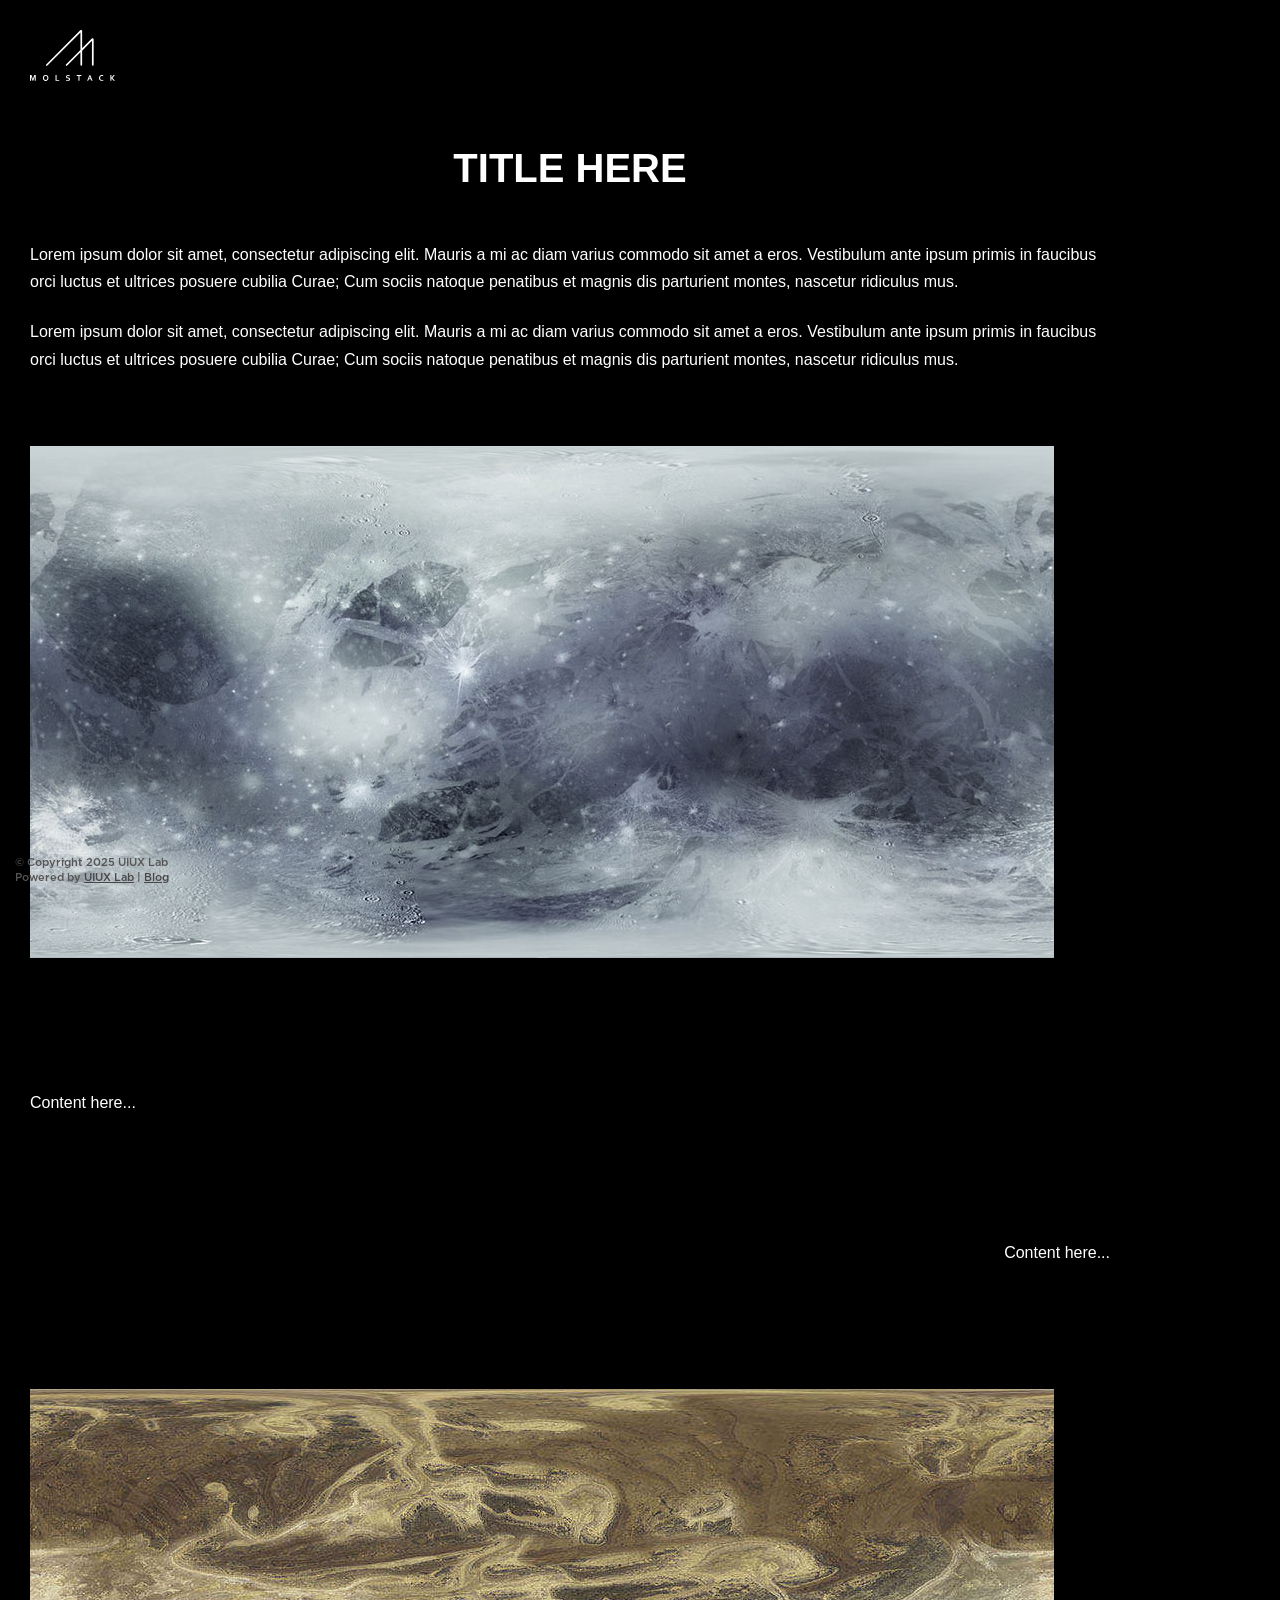
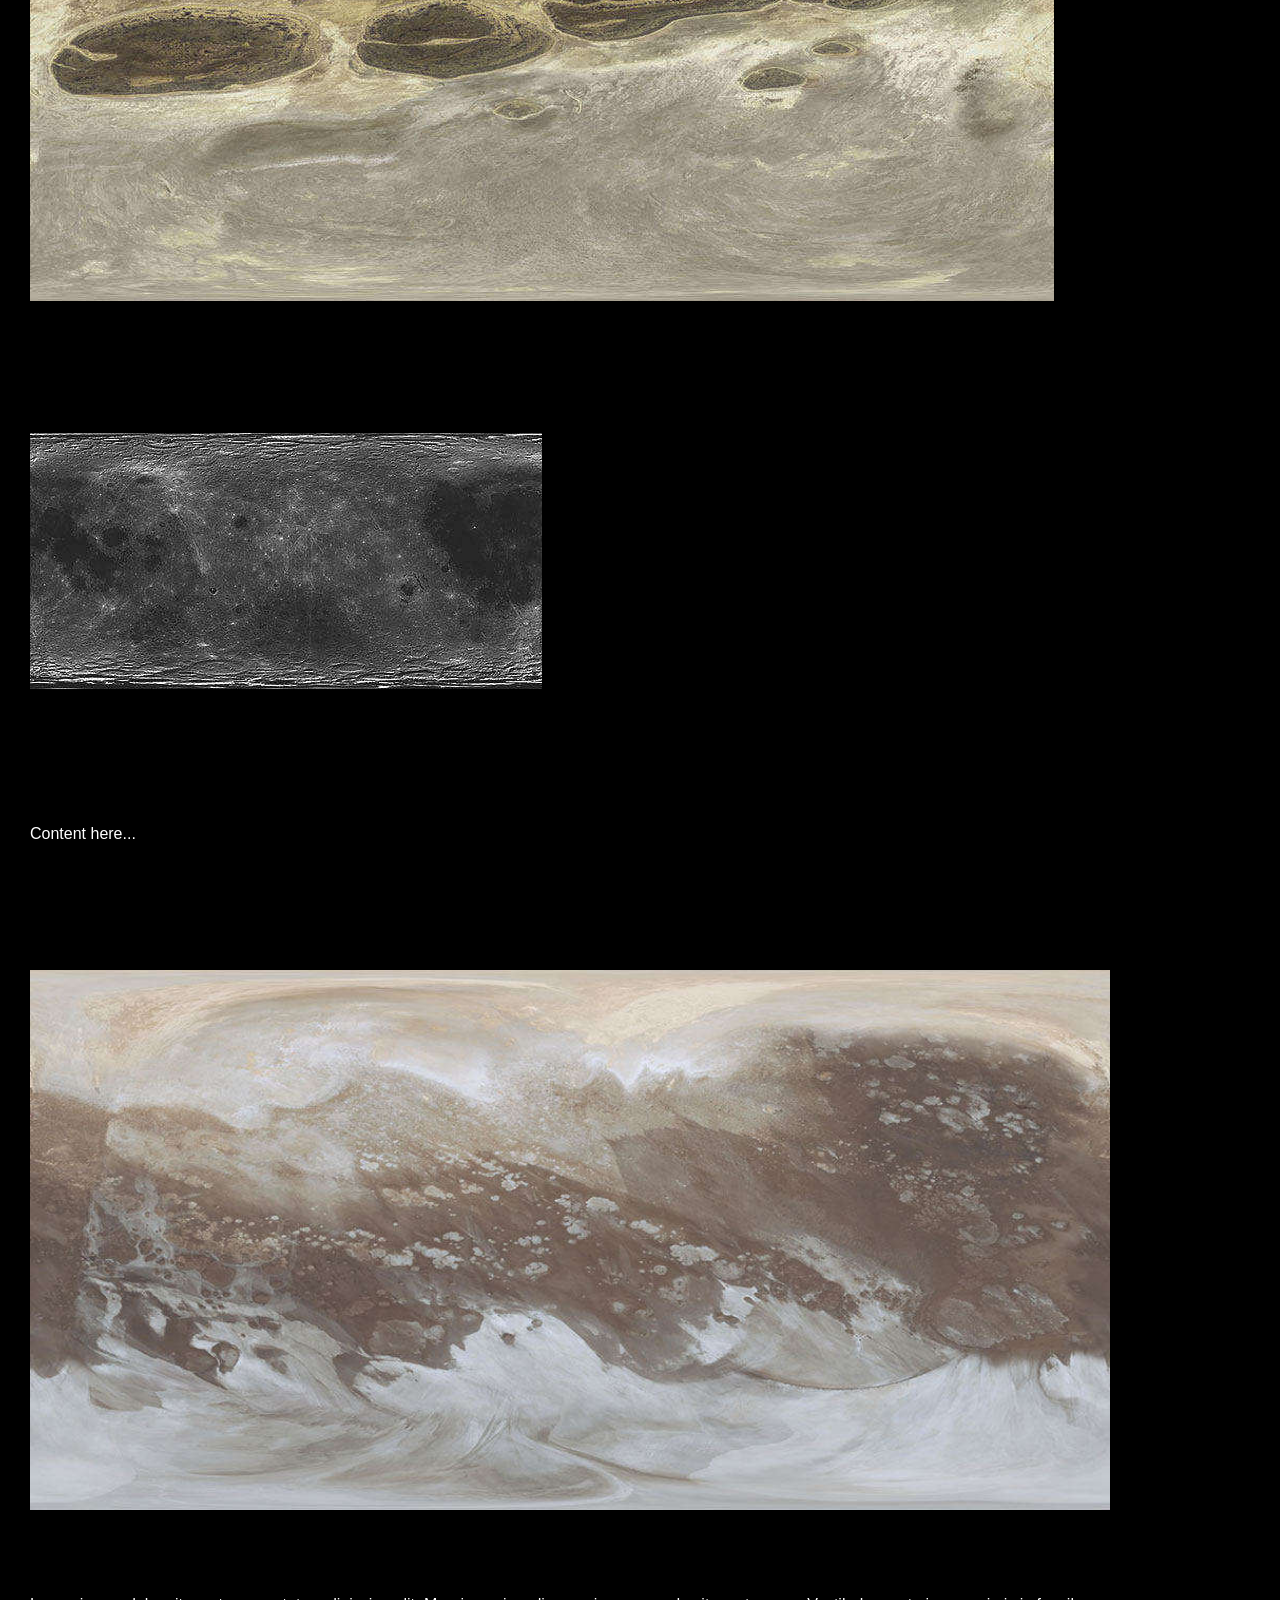
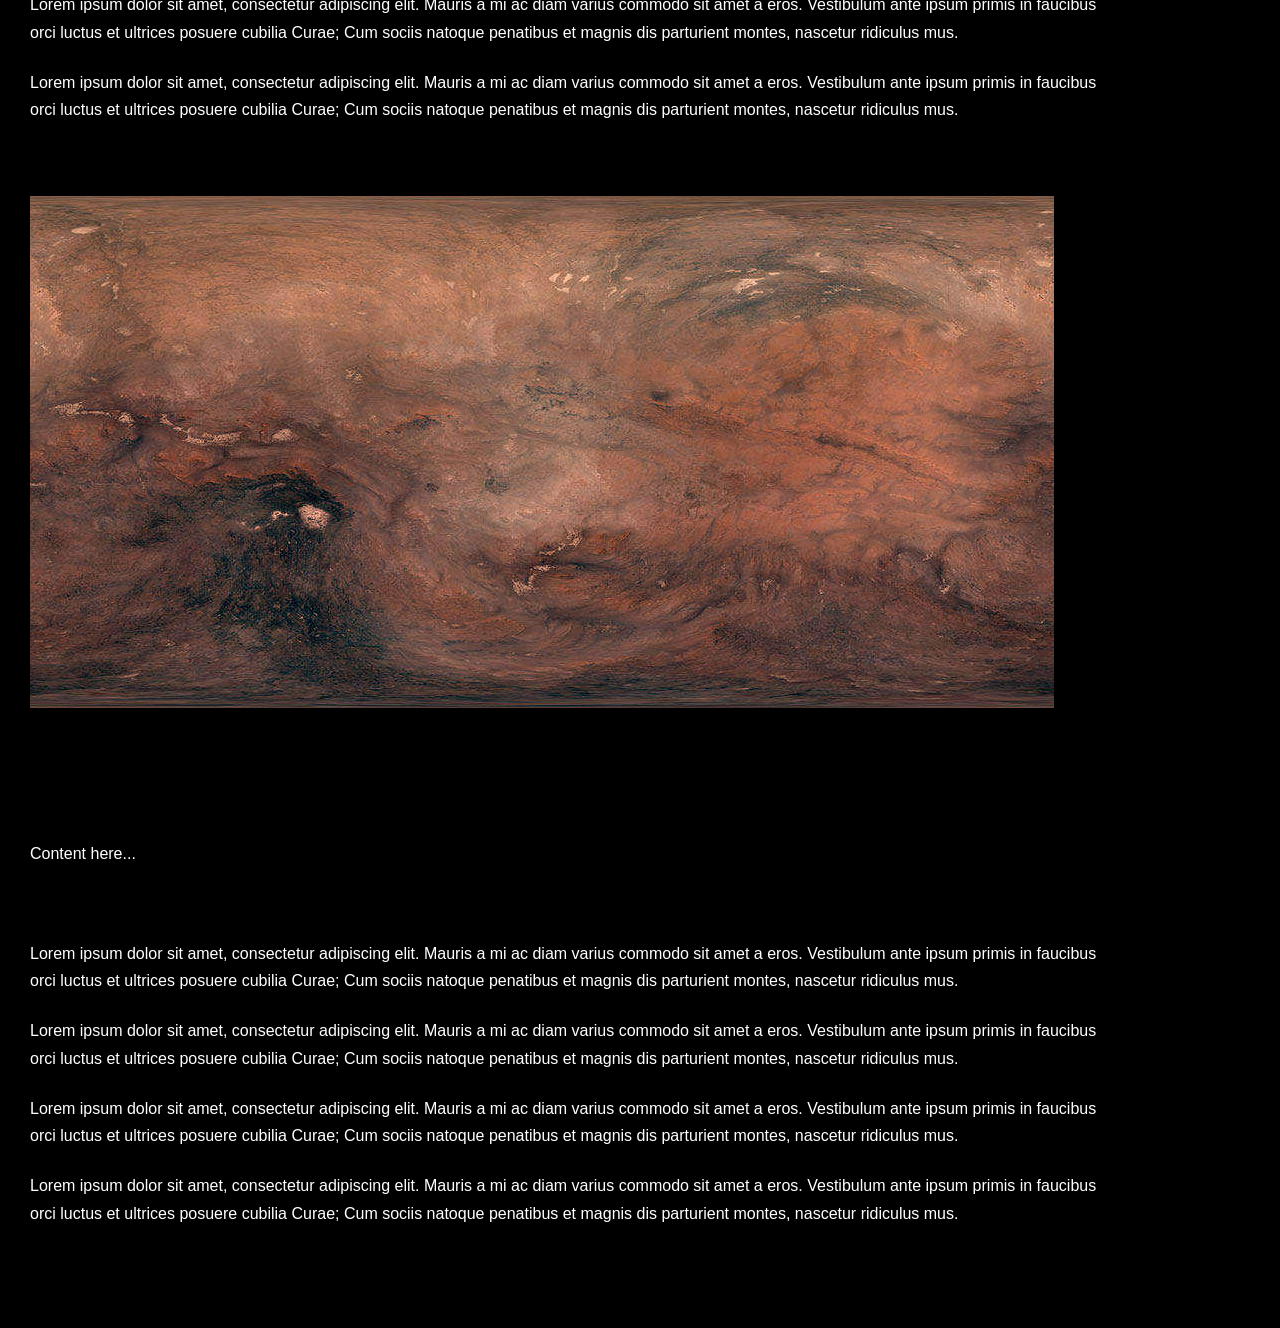
==== works-detail.html @ 488e7577 "init" ====
<!DOCTYPE html>
<html lang="en-US" dir="ltr">
<head>
	<meta charset="utf-8" />
	<title>UIUX Lab</title>	
		<!-- Mobile Settings
	============================================= -->
	<meta name="viewport" content="width=device-width, initial-scale=1, maximum-scale=1" />
	<!-- Mobile Settings end -->

	<!-- Vendor
	============================================= -->
	<script src="assets/js/wp-jquery/jquery.min.js?ver=3.3.1"></script>
	<!-- Vendor  end -->


	<!-- Compatibility
	============================================= -->
	<script src="assets/js/min/modernizr.min.js?ver=3.5.0"></script>
	<meta http-equiv="X-UA-Compatible" content="IE=edge">
	<!-- Compatibility  end -->


	<!-- Web Fonts
	============================================= -->

    <style>
        
    @font-face {
        font-family: 'Conv_FjallaOne-Regular';
        src: url('assets/fonts/fjalla-one/FjallaOne-Regular.eot');
        src: local('☺'), url('assets/fonts/fjalla-one/FjallaOne-Regular.woff') format('woff'), url('assets/fonts/fjalla-one/FjallaOne-Regular.ttf') format('truetype'), url('assets/fonts/fjalla-one/FjallaOne-Regular.svg') format('svg');
        font-weight: normal;
        font-style: normal;
    }     

        
    @font-face {
        font-family: 'Conv_almonte';
        src: url('assets/fonts/almonte/almonte.eot');
        src: local('☺'), url('assets/fonts/almonte/almonte.woff') format('woff'), url('assets/fonts/almonte/almonte.ttf') format('truetype'), url('assets/fonts/almonte/almonte.svg') format('svg');   
        font-weight: normal;
        font-style: normal;
    }
         
    @font-face {
        font-family: 'Conv_Gotham-Medium';
        src: url('assets/fonts/gotham/Gotham-Medium.eot');
        src: local('☺'), url('assets/fonts/gotham/Gotham-Medium.woff') format('woff'), url('assets/fonts/gotham/Gotham-Medium.ttf') format('truetype'), url('assets/fonts/gotham/Gotham-Medium.svg') format('svg');
        font-weight: normal;
        font-style: normal;
    }
   
        
        
    </style>
	<!-- Web Fonts  end -->

	<!-- Core & Theme CSS
	============================================= -->

	<!-- Basic  -->
	<link rel="stylesheet" href="assets/css/bootstrap.min.css?ver=4.2.1" media="all"/>
	<link rel="stylesheet" href="assets/css/video.min.css?ver=7.4.1" media="all"/>


	<!-- Icons  -->
	<link rel="stylesheet" href="assets/fonts/fontawesome/css/all.min.css?ver=5.7.0">
	<link rel="stylesheet" href="assets/fonts/fontawesome/css/v4-shims.min.css?ver=5.7.0">



	<!-- Theme  -->
	<link rel="stylesheet" href="../dist-main/css/uix-kit.min.css?ver=YM6dkvBjdwzFHWb27a9h"/>


	<!--[if lt IE 10]>
	<link rel="stylesheet" href="assets/css/IE.css?ver=YM6dkvBjdwzFHWb27a9h" />
	<![endif]-->


	<!-- Core & Theme CSS  end -->


	<!-- Break free from CSS prefix hell!
	============================================= -->
	<script src="assets/js/min/prefixfree.min.js?ver=1.0.7"></script>



	<!-- SEO
	============================================= -->
	<meta name="description" content="Free and easy tools for quick build websites, focusing on the WordPress toolkit for developers and regular users">
	<meta name="generator" content="Uix Kit" />  
	<meta name="author" content="UIUX Lab"> 
	<!-- SEO  end -->


	<!-- Favicons
	============================================= -->
	<link rel="icon" href="assets/images/favicon/favicon-32x32.png" type="image/x-icon">
	<link rel="shortcut icon" href="assets/images/favicon/favicon-32x32.png" sizes="32x32">
	<link rel="apple-touch-icon" href="assets/images/favicon/apple-touch-icon-57x57.png">
	<link rel="apple-touch-icon" sizes="72x72" href="assets/images/favicon/apple-touch-icon-72x72.png">
	<link rel="apple-touch-icon" sizes="114x114" href="assets/images/favicon/apple-touch-icon-114x114.png">
	<!-- Favicons  end -->

</head>  

 
  <body class="page">

  
    <div class="uix-wrapper">
    
        <!-- Header Area
        ============================================= -->      
        <header class="uix-header__container uix-header__container--overlay">
            
             <div class="uix-header">
                                  
                        <div class="uix-brand scene-end" style="pointer-events: auto;">
                            <a href="index.html">
                                <svg width="100" xmlns="http://www.w3.org/2000/svg" viewBox="0 0 118.35 70.82"><title>MolStack</title><path class="cls-1" d="M9,72.84c.18-.62.39-1.28.64-2L11,67.1h2v7.84H11.62V71c0-.58,0-1.26.07-2h-.06c-.06.23-.14.48-.23.75s-.18.56-.28.82L9.49,74.94H8.57L7,70.51c-.1-.26-.2-.54-.29-.82s-.16-.52-.23-.75h0c0,.73.07,1.4.07,2v4H5V67.1H7l1.35,3.74c.23.62.44,1.29.64,2Z" transform="translate(-5.01 -4.27)"/><path class="cls-1" d="M30.61,71a5.1,5.1,0,0,1-.25,1.65A3.68,3.68,0,0,1,29.62,74a3.37,3.37,0,0,1-1.21.84,4.11,4.11,0,0,1-1.62.3,4.18,4.18,0,0,1-1.62-.3A3.42,3.42,0,0,1,24,74a3.68,3.68,0,0,1-.74-1.28,5.33,5.33,0,0,1,0-3.29A3.73,3.73,0,0,1,24,68.09a3.53,3.53,0,0,1,1.2-.83,4.18,4.18,0,0,1,1.62-.3,4.11,4.11,0,0,1,1.62.3,3.48,3.48,0,0,1,1.21.83,3.73,3.73,0,0,1,.74,1.29A5.08,5.08,0,0,1,30.61,71Zm-1.48,0A4.29,4.29,0,0,0,29,69.77a2.63,2.63,0,0,0-.49-.89,1.84,1.84,0,0,0-.74-.53,2.39,2.39,0,0,0-.94-.18,2.34,2.34,0,0,0-.93.18,1.84,1.84,0,0,0-.74.53,2.63,2.63,0,0,0-.49.89,4.72,4.72,0,0,0,0,2.51,2.63,2.63,0,0,0,.49.89,2.06,2.06,0,0,0,.74.53,2.34,2.34,0,0,0,.93.18,2.39,2.39,0,0,0,.94-.18,2.06,2.06,0,0,0,.74-.53,2.63,2.63,0,0,0,.49-.89A4.32,4.32,0,0,0,29.13,71Z" transform="translate(-5.01 -4.27)"/><path class="cls-1" d="M42,67.1v6.64h3.67v1.2h-5.1V67.1Z" transform="translate(-5.01 -4.27)"/><path class="cls-1" d="M59.25,72.69a.74.74,0,0,0-.15-.48,1.14,1.14,0,0,0-.4-.3,2.93,2.93,0,0,0-.57-.19l-.65-.14c-.31-.07-.6-.15-.88-.24a2.53,2.53,0,0,1-.73-.38,1.78,1.78,0,0,1-.5-.62,2,2,0,0,1-.19-.94,2.45,2.45,0,0,1,.22-1.08,2.11,2.11,0,0,1,.58-.76,2.53,2.53,0,0,1,.88-.45A3.91,3.91,0,0,1,58,67a6.88,6.88,0,0,1,1.26.12,5.44,5.44,0,0,1,1.09.32v1.23a6.65,6.65,0,0,0-1.17-.35,5.88,5.88,0,0,0-1.06-.11,2,2,0,0,0-1.09.26.88.88,0,0,0-.38.77.89.89,0,0,0,.12.49,1,1,0,0,0,.35.32,2.19,2.19,0,0,0,.49.21l.6.14c.33.07.65.15.95.24A2.76,2.76,0,0,1,60,71a1.92,1.92,0,0,1,.56.64,2.34,2.34,0,0,1,.2,1,2.47,2.47,0,0,1-.23,1.09,2.15,2.15,0,0,1-.67.77,2.82,2.82,0,0,1-1,.44,5.69,5.69,0,0,1-1.35.15A5.86,5.86,0,0,1,56.17,75a3.65,3.65,0,0,1-1-.35V73.4a5.45,5.45,0,0,0,1.13.36,5.38,5.38,0,0,0,1.14.12,3.71,3.71,0,0,0,.67-.06,1.86,1.86,0,0,0,.59-.19,1.22,1.22,0,0,0,.42-.36A1.07,1.07,0,0,0,59.25,72.69Z" transform="translate(-5.01 -4.27)"/><path class="cls-1" d="M73.92,74.94H72.49V68.31H70V67.1h6.5v1.21H73.92Z" transform="translate(-5.01 -4.27)"/><path class="cls-1" d="M89.8,73h-3l-.77,2H84.55l3.11-7.84H89l3.11,7.84H90.57Zm-1.49-4c-.27.82-.51,1.51-.73,2.06l-.27.7h2l-.27-.7c-.21-.56-.46-1.24-.73-2.06Z" transform="translate(-5.01 -4.27)"/><path class="cls-1" d="M105.3,68.17a3.14,3.14,0,0,0-1.08.19,2.28,2.28,0,0,0-.85.57,2.6,2.6,0,0,0-.56.91,3.62,3.62,0,0,0-.2,1.24,3.7,3.7,0,0,0,.19,1.21,2.34,2.34,0,0,0,.52.88,2.16,2.16,0,0,0,.83.53,3.15,3.15,0,0,0,1.11.18,7.25,7.25,0,0,0,.91-.07,5.69,5.69,0,0,0,.86-.21v1.24a5.7,5.7,0,0,1-.88.18,6.41,6.41,0,0,1-1,.07,5,5,0,0,1-1.75-.28,3.42,3.42,0,0,1-1.26-.81,3.27,3.27,0,0,1-.76-1.24,4.75,4.75,0,0,1-.26-1.6,5,5,0,0,1,.27-1.66,4.12,4.12,0,0,1,.79-1.33,3.57,3.57,0,0,1,1.28-.88,4.44,4.44,0,0,1,1.75-.33,5.69,5.69,0,0,1,.94.07,3.61,3.61,0,0,1,.8.19v1.21a6.68,6.68,0,0,0-.87-.2A5.35,5.35,0,0,0,105.3,68.17Z" transform="translate(-5.01 -4.27)"/><path class="cls-1" d="M116.9,74.94V67.1h1.43v3.57h0l3-3.57h1.78L119.83,71l3.54,4h-1.84l-3.17-3.53h0v3.53Z" transform="translate(-5.01 -4.27)"/><path class="cls-1 cls-2" d="M92.69,15.93a1.49,1.49,0,0,0-1.65.32L77.6,29.7V5.79A1.52,1.52,0,0,0,75,4.72L27.57,52.16a1.19,1.19,0,0,0-.26,1.29,1.23,1.23,0,0,0,1.94.39l46-46V32.07L55.13,52.16a1.17,1.17,0,0,0-.25,1.29,1.22,1.22,0,0,0,1.93.39L75.23,35.42V53a1.19,1.19,0,0,0,2.37,0v-20L91.26,19.39V53a1.19,1.19,0,0,0,2.37,0V17.32A1.47,1.47,0,0,0,92.69,15.93Z" transform="translate(-5.01 -4.27)"/></svg> 
                            </a>                       
                        </div>
                        <!-- .uix-brand end -->


                  <div class="uix-clearfix"></div>
             </div>
        
        </header>
		

		

		<!-- Content 
		====================================================== -->
		<div  class="uix-spacing--s uix-spacing--no-bottom uix-typo--color-white">
			<div class="container uix-t-c uix-spacing--s uix-spacing--no-top">
				<div class="row">
					<div class="col-md-10 offset-md-1">

					</div>
				</div>
				<!-- .row end -->

			</div>
			<!-- .container end -->
		</div>

		
		<div id="app-ajax-page-container">


				<main id="uix-maincontent" class="app-scene-bg--black">


					<div id="app-scrollspy-animate">


					   <!-- Content 
						====================================================== -->
						<section  class="uix-spacing--s app-scene-bg--white uix-typo--color-white">

							<div class="container uix-t-c">
								<div class="row">
									<div class="col-12">
										
										<div class="uix-t-c"><h2 class="uix-typo--style-uppercase">Title Here</h2></div>

										<div class="app-work-detail__wrapper">
											
											<div class="app-innerCanvas"></div>
											
											
											<!-- //////////////////////////////// -->
											
											<p>Lorem ipsum dolor sit amet, consectetur adipiscing elit. Mauris a mi ac diam varius commodo sit amet a eros. Vestibulum ante ipsum primis in faucibus orci luctus et ultrices posuere cubilia Curae; Cum sociis natoque penatibus et magnis dis parturient montes, nascetur ridiculus mus.
</p>
											
											<p>Lorem ipsum dolor sit amet, consectetur adipiscing elit. Mauris a mi ac diam varius commodo sit amet a eros. Vestibulum ante ipsum primis in faucibus orci luctus et ultrices posuere cubilia Curae; Cum sociis natoque penatibus et magnis dis parturient montes, nascetur ridiculus mus.
</p>										
											
											<div class="row">
												<div class="col-6">

													<p style="padding: 50px 0;">
														<span class="app-coverWebgl" data-url="assets/textures/sprites/planet3.jpg"></span>
													    <img src="assets/textures/sprites/planet3.jpg" alt="null">
													</p>
													

												</div>
												<div class="col-6">

													<p style="padding: 50px 0;">Content here...</p>

												</div>
												
												
												<div class="col-6">
													<p style="padding: 50px 0; text-align: right">Content here...</p>

												</div>
												<div class="col-6">

													<p style="padding: 50px 0;">
														<span class="app-coverWebgl" data-url="assets/textures/sprites/planet1.jpg"></span>
													    <img src="assets/textures/sprites/planet1.jpg" alt="null">
													</p>
													

												</div>
												
												
												<div class="col-6">

													<p style="padding: 50px 0;">
														<span class="app-coverWebgl" data-url="assets/textures/sprites/moon.jpg"></span>
													    <img src="assets/textures/sprites/moon.jpg" alt="null">
													</p>

												</div>
												<div class="col-6">

													<p style="padding: 50px 0;">Content here...</p>

												</div>
												
												
												<div class="col-12">

													<p style="padding: 50px 0;">
														<span class="app-coverWebgl" data-url="assets/textures/sprites/planet5.jpg"></span>
													    <img src="assets/textures/sprites/planet5.jpg" width="100%" alt="null">
													</p>

												</div>
												
												
												<div class="col-12">

											<p>Lorem ipsum dolor sit amet, consectetur adipiscing elit. Mauris a mi ac diam varius commodo sit amet a eros. Vestibulum ante ipsum primis in faucibus orci luctus et ultrices posuere cubilia Curae; Cum sociis natoque penatibus et magnis dis parturient montes, nascetur ridiculus mus.
</p>
											
											<p>Lorem ipsum dolor sit amet, consectetur adipiscing elit. Mauris a mi ac diam varius commodo sit amet a eros. Vestibulum ante ipsum primis in faucibus orci luctus et ultrices posuere cubilia Curae; Cum sociis natoque penatibus et magnis dis parturient montes, nascetur ridiculus mus.
</p>			

												</div>												
												
												<div class="col-6">

													<p style="padding: 50px 0;">
														<span class="app-coverWebgl" data-url="assets/textures/sprites/planet4.jpg"></span>
													    <img src="assets/textures/sprites/planet4.jpg" alt="null">
													</p>

												</div>
												<div class="col-6">

													<p style="padding: 50px 0;">Content here...</p>

												</div>	
												
												
												<div class="col-12">

											<p>Lorem ipsum dolor sit amet, consectetur adipiscing elit. Mauris a mi ac diam varius commodo sit amet a eros. Vestibulum ante ipsum primis in faucibus orci luctus et ultrices posuere cubilia Curae; Cum sociis natoque penatibus et magnis dis parturient montes, nascetur ridiculus mus.
</p>
											
											<p>Lorem ipsum dolor sit amet, consectetur adipiscing elit. Mauris a mi ac diam varius commodo sit amet a eros. Vestibulum ante ipsum primis in faucibus orci luctus et ultrices posuere cubilia Curae; Cum sociis natoque penatibus et magnis dis parturient montes, nascetur ridiculus mus.
</p>			
											<p>Lorem ipsum dolor sit amet, consectetur adipiscing elit. Mauris a mi ac diam varius commodo sit amet a eros. Vestibulum ante ipsum primis in faucibus orci luctus et ultrices posuere cubilia Curae; Cum sociis natoque penatibus et magnis dis parturient montes, nascetur ridiculus mus.
</p>
											
											<p>Lorem ipsum dolor sit amet, consectetur adipiscing elit. Mauris a mi ac diam varius commodo sit amet a eros. Vestibulum ante ipsum primis in faucibus orci luctus et ultrices posuere cubilia Curae; Cum sociis natoque penatibus et magnis dis parturient montes, nascetur ridiculus mus.
</p>	
												</div>	
												
												
											</div>	
											
											
											
											<!-- //////////////////////////////// -->
											
										</div>    
    
    

									</div>
								</div>
								<!-- .row end -->

							</div>
							<!-- .container end -->

						</section>         


					</div>
					<!-- #app-scrollspy-animate -->




			</main>


		</div>
		<!-- /.app-ajax-page-container -->

		
          
        

    
        
        
    </div>
    <!-- .uix-wrapper end -->
       
       
    
    <footer style="position:fixed;z-index:5;left:15px;bottom:15px;font-size:11px;color:#545454;line-height: 1.3;font-family:Conv_Gotham-Medium;">&copy; Copyright 2025 UIUX Lab<br>Powered by <a href="https://uiux.cc" target="_blank" style="text-decoration: underline;">UIUX Lab</a>&nbsp;|&nbsp;<a href="https://uiux.cc/blog" target="_blank" style="text-decoration: underline;">Blog</a></footer>

    <!-- Vendor -->
	<script src="../dist-main/js/vendor.js?ver=YM6dkvBjdwzFHWb27a9h"></script>

    
	<!-- Your Plugins & Theme Scripts
	============================================= -->
	
	<script>
		var REVISION     = "5.2.0",
			APP_ROOTPATH = {
				"templateUrl" : "", //If the file is in the root directory, you can leave it empty. If in another directory, you can write: "/blog"
				"homeUrl"     : "",  //Eg. https://uiux.cc
				"ajaxUrl"     : ""   //Eg. https://uiux.cc/wp-admin/admin-ajax.php
			};
    </script>  
    <script src="../dist-main/js/uix-kit.min.js?ver=YM6dkvBjdwzFHWb27a9h"></script>
	<!-- Your Plugins & Theme Scripts  end -->
    

	<script>
      (function(i,s,o,g,r,a,m){i['GoogleAnalyticsObject']=r;i[r]=i[r]||function(){
      (i[r].q=i[r].q||[]).push(arguments)},i[r].l=1*new Date();a=s.createElement(o),
      m=s.getElementsByTagName(o)[0];a.async=1;a.src=g;m.parentNode.insertBefore(a,m)
      })(window,document,'script','//www.google-analytics.com/analytics.js','ga');
    
      ga('create', 'UA-70658525-1', 'auto');
      ga('send', 'pageview');
    

	</script> 
        <script charset="UTF-8" id="LA_COLLECT" src="//sdk.51.la/js-sdk-pro.min.js"></script>
    <script>LA.init({id: "JqhmZ9lXDMYCo3aj",ck: "JqhmZ9lXDMYCo3aj"})</script>

    

  </body>
</html>
---- assets/css/video.min.css ----
.video-js .vjs-big-play-button .vjs-icon-placeholder:before,.video-js .vjs-modal-dialog,.vjs-button>.vjs-icon-placeholder:before,.vjs-modal-dialog .vjs-modal-dialog-content{position:absolute;top:0;left:0;width:100%;height:100%}.video-js .vjs-big-play-button .vjs-icon-placeholder:before,.vjs-button>.vjs-icon-placeholder:before{text-align:center}@font-face{font-family:VideoJS;src:url([data-uri]) format("woff");font-weight:400;font-style:normal}.video-js .vjs-big-play-button .vjs-icon-placeholder:before,.video-js .vjs-play-control .vjs-icon-placeholder,.vjs-icon-play{font-family:VideoJS;font-weight:400;font-style:normal}.video-js .vjs-big-play-button .vjs-icon-placeholder:before,.video-js .vjs-play-control .vjs-icon-placeholder:before,.vjs-icon-play:before{content:"\f101"}.vjs-icon-play-circle{font-family:VideoJS;font-weight:400;font-style:normal}.vjs-icon-play-circle:before{content:"\f102"}.video-js .vjs-play-control.vjs-playing .vjs-icon-placeholder,.vjs-icon-pause{font-family:VideoJS;font-weight:400;font-style:normal}.video-js .vjs-play-control.vjs-playing .vjs-icon-placeholder:before,.vjs-icon-pause:before{content:"\f103"}.video-js .vjs-mute-control.vjs-vol-0 .vjs-icon-placeholder,.vjs-icon-volume-mute{font-family:VideoJS;font-weight:400;font-style:normal}.video-js .vjs-mute-control.vjs-vol-0 .vjs-icon-placeholder:before,.vjs-icon-volume-mute:before{content:"\f104"}.video-js .vjs-mute-control.vjs-vol-1 .vjs-icon-placeholder,.vjs-icon-volume-low{font-family:VideoJS;font-weight:400;font-style:normal}.video-js .vjs-mute-control.vjs-vol-1 .vjs-icon-placeholder:before,.vjs-icon-volume-low:before{content:"\f105"}.video-js .vjs-mute-control.vjs-vol-2 .vjs-icon-placeholder,.vjs-icon-volume-mid{font-family:VideoJS;font-weight:400;font-style:normal}.video-js .vjs-mute-control.vjs-vol-2 .vjs-icon-placeholder:before,.vjs-icon-volume-mid:before{content:"\f106"}.video-js .vjs-mute-control .vjs-icon-placeholder,.vjs-icon-volume-high{font-family:VideoJS;font-weight:400;font-style:normal}.video-js .vjs-mute-control .vjs-icon-placeholder:before,.vjs-icon-volume-high:before{content:"\f107"}.video-js .vjs-fullscreen-control .vjs-icon-placeholder,.vjs-icon-fullscreen-enter{font-family:VideoJS;font-weight:400;font-style:normal}.video-js .vjs-fullscreen-control .vjs-icon-placeholder:before,.vjs-icon-fullscreen-enter:before{content:"\f108"}.video-js.vjs-fullscreen .vjs-fullscreen-control .vjs-icon-placeholder,.vjs-icon-fullscreen-exit{font-family:VideoJS;font-weight:400;font-style:normal}.video-js.vjs-fullscreen .vjs-fullscreen-control .vjs-icon-placeholder:before,.vjs-icon-fullscreen-exit:before{content:"\f109"}.vjs-icon-square{font-family:VideoJS;font-weight:400;font-style:normal}.vjs-icon-square:before{content:"\f10a"}.vjs-icon-spinner{font-family:VideoJS;font-weight:400;font-style:normal}.vjs-icon-spinner:before{content:"\f10b"}.video-js .vjs-subs-caps-button .vjs-icon-placeholder,.video-js .vjs-subtitles-button .vjs-icon-placeholder,.video-js.video-js:lang(en-AU) .vjs-subs-caps-button .vjs-icon-placeholder,.video-js.video-js:lang(en-GB) .vjs-subs-caps-button .vjs-icon-placeholder,.video-js.video-js:lang(en-IE) .vjs-subs-caps-button .vjs-icon-placeholder,.video-js.video-js:lang(en-NZ) .vjs-subs-caps-button .vjs-icon-placeholder,.vjs-icon-subtitles{font-family:VideoJS;font-weight:400;font-style:normal}.video-js .vjs-subs-caps-button .vjs-icon-placeholder:before,.video-js .vjs-subtitles-button .vjs-icon-placeholder:before,.video-js.video-js:lang(en-AU) .vjs-subs-caps-button .vjs-icon-placeholder:before,.video-js.video-js:lang(en-GB) .vjs-subs-caps-button .vjs-icon-placeholder:before,.video-js.video-js:lang(en-IE) .vjs-subs-caps-button .vjs-icon-placeholder:before,.video-js.video-js:lang(en-NZ) .vjs-subs-caps-button .vjs-icon-placeholder:before,.vjs-icon-subtitles:before{content:"\f10c"}.video-js .vjs-captions-button .vjs-icon-placeholder,.video-js:lang(en) .vjs-subs-caps-button .vjs-icon-placeholder,.video-js:lang(fr-CA) .vjs-subs-caps-button .vjs-icon-placeholder,.vjs-icon-captions{font-family:VideoJS;font-weight:400;font-style:normal}.video-js .vjs-captions-button .vjs-icon-placeholder:before,.video-js:lang(en) .vjs-subs-caps-button .vjs-icon-placeholder:before,.video-js:lang(fr-CA) .vjs-subs-caps-button .vjs-icon-placeholder:before,.vjs-icon-captions:before{content:"\f10d"}.video-js .vjs-chapters-button .vjs-icon-placeholder,.vjs-icon-chapters{font-family:VideoJS;font-weight:400;font-style:normal}.video-js .vjs-chapters-button .vjs-icon-placeholder:before,.vjs-icon-chapters:before{content:"\f10e"}.vjs-icon-share{font-family:VideoJS;font-weight:400;font-style:normal}.vjs-icon-share:before{content:"\f10f"}.vjs-icon-cog{font-family:VideoJS;font-weight:400;font-style:normal}.vjs-icon-cog:before{content:"\f110"}.video-js .vjs-play-progress,.video-js .vjs-volume-level,.vjs-icon-circle,.vjs-seek-to-live-control .vjs-icon-placeholder{font-family:VideoJS;font-weight:400;font-style:normal}.video-js .vjs-play-progress:before,.video-js .vjs-volume-level:before,.vjs-icon-circle:before,.vjs-seek-to-live-control .vjs-icon-placeholder:before{content:"\f111"}.vjs-icon-circle-outline{font-family:VideoJS;font-weight:400;font-style:normal}.vjs-icon-circle-outline:before{content:"\f112"}.vjs-icon-circle-inner-circle{font-family:VideoJS;font-weight:400;font-style:normal}.vjs-icon-circle-inner-circle:before{content:"\f113"}.vjs-icon-hd{font-family:VideoJS;font-weight:400;font-style:normal}.vjs-icon-hd:before{content:"\f114"}.video-js .vjs-control.vjs-close-button .vjs-icon-placeholder,.vjs-icon-cancel{font-family:VideoJS;font-weight:400;font-style:normal}.video-js .vjs-control.vjs-close-button .vjs-icon-placeholder:before,.vjs-icon-cancel:before{content:"\f115"}.video-js .vjs-play-control.vjs-ended .vjs-icon-placeholder,.vjs-icon-replay{font-family:VideoJS;font-weight:400;font-style:normal}.video-js .vjs-play-control.vjs-ended .vjs-icon-placeholder:before,.vjs-icon-replay:before{content:"\f116"}.vjs-icon-facebook{font-family:VideoJS;font-weight:400;font-style:normal}.vjs-icon-facebook:before{content:"\f117"}.vjs-icon-gplus{font-family:VideoJS;font-weight:400;font-style:normal}.vjs-icon-gplus:before{content:"\f118"}.vjs-icon-linkedin{font-family:VideoJS;font-weight:400;font-style:normal}.vjs-icon-linkedin:before{content:"\f119"}.vjs-icon-twitter{font-family:VideoJS;font-weight:400;font-style:normal}.vjs-icon-twitter:before{content:"\f11a"}.vjs-icon-tumblr{font-family:VideoJS;font-weight:400;font-style:normal}.vjs-icon-tumblr:before{content:"\f11b"}.vjs-icon-pinterest{font-family:VideoJS;font-weight:400;font-style:normal}.vjs-icon-pinterest:before{content:"\f11c"}.video-js .vjs-descriptions-button .vjs-icon-placeholder,.vjs-icon-audio-description{font-family:VideoJS;font-weight:400;font-style:normal}.video-js .vjs-descriptions-button .vjs-icon-placeholder:before,.vjs-icon-audio-description:before{content:"\f11d"}.video-js .vjs-audio-button .vjs-icon-placeholder,.vjs-icon-audio{font-family:VideoJS;font-weight:400;font-style:normal}.video-js .vjs-audio-button .vjs-icon-placeholder:before,.vjs-icon-audio:before{content:"\f11e"}.vjs-icon-next-item{font-family:VideoJS;font-weight:400;font-style:normal}.vjs-icon-next-item:before{content:"\f11f"}.vjs-icon-previous-item{font-family:VideoJS;font-weight:400;font-style:normal}.vjs-icon-previous-item:before{content:"\f120"}.video-js{display:block;vertical-align:top;box-sizing:border-box;color:#fff;background-color:#000;position:relative;padding:0;font-size:10px;line-height:1;font-weight:400;font-style:normal;font-family:Arial,Helvetica,sans-serif;word-break:initial}.video-js:-moz-full-screen{position:absolute}.video-js:-webkit-full-screen{width:100%!important;height:100%!important}.video-js[tabindex="-1"]{outline:0}.video-js *,.video-js :after,.video-js :before{box-sizing:inherit}.video-js ul{font-family:inherit;font-size:inherit;line-height:inherit;list-style-position:outside;margin-left:0;margin-right:0;margin-top:0;margin-bottom:0}.video-js.vjs-16-9,.video-js.vjs-4-3,.video-js.vjs-fluid{width:100%;max-width:100%;height:0}.video-js.vjs-16-9{padding-top:56.25%}.video-js.vjs-4-3{padding-top:75%}.video-js.vjs-fill{width:100%;height:100%}.video-js .vjs-tech{position:absolute;top:0;left:0;width:100%;height:100%}body.vjs-full-window{padding:0;margin:0;height:100%}.vjs-full-window .video-js.vjs-fullscreen{position:fixed;overflow:hidden;z-index:1000;left:0;top:0;bottom:0;right:0}.video-js.vjs-fullscreen{width:100%!important;height:100%!important;padding-top:0!important}.video-js.vjs-fullscreen.vjs-user-inactive{cursor:none}.vjs-hidden{display:none!important}.vjs-disabled{opacity:.5;cursor:default}.video-js .vjs-offscreen{height:1px;left:-9999px;position:absolute;top:0;width:1px}.vjs-lock-showing{display:block!important;opacity:1;visibility:visible}.vjs-no-js{padding:20px;color:#fff;background-color:#000;font-size:18px;font-family:Arial,Helvetica,sans-serif;text-align:center;width:300px;height:150px;margin:0 auto}.vjs-no-js a,.vjs-no-js a:visited{color:#66a8cc}.video-js .vjs-big-play-button{font-size:3em;line-height:1.5em;height:1.63332em;width:3em;display:block;position:absolute;top:10px;left:10px;padding:0;cursor:pointer;opacity:1;border:.06666em solid #fff;background-color:#2b333f;background-color:rgba(43,51,63,.7);border-radius:.3em;transition:all .4s}.vjs-big-play-centered .vjs-big-play-button{top:50%;left:50%;margin-top:-.81666em;margin-left:-1.5em}.video-js .vjs-big-play-button:focus,.video-js:hover .vjs-big-play-button{border-color:#fff;background-color:#73859f;background-color:rgba(115,133,159,.5);transition:all 0s}.vjs-controls-disabled .vjs-big-play-button,.vjs-error .vjs-big-play-button,.vjs-has-started .vjs-big-play-button,.vjs-using-native-controls .vjs-big-play-button{display:none}.vjs-has-started.vjs-paused.vjs-show-big-play-button-on-pause .vjs-big-play-button{display:block}.video-js button{background:0 0;border:none;color:inherit;display:inline-block;font-size:inherit;line-height:inherit;text-transform:none;text-decoration:none;transition:none;-webkit-appearance:none;-moz-appearance:none;appearance:none}.vjs-control .vjs-button{width:100%;height:100%}.video-js .vjs-control.vjs-close-button{cursor:pointer;height:3em;position:absolute;right:0;top:.5em;z-index:2}.video-js .vjs-modal-dialog{background:rgba(0,0,0,.8);background:linear-gradient(180deg,rgba(0,0,0,.8),rgba(255,255,255,0));overflow:auto}.video-js .vjs-modal-dialog>*{box-sizing:border-box}.vjs-modal-dialog .vjs-modal-dialog-content{font-size:1.2em;line-height:1.5;padding:20px 24px;z-index:1}.vjs-menu-button{cursor:pointer}.vjs-menu-button.vjs-disabled{cursor:default}.vjs-workinghover .vjs-menu-button.vjs-disabled:hover .vjs-menu{display:none}.vjs-menu .vjs-menu-content{display:block;padding:0;margin:0;font-family:Arial,Helvetica,sans-serif;overflow:auto}.vjs-menu .vjs-menu-content>*{box-sizing:border-box}.vjs-scrubbing .vjs-control.vjs-menu-button:hover .vjs-menu{display:none}.vjs-menu li{list-style:none;margin:0;padding:.2em 0;line-height:1.4em;font-size:1.2em;text-align:center;text-transform:lowercase}.js-focus-visible .vjs-menu li.vjs-menu-item:hover,.vjs-menu li.vjs-menu-item:focus,.vjs-menu li.vjs-menu-item:hover{background-color:#73859f;background-color:rgba(115,133,159,.5)}.js-focus-visible .vjs-menu li.vjs-selected:hover,.vjs-menu li.vjs-selected,.vjs-menu li.vjs-selected:focus,.vjs-menu li.vjs-selected:hover{background-color:#fff;color:#2b333f}.vjs-menu li.vjs-menu-title{text-align:center;text-transform:uppercase;font-size:1em;line-height:2em;padding:0;margin:0 0 .3em 0;font-weight:700;cursor:default}.vjs-menu-button-popup .vjs-menu{display:none;position:absolute;bottom:0;width:10em;left:-3em;height:0;margin-bottom:1.5em;border-top-color:rgba(43,51,63,.7)}.vjs-menu-button-popup .vjs-menu .vjs-menu-content{background-color:#2b333f;background-color:rgba(43,51,63,.7);position:absolute;width:100%;bottom:1.5em;max-height:15em}.vjs-layout-tiny .vjs-menu-button-popup .vjs-menu .vjs-menu-content,.vjs-layout-x-small .vjs-menu-button-popup .vjs-menu .vjs-menu-content{max-height:5em}.vjs-layout-small .vjs-menu-button-popup .vjs-menu .vjs-menu-content{max-height:10em}.vjs-layout-medium .vjs-menu-button-popup .vjs-menu .vjs-menu-content{max-height:14em}.vjs-layout-huge .vjs-menu-button-popup .vjs-menu .vjs-menu-content,.vjs-layout-large .vjs-menu-button-popup .vjs-menu .vjs-menu-content,.vjs-layout-x-large .vjs-menu-button-popup .vjs-menu .vjs-menu-content{max-height:25em}.vjs-menu-button-popup .vjs-menu.vjs-lock-showing,.vjs-workinghover .vjs-menu-button-popup:hover .vjs-menu{display:block}.video-js .vjs-menu-button-inline{transition:all .4s;overflow:hidden}.video-js .vjs-menu-button-inline:before{width:2.222222222em}.video-js .vjs-menu-button-inline.vjs-slider-active,.video-js .vjs-menu-button-inline:focus,.video-js .vjs-menu-button-inline:hover,.video-js.vjs-no-flex .vjs-menu-button-inline{width:12em}.vjs-menu-button-inline .vjs-menu{opacity:0;height:100%;width:auto;position:absolute;left:4em;top:0;padding:0;margin:0;transition:all .4s}.vjs-menu-button-inline.vjs-slider-active .vjs-menu,.vjs-menu-button-inline:focus .vjs-menu,.vjs-menu-button-inline:hover .vjs-menu{display:block;opacity:1}.vjs-no-flex .vjs-menu-button-inline .vjs-menu{display:block;opacity:1;position:relative;width:auto}.vjs-no-flex .vjs-menu-button-inline.vjs-slider-active .vjs-menu,.vjs-no-flex .vjs-menu-button-inline:focus .vjs-menu,.vjs-no-flex .vjs-menu-button-inline:hover .vjs-menu{width:auto}.vjs-menu-button-inline .vjs-menu-content{width:auto;height:100%;margin:0;overflow:hidden}.video-js .vjs-control-bar{display:none;width:100%;position:absolute;bottom:0;left:0;right:0;height:3em;background-color:#2b333f;background-color:rgba(43,51,63,.7)}.vjs-has-started .vjs-control-bar{display:flex;visibility:visible;opacity:1;transition:visibility .1s,opacity .1s}.vjs-has-started.vjs-user-inactive.vjs-playing .vjs-control-bar{visibility:visible;opacity:0;transition:visibility 1s,opacity 1s}.vjs-controls-disabled .vjs-control-bar,.vjs-error .vjs-control-bar,.vjs-using-native-controls .vjs-control-bar{display:none!important}.vjs-audio.vjs-has-started.vjs-user-inactive.vjs-playing .vjs-control-bar{opacity:1;visibility:visible}.vjs-has-started.vjs-no-flex .vjs-control-bar{display:table}.video-js .vjs-control{position:relative;text-align:center;margin:0;padding:0;height:100%;width:4em;flex:none}.vjs-button>.vjs-icon-placeholder:before{font-size:1.8em;line-height:1.67}.video-js .vjs-control:focus,.video-js .vjs-control:focus:before,.video-js .vjs-control:hover:before{text-shadow:0 0 1em #fff}.video-js .vjs-control-text{border:0;clip:rect(0 0 0 0);height:1px;overflow:hidden;padding:0;position:absolute;width:1px}.vjs-no-flex .vjs-control{display:table-cell;vertical-align:middle}.video-js .vjs-custom-control-spacer{display:none}.video-js .vjs-progress-control{cursor:pointer;flex:auto;display:flex;align-items:center;min-width:4em;touch-action:none}.video-js .vjs-progress-control.disabled{cursor:default}.vjs-live .vjs-progress-control{display:none}.vjs-liveui .vjs-progress-control{display:flex;align-items:center}.vjs-no-flex .vjs-progress-control{width:auto}.video-js .vjs-progress-holder{flex:auto;transition:all .2s;height:.3em}.video-js .vjs-progress-control .vjs-progress-holder{margin:0 10px}.video-js .vjs-progress-control:hover .vjs-progress-holder{font-size:1.666666666666666666em}.video-js .vjs-progress-control:hover .vjs-progress-holder.disabled{font-size:1em}.video-js .vjs-progress-holder .vjs-load-progress,.video-js .vjs-progress-holder .vjs-load-progress div,.video-js .vjs-progress-holder .vjs-play-progress{position:absolute;display:block;height:100%;margin:0;padding:0;width:0}.video-js .vjs-play-progress{background-color:#fff}.video-js .vjs-play-progress:before{font-size:.9em;position:absolute;right:-.5em;top:-.333333333333333em;z-index:1}.video-js .vjs-load-progress{background:rgba(115,133,159,.5)}.video-js .vjs-load-progress div{background:rgba(115,133,159,.75)}.video-js .vjs-time-tooltip{background-color:#fff;background-color:rgba(255,255,255,.8);border-radius:.3em;color:#000;float:right;font-family:Arial,Helvetica,sans-serif;font-size:1em;padding:6px 8px 8px 8px;pointer-events:none;position:absolute;top:-3.4em;visibility:hidden;z-index:1}.video-js .vjs-progress-holder:focus .vjs-time-tooltip{display:none}.video-js .vjs-progress-control:hover .vjs-progress-holder:focus .vjs-time-tooltip,.video-js .vjs-progress-control:hover .vjs-time-tooltip{display:block;font-size:.6em;visibility:visible}.video-js .vjs-progress-control.disabled:hover .vjs-time-tooltip{font-size:1em}.video-js .vjs-progress-control .vjs-mouse-display{display:none;position:absolute;width:1px;height:100%;background-color:#000;z-index:1}.vjs-no-flex .vjs-progress-control .vjs-mouse-display{z-index:0}.video-js .vjs-progress-control:hover .vjs-mouse-display{display:block}.video-js.vjs-user-inactive .vjs-progress-control .vjs-mouse-display{visibility:hidden;opacity:0;transition:visibility 1s,opacity 1s}.video-js.vjs-user-inactive.vjs-no-flex .vjs-progress-control .vjs-mouse-display{display:none}.vjs-mouse-display .vjs-time-tooltip{color:#fff;background-color:#000;background-color:rgba(0,0,0,.8)}.video-js .vjs-slider{position:relative;cursor:pointer;padding:0;margin:0 .45em 0 .45em;-webkit-touch-callout:none;-webkit-user-select:none;-moz-user-select:none;-ms-user-select:none;user-select:none;background-color:#73859f;background-color:rgba(115,133,159,.5)}.video-js .vjs-slider.disabled{cursor:default}.video-js .vjs-slider:focus{text-shadow:0 0 1em #fff;box-shadow:0 0 1em #fff}.video-js .vjs-mute-control{cursor:pointer;flex:none}.video-js .vjs-volume-control{cursor:pointer;margin-right:1em;display:flex}.video-js .vjs-volume-control.vjs-volume-horizontal{width:5em}.video-js .vjs-volume-panel .vjs-volume-control{visibility:visible;opacity:0;width:1px;height:1px;margin-left:-1px}.video-js .vjs-volume-panel{transition:width 1s}.video-js .vjs-volume-panel .vjs-mute-control:hover~.vjs-volume-control,.video-js .vjs-volume-panel .vjs-volume-control.vjs-slider-active,.video-js .vjs-volume-panel .vjs-volume-control:active,.video-js .vjs-volume-panel .vjs-volume-control:hover,.video-js .vjs-volume-panel:active .vjs-volume-control,.video-js .vjs-volume-panel:focus .vjs-volume-control,.video-js .vjs-volume-panel:hover .vjs-volume-control{visibility:visible;opacity:1;position:relative;transition:visibility .1s,opacity .1s,height .1s,width .1s,left 0s,top 0s}.video-js .vjs-volume-panel .vjs-mute-control:hover~.vjs-volume-control.vjs-volume-horizontal,.video-js .vjs-volume-panel .vjs-volume-control.vjs-slider-active.vjs-volume-horizontal,.video-js .vjs-volume-panel .vjs-volume-control:active.vjs-volume-horizontal,.video-js .vjs-volume-panel .vjs-volume-control:hover.vjs-volume-horizontal,.video-js .vjs-volume-panel:active .vjs-volume-control.vjs-volume-horizontal,.video-js .vjs-volume-panel:focus .vjs-volume-control.vjs-volume-horizontal,.video-js .vjs-volume-panel:hover .vjs-volume-control.vjs-volume-horizontal{width:5em;height:3em}.video-js .vjs-volume-panel .vjs-mute-control:hover~.vjs-volume-control.vjs-volume-vertical,.video-js .vjs-volume-panel .vjs-volume-control.vjs-slider-active.vjs-volume-vertical,.video-js .vjs-volume-panel .vjs-volume-control:active.vjs-volume-vertical,.video-js .vjs-volume-panel .vjs-volume-control:hover.vjs-volume-vertical,.video-js .vjs-volume-panel:active .vjs-volume-control.vjs-volume-vertical,.video-js .vjs-volume-panel:focus .vjs-volume-control.vjs-volume-vertical,.video-js .vjs-volume-panel:hover .vjs-volume-control.vjs-volume-vertical{left:-3.5em}.video-js .vjs-volume-panel.vjs-volume-panel-horizontal.vjs-slider-active,.video-js .vjs-volume-panel.vjs-volume-panel-horizontal:active,.video-js .vjs-volume-panel.vjs-volume-panel-horizontal:hover{width:9em;transition:width .1s}.video-js .vjs-volume-panel.vjs-volume-panel-horizontal.vjs-mute-toggle-only{width:4em}.video-js .vjs-volume-panel .vjs-volume-control.vjs-volume-vertical{height:8em;width:3em;left:-3000em;transition:visibility 1s,opacity 1s,height 1s 1s,width 1s 1s,left 1s 1s,top 1s 1s}.video-js .vjs-volume-panel .vjs-volume-control.vjs-volume-horizontal{transition:visibility 1s,opacity 1s,height 1s 1s,width 1s,left 1s 1s,top 1s 1s}.video-js.vjs-no-flex .vjs-volume-panel .vjs-volume-control.vjs-volume-horizontal{width:5em;height:3em;visibility:visible;opacity:1;position:relative;transition:none}.video-js.vjs-no-flex .vjs-volume-control.vjs-volume-vertical,.video-js.vjs-no-flex .vjs-volume-panel .vjs-volume-control.vjs-volume-vertical{position:absolute;bottom:3em;left:.5em}.video-js .vjs-volume-panel{display:flex}.video-js .vjs-volume-bar{margin:1.35em .45em}.vjs-volume-bar.vjs-slider-horizontal{width:5em;height:.3em}.vjs-volume-bar.vjs-slider-vertical{width:.3em;height:5em;margin:1.35em auto}.video-js .vjs-volume-level{position:absolute;bottom:0;left:0;background-color:#fff}.video-js .vjs-volume-level:before{position:absolute;font-size:.9em}.vjs-slider-vertical .vjs-volume-level{width:.3em}.vjs-slider-vertical .vjs-volume-level:before{top:-.5em;left:-.3em}.vjs-slider-horizontal .vjs-volume-level{height:.3em}.vjs-slider-horizontal .vjs-volume-level:before{top:-.3em;right:-.5em}.video-js .vjs-volume-panel.vjs-volume-panel-vertical{width:4em}.vjs-volume-bar.vjs-slider-vertical .vjs-volume-level{height:100%}.vjs-volume-bar.vjs-slider-horizontal .vjs-volume-level{width:100%}.video-js .vjs-volume-vertical{width:3em;height:8em;bottom:8em;background-color:#2b333f;background-color:rgba(43,51,63,.7)}.video-js .vjs-volume-horizontal .vjs-menu{left:-2em}.vjs-poster{display:inline-block;vertical-align:middle;background-repeat:no-repeat;background-position:50% 50%;background-size:contain;background-color:#000;cursor:pointer;margin:0;padding:0;position:absolute;top:0;right:0;bottom:0;left:0;height:100%}.vjs-has-started .vjs-poster{display:none}.vjs-audio.vjs-has-started .vjs-poster{display:block}.vjs-using-native-controls .vjs-poster{display:none}.video-js .vjs-live-control{display:flex;align-items:flex-start;flex:auto;font-size:1em;line-height:3em}.vjs-no-flex .vjs-live-control{display:table-cell;width:auto;text-align:left}.video-js.vjs-liveui .vjs-live-control,.video-js:not(.vjs-live) .vjs-live-control{display:none}.video-js .vjs-seek-to-live-control{cursor:pointer;flex:none;display:inline-flex;height:100%;padding-left:.5em;padding-right:.5em;font-size:1em;line-height:3em;width:auto;min-width:4em}.vjs-no-flex .vjs-seek-to-live-control{display:table-cell;width:auto;text-align:left}.video-js.vjs-live:not(.vjs-liveui) .vjs-seek-to-live-control,.video-js:not(.vjs-live) .vjs-seek-to-live-control{display:none}.vjs-seek-to-live-control.vjs-control.vjs-at-live-edge{cursor:auto}.vjs-seek-to-live-control .vjs-icon-placeholder{margin-right:.5em;color:#888}.vjs-seek-to-live-control.vjs-control.vjs-at-live-edge .vjs-icon-placeholder{color:red}.video-js .vjs-time-control{flex:none;font-size:1em;line-height:3em;min-width:2em;width:auto;padding-left:1em;padding-right:1em}.vjs-live .vjs-time-control{display:none}.video-js .vjs-current-time,.vjs-no-flex .vjs-current-time{display:none}.video-js .vjs-duration,.vjs-no-flex .vjs-duration{display:none}.vjs-time-divider{display:none;line-height:3em}.vjs-live .vjs-time-divider{display:none}.video-js .vjs-play-control{cursor:pointer}.video-js .vjs-play-control .vjs-icon-placeholder{flex:none}.vjs-text-track-display{position:absolute;bottom:3em;left:0;right:0;top:0;pointer-events:none}.video-js.vjs-user-inactive.vjs-playing .vjs-text-track-display{bottom:1em}.video-js .vjs-text-track{font-size:1.4em;text-align:center;margin-bottom:.1em}.vjs-subtitles{color:#fff}.vjs-captions{color:#fc6}.vjs-tt-cue{display:block}video::-webkit-media-text-track-display{-webkit-transform:translateY(-3em);transform:translateY(-3em)}.video-js.vjs-user-inactive.vjs-playing video::-webkit-media-text-track-display{-webkit-transform:translateY(-1.5em);transform:translateY(-1.5em)}.video-js .vjs-fullscreen-control{cursor:pointer;flex:none}.vjs-playback-rate .vjs-playback-rate-value,.vjs-playback-rate>.vjs-menu-button{position:absolute;top:0;left:0;width:100%;height:100%}.vjs-playback-rate .vjs-playback-rate-value{pointer-events:none;font-size:1.5em;line-height:2;text-align:center}.vjs-playback-rate .vjs-menu{width:4em;left:0}.vjs-error .vjs-error-display .vjs-modal-dialog-content{font-size:1.4em;text-align:center}.vjs-error .vjs-error-display:before{color:#fff;content:'X';font-family:Arial,Helvetica,sans-serif;font-size:4em;left:0;line-height:1;margin-top:-.5em;position:absolute;text-shadow:.05em .05em .1em #000;text-align:center;top:50%;vertical-align:middle;width:100%}.vjs-loading-spinner{display:none;position:absolute;top:50%;left:50%;margin:-25px 0 0 -25px;opacity:.85;text-align:left;border:6px solid rgba(43,51,63,.7);box-sizing:border-box;background-clip:padding-box;width:50px;height:50px;border-radius:25px;visibility:hidden}.vjs-seeking .vjs-loading-spinner,.vjs-waiting .vjs-loading-spinner{display:block;-webkit-animation:vjs-spinner-show 0s linear .3s forwards;animation:vjs-spinner-show 0s linear .3s forwards}.vjs-loading-spinner:after,.vjs-loading-spinner:before{content:"";position:absolute;margin:-6px;box-sizing:inherit;width:inherit;height:inherit;border-radius:inherit;opacity:1;border:inherit;border-color:transparent;border-top-color:#fff}.vjs-seeking .vjs-loading-spinner:after,.vjs-seeking .vjs-loading-spinner:before,.vjs-waiting .vjs-loading-spinner:after,.vjs-waiting .vjs-loading-spinner:before{-webkit-animation:vjs-spinner-spin 1.1s cubic-bezier(.6,.2,0,.8) infinite,vjs-spinner-fade 1.1s linear infinite;animation:vjs-spinner-spin 1.1s cubic-bezier(.6,.2,0,.8) infinite,vjs-spinner-fade 1.1s linear infinite}.vjs-seeking .vjs-loading-spinner:before,.vjs-waiting .vjs-loading-spinner:before{border-top-color:#fff}.vjs-seeking .vjs-loading-spinner:after,.vjs-waiting .vjs-loading-spinner:after{border-top-color:#fff;-webkit-animation-delay:.44s;animation-delay:.44s}@keyframes vjs-spinner-show{to{visibility:visible}}@-webkit-keyframes vjs-spinner-show{to{visibility:visible}}@keyframes vjs-spinner-spin{100%{-webkit-transform:rotate(360deg);transform:rotate(360deg)}}@-webkit-keyframes vjs-spinner-spin{100%{-webkit-transform:rotate(360deg)}}@keyframes vjs-spinner-fade{0%{border-top-color:#73859f}20%{border-top-color:#73859f}35%{border-top-color:#fff}60%{border-top-color:#73859f}100%{border-top-color:#73859f}}@-webkit-keyframes vjs-spinner-fade{0%{border-top-color:#73859f}20%{border-top-color:#73859f}35%{border-top-color:#fff}60%{border-top-color:#73859f}100%{border-top-color:#73859f}}.vjs-chapters-button .vjs-menu ul{width:24em}.video-js .vjs-subs-caps-button+.vjs-menu .vjs-captions-menu-item .vjs-menu-item-text .vjs-icon-placeholder{vertical-align:middle;display:inline-block;margin-bottom:-.1em}.video-js .vjs-subs-caps-button+.vjs-menu .vjs-captions-menu-item .vjs-menu-item-text .vjs-icon-placeholder:before{font-family:VideoJS;content:"\f10d";font-size:1.5em;line-height:inherit}.video-js .vjs-audio-button+.vjs-menu .vjs-main-desc-menu-item .vjs-menu-item-text .vjs-icon-placeholder{vertical-align:middle;display:inline-block;margin-bottom:-.1em}.video-js .vjs-audio-button+.vjs-menu .vjs-main-desc-menu-item .vjs-menu-item-text .vjs-icon-placeholder:before{font-family:VideoJS;content:" \f11d";font-size:1.5em;line-height:inherit}.video-js.vjs-layout-tiny:not(.vjs-fullscreen) .vjs-custom-control-spacer{flex:auto;display:block}.video-js.vjs-layout-tiny:not(.vjs-fullscreen).vjs-no-flex .vjs-custom-control-spacer{width:auto}.video-js.vjs-layout-tiny:not(.vjs-fullscreen) .vjs-audio-button,.video-js.vjs-layout-tiny:not(.vjs-fullscreen) .vjs-captions-button,.video-js.vjs-layout-tiny:not(.vjs-fullscreen) .vjs-chapters-button,.video-js.vjs-layout-tiny:not(.vjs-fullscreen) .vjs-current-time,.video-js.vjs-layout-tiny:not(.vjs-fullscreen) .vjs-descriptions-button,.video-js.vjs-layout-tiny:not(.vjs-fullscreen) .vjs-duration,.video-js.vjs-layout-tiny:not(.vjs-fullscreen) .vjs-mute-control,.video-js.vjs-layout-tiny:not(.vjs-fullscreen) .vjs-playback-rate,.video-js.vjs-layout-tiny:not(.vjs-fullscreen) .vjs-progress-control,.video-js.vjs-layout-tiny:not(.vjs-fullscreen) .vjs-remaining-time,.video-js.vjs-layout-tiny:not(.vjs-fullscreen) .vjs-subs-caps-button,.video-js.vjs-layout-tiny:not(.vjs-fullscreen) .vjs-subtitles-button,.video-js.vjs-layout-tiny:not(.vjs-fullscreen) .vjs-time-divider,.video-js.vjs-layout-tiny:not(.vjs-fullscreen) .vjs-volume-control,.video-js.vjs-layout-tiny:not(.vjs-fullscreen) .vjs-volume-panel{display:none}.video-js.vjs-layout-x-small:not(.vjs-fullscreen) .vjs-audio-button,.video-js.vjs-layout-x-small:not(.vjs-fullscreen) .vjs-captions-button,.video-js.vjs-layout-x-small:not(.vjs-fullscreen) .vjs-chapters-button,.video-js.vjs-layout-x-small:not(.vjs-fullscreen) .vjs-current-time,.video-js.vjs-layout-x-small:not(.vjs-fullscreen) .vjs-descriptions-button,.video-js.vjs-layout-x-small:not(.vjs-fullscreen) .vjs-duration,.video-js.vjs-layout-x-small:not(.vjs-fullscreen) .vjs-mute-control,.video-js.vjs-layout-x-small:not(.vjs-fullscreen) .vjs-playback-rate,.video-js.vjs-layout-x-small:not(.vjs-fullscreen) .vjs-remaining-time,.video-js.vjs-layout-x-small:not(.vjs-fullscreen) .vjs-subs-caps-button,.video-js.vjs-layout-x-small:not(.vjs-fullscreen) .vjs-subtitles-button,.video-js.vjs-layout-x-small:not(.vjs-fullscreen) .vjs-time-divider,.video-js.vjs-layout-x-small:not(.vjs-fullscreen) .vjs-volume-control,.video-js.vjs-layout-x-small:not(.vjs-fullscreen) .vjs-volume-panel{display:none}.video-js.vjs-layout-small:not(.vjs-fullscreen) .vjs-audio-button,.video-js.vjs-layout-small:not(.vjs-fullscreen) .vjs-captions-button,.video-js.vjs-layout-small:not(.vjs-fullscreen) .vjs-chapters-button,.video-js.vjs-layout-small:not(.vjs-fullscreen) .vjs-current-time,.video-js.vjs-layout-small:not(.vjs-fullscreen) .vjs-descriptions-button,.video-js.vjs-layout-small:not(.vjs-fullscreen) .vjs-duration,.video-js.vjs-layout-small:not(.vjs-fullscreen) .vjs-mute-control,.video-js.vjs-layout-small:not(.vjs-fullscreen) .vjs-playback-rate,.video-js.vjs-layout-small:not(.vjs-fullscreen) .vjs-remaining-time,.video-js.vjs-layout-small:not(.vjs-fullscreen) .vjs-subtitles-button,.video-js.vjs-layout-small:not(.vjs-fullscreen) .vjs-time-divider,.video-js.vjs-layout-small:not(.vjs-fullscreen) .vjs-volume-control,.video-js.vjs-layout-small:not(.vjs-fullscreen) .vjs-volume-panel{display:none}.vjs-modal-dialog.vjs-text-track-settings{background-color:#2b333f;background-color:rgba(43,51,63,.75);color:#fff;height:70%}.vjs-text-track-settings .vjs-modal-dialog-content{display:table}.vjs-text-track-settings .vjs-track-settings-colors,.vjs-text-track-settings .vjs-track-settings-controls,.vjs-text-track-settings .vjs-track-settings-font{display:table-cell}.vjs-text-track-settings .vjs-track-settings-controls{text-align:right;vertical-align:bottom}@supports (display:grid){.vjs-text-track-settings .vjs-modal-dialog-content{display:grid;grid-template-columns:1fr 1fr;grid-template-rows:1fr;padding:20px 24px 0 24px}.vjs-track-settings-controls .vjs-default-button{margin-bottom:20px}.vjs-text-track-settings .vjs-track-settings-controls{grid-column:1/-1}.vjs-layout-small .vjs-text-track-settings .vjs-modal-dialog-content,.vjs-layout-tiny .vjs-text-track-settings .vjs-modal-dialog-content,.vjs-layout-x-small .vjs-text-track-settings .vjs-modal-dialog-content{grid-template-columns:1fr}}.vjs-track-setting>select{margin-right:1em;margin-bottom:.5em}.vjs-text-track-settings fieldset{margin:5px;padding:3px;border:none}.vjs-text-track-settings fieldset span{display:inline-block}.vjs-text-track-settings fieldset span>select{max-width:7.3em}.vjs-text-track-settings legend{color:#fff;margin:0 0 5px 0}.vjs-text-track-settings .vjs-label{position:absolute;clip:rect(1px 1px 1px 1px);clip:rect(1px,1px,1px,1px);display:block;margin:0 0 5px 0;padding:0;border:0;height:1px;width:1px;overflow:hidden}.vjs-track-settings-controls button:active,.vjs-track-settings-controls button:focus{outline-style:solid;outline-width:medium;background-image:linear-gradient(0deg,#fff 88%,#73859f 100%)}.vjs-track-settings-controls button:hover{color:rgba(43,51,63,.75)}.vjs-track-settings-controls button{background-color:#fff;background-image:linear-gradient(-180deg,#fff 88%,#73859f 100%);color:#2b333f;cursor:pointer;border-radius:2px}.vjs-track-settings-controls .vjs-default-button{margin-right:1em}@media print{.video-js>:not(.vjs-tech):not(.vjs-poster){visibility:hidden}}.vjs-resize-manager{position:absolute;top:0;left:0;width:100%;height:100%;border:none;z-index:-1000}.js-focus-visible .video-js :focus:not(.focus-visible){outline:0;background:0 0}.video-js .vjs-menu :focus:not(:focus-visible),.video-js :focus:not(:focus-visible){outline:0;background:0 0}
---- assets/fonts/fontawesome/css/v4-shims.min.css ----
.fa.fa-glass:before{content:"\f000"}.fa.fa-meetup{font-family:"Font Awesome 5 Brands";font-weight:400}.fa.fa-star-o{font-family:"Font Awesome 5 Free";font-weight:400}.fa.fa-star-o:before{content:"\f005"}.fa.fa-close:before,.fa.fa-remove:before{content:"\f00d"}.fa.fa-gear:before{content:"\f013"}.fa.fa-trash-o{font-family:"Font Awesome 5 Free";font-weight:400}.fa.fa-trash-o:before{content:"\f2ed"}.fa.fa-file-o{font-family:"Font Awesome 5 Free";font-weight:400}.fa.fa-file-o:before{content:"\f15b"}.fa.fa-clock-o{font-family:"Font Awesome 5 Free";font-weight:400}.fa.fa-clock-o:before{content:"\f017"}.fa.fa-arrow-circle-o-down{font-family:"Font Awesome 5 Free";font-weight:400}.fa.fa-arrow-circle-o-down:before{content:"\f358"}.fa.fa-arrow-circle-o-up{font-family:"Font Awesome 5 Free";font-weight:400}.fa.fa-arrow-circle-o-up:before{content:"\f35b"}.fa.fa-play-circle-o{font-family:"Font Awesome 5 Free";font-weight:400}.fa.fa-play-circle-o:before{content:"\f144"}.fa.fa-repeat:before,.fa.fa-rotate-right:before{content:"\f01e"}.fa.fa-refresh:before{content:"\f021"}.fa.fa-list-alt{font-family:"Font Awesome 5 Free";font-weight:400}.fa.fa-dedent:before{content:"\f03b"}.fa.fa-video-camera:before{content:"\f03d"}.fa.fa-picture-o{font-family:"Font Awesome 5 Free";font-weight:400}.fa.fa-picture-o:before{content:"\f03e"}.fa.fa-photo{font-family:"Font Awesome 5 Free";font-weight:400}.fa.fa-photo:before{content:"\f03e"}.fa.fa-image{font-family:"Font Awesome 5 Free";font-weight:400}.fa.fa-image:before{content:"\f03e"}.fa.fa-pencil:before{content:"\f303"}.fa.fa-map-marker:before{content:"\f3c5"}.fa.fa-pencil-square-o{font-family:"Font Awesome 5 Free";font-weight:400}.fa.fa-pencil-square-o:before{content:"\f044"}.fa.fa-share-square-o{font-family:"Font Awesome 5 Free";font-weight:400}.fa.fa-share-square-o:before{content:"\f14d"}.fa.fa-check-square-o{font-family:"Font Awesome 5 Free";font-weight:400}.fa.fa-check-square-o:before{content:"\f14a"}.fa.fa-arrows:before{content:"\f0b2"}.fa.fa-times-circle-o{font-family:"Font Awesome 5 Free";font-weight:400}.fa.fa-times-circle-o:before{content:"\f057"}.fa.fa-check-circle-o{font-family:"Font Awesome 5 Free";font-weight:400}.fa.fa-check-circle-o:before{content:"\f058"}.fa.fa-mail-forward:before{content:"\f064"}.fa.fa-eye,.fa.fa-eye-slash{font-family:"Font Awesome 5 Free";font-weight:400}.fa.fa-warning:before{content:"\f071"}.fa.fa-calendar:before{content:"\f073"}.fa.fa-arrows-v:before{content:"\f338"}.fa.fa-arrows-h:before{content:"\f337"}.fa.fa-bar-chart{font-family:"Font Awesome 5 Free";font-weight:400}.fa.fa-bar-chart:before{content:"\f080"}.fa.fa-bar-chart-o{font-family:"Font Awesome 5 Free";font-weight:400}.fa.fa-bar-chart-o:before{content:"\f080"}.fa.fa-facebook-square,.fa.fa-twitter-square{font-family:"Font Awesome 5 Brands";font-weight:400}.fa.fa-gears:before{content:"\f085"}.fa.fa-thumbs-o-up{font-family:"Font Awesome 5 Free";font-weight:400}.fa.fa-thumbs-o-up:before{content:"\f164"}.fa.fa-thumbs-o-down{font-family:"Font Awesome 5 Free";font-weight:400}.fa.fa-thumbs-o-down:before{content:"\f165"}.fa.fa-heart-o{font-family:"Font Awesome 5 Free";font-weight:400}.fa.fa-heart-o:before{content:"\f004"}.fa.fa-sign-out:before{content:"\f2f5"}.fa.fa-linkedin-square{font-family:"Font Awesome 5 Brands";font-weight:400}.fa.fa-linkedin-square:before{content:"\f08c"}.fa.fa-thumb-tack:before{content:"\f08d"}.fa.fa-external-link:before{content:"\f35d"}.fa.fa-sign-in:before{content:"\f2f6"}.fa.fa-github-square{font-family:"Font Awesome 5 Brands";font-weight:400}.fa.fa-lemon-o{font-family:"Font Awesome 5 Free";font-weight:400}.fa.fa-lemon-o:before{content:"\f094"}.fa.fa-square-o{font-family:"Font Awesome 5 Free";font-weight:400}.fa.fa-square-o:before{content:"\f0c8"}.fa.fa-bookmark-o{font-family:"Font Awesome 5 Free";font-weight:400}.fa.fa-bookmark-o:before{content:"\f02e"}.fa.fa-facebook,.fa.fa-twitter{font-family:"Font Awesome 5 Brands";font-weight:400}.fa.fa-facebook:before{content:"\f39e"}.fa.fa-facebook-f{font-family:"Font Awesome 5 Brands";font-weight:400}.fa.fa-facebook-f:before{content:"\f39e"}.fa.fa-github{font-family:"Font Awesome 5 Brands";font-weight:400}.fa.fa-credit-card{font-family:"Font Awesome 5 Free";font-weight:400}.fa.fa-feed:before{content:"\f09e"}.fa.fa-hdd-o{font-family:"Font Awesome 5 Free";font-weight:400}.fa.fa-hdd-o:before{content:"\f0a0"}.fa.fa-hand-o-right{font-family:"Font Awesome 5 Free";font-weight:400}.fa.fa-hand-o-right:before{content:"\f0a4"}.fa.fa-hand-o-left{font-family:"Font Awesome 5 Free";font-weight:400}.fa.fa-hand-o-left:before{content:"\f0a5"}.fa.fa-hand-o-up{font-family:"Font Awesome 5 Free";font-weight:400}.fa.fa-hand-o-up:before{content:"\f0a6"}.fa.fa-hand-o-down{font-family:"Font Awesome 5 Free";font-weight:400}.fa.fa-hand-o-down:before{content:"\f0a7"}.fa.fa-arrows-alt:before{content:"\f31e"}.fa.fa-group:before{content:"\f0c0"}.fa.fa-chain:before{content:"\f0c1"}.fa.fa-scissors:before{content:"\f0c4"}.fa.fa-files-o{font-family:"Font Awesome 5 Free";font-weight:400}.fa.fa-files-o:before{content:"\f0c5"}.fa.fa-floppy-o{font-family:"Font Awesome 5 Free";font-weight:400}.fa.fa-floppy-o:before{content:"\f0c7"}.fa.fa-navicon:before,.fa.fa-reorder:before{content:"\f0c9"}.fa.fa-google-plus,.fa.fa-google-plus-square,.fa.fa-pinterest,.fa.fa-pinterest-square{font-family:"Font Awesome 5 Brands";font-weight:400}.fa.fa-google-plus:before{content:"\f0d5"}.fa.fa-money{font-family:"Font Awesome 5 Free";font-weight:400}.fa.fa-money:before{content:"\f3d1"}.fa.fa-unsorted:before{content:"\f0dc"}.fa.fa-sort-desc:before{content:"\f0dd"}.fa.fa-sort-asc:before{content:"\f0de"}.fa.fa-linkedin{font-family:"Font Awesome 5 Brands";font-weight:400}.fa.fa-linkedin:before{content:"\f0e1"}.fa.fa-rotate-left:before{content:"\f0e2"}.fa.fa-legal:before{content:"\f0e3"}.fa.fa-dashboard:before,.fa.fa-tachometer:before{content:"\f3fd"}.fa.fa-comment-o{font-family:"Font Awesome 5 Free";font-weight:400}.fa.fa-comment-o:before{content:"\f075"}.fa.fa-comments-o{font-family:"Font Awesome 5 Free";font-weight:400}.fa.fa-comments-o:before{content:"\f086"}.fa.fa-flash:before{content:"\f0e7"}.fa.fa-clipboard,.fa.fa-paste{font-family:"Font Awesome 5 Free";font-weight:400}.fa.fa-paste:before{content:"\f328"}.fa.fa-lightbulb-o{font-family:"Font Awesome 5 Free";font-weight:400}.fa.fa-lightbulb-o:before{content:"\f0eb"}.fa.fa-exchange:before{content:"\f362"}.fa.fa-cloud-download:before{content:"\f381"}.fa.fa-cloud-upload:before{content:"\f382"}.fa.fa-bell-o{font-family:"Font Awesome 5 Free";font-weight:400}.fa.fa-bell-o:before{content:"\f0f3"}.fa.fa-cutlery:before{content:"\f2e7"}.fa.fa-file-text-o{font-family:"Font Awesome 5 Free";font-weight:400}.fa.fa-file-text-o:before{content:"\f15c"}.fa.fa-building-o{font-family:"Font Awesome 5 Free";font-weight:400}.fa.fa-building-o:before{content:"\f1ad"}.fa.fa-hospital-o{font-family:"Font Awesome 5 Free";font-weight:400}.fa.fa-hospital-o:before{content:"\f0f8"}.fa.fa-tablet:before{content:"\f3fa"}.fa.fa-mobile-phone:before,.fa.fa-mobile:before{content:"\f3cd"}.fa.fa-circle-o{font-family:"Font Awesome 5 Free";font-weight:400}.fa.fa-circle-o:before{content:"\f111"}.fa.fa-mail-reply:before{content:"\f3e5"}.fa.fa-github-alt{font-family:"Font Awesome 5 Brands";font-weight:400}.fa.fa-folder-o{font-family:"Font Awesome 5 Free";font-weight:400}.fa.fa-folder-o:before{content:"\f07b"}.fa.fa-folder-open-o{font-family:"Font Awesome 5 Free";font-weight:400}.fa.fa-folder-open-o:before{content:"\f07c"}.fa.fa-smile-o{font-family:"Font Awesome 5 Free";font-weight:400}.fa.fa-smile-o:before{content:"\f118"}.fa.fa-frown-o{font-family:"Font Awesome 5 Free";font-weight:400}.fa.fa-frown-o:before{content:"\f119"}.fa.fa-meh-o{font-family:"Font Awesome 5 Free";font-weight:400}.fa.fa-meh-o:before{content:"\f11a"}.fa.fa-keyboard-o{font-family:"Font Awesome 5 Free";font-weight:400}.fa.fa-keyboard-o:before{content:"\f11c"}.fa.fa-flag-o{font-family:"Font Awesome 5 Free";font-weight:400}.fa.fa-flag-o:before{content:"\f024"}.fa.fa-mail-reply-all:before{content:"\f122"}.fa.fa-star-half-o{font-family:"Font Awesome 5 Free";font-weight:400}.fa.fa-star-half-o:before{content:"\f089"}.fa.fa-star-half-empty{font-family:"Font Awesome 5 Free";font-weight:400}.fa.fa-star-half-empty:before{content:"\f089"}.fa.fa-star-half-full{font-family:"Font Awesome 5 Free";font-weight:400}.fa.fa-star-half-full:before{content:"\f089"}.fa.fa-code-fork:before{content:"\f126"}.fa.fa-chain-broken:before{content:"\f127"}.fa.fa-shield:before{content:"\f3ed"}.fa.fa-calendar-o{font-family:"Font Awesome 5 Free";font-weight:400}.fa.fa-calendar-o:before{content:"\f133"}.fa.fa-css3,.fa.fa-html5,.fa.fa-maxcdn{font-family:"Font Awesome 5 Brands";font-weight:400}.fa.fa-ticket:before{content:"\f3ff"}.fa.fa-minus-square-o{font-family:"Font Awesome 5 Free";font-weight:400}.fa.fa-minus-square-o:before{content:"\f146"}.fa.fa-level-up:before{content:"\f3bf"}.fa.fa-level-down:before{content:"\f3be"}.fa.fa-pencil-square:before{content:"\f14b"}.fa.fa-external-link-square:before{content:"\f360"}.fa.fa-compass{font-family:"Font Awesome 5 Free";font-weight:400}.fa.fa-caret-square-o-down{font-family:"Font Awesome 5 Free";font-weight:400}.fa.fa-caret-square-o-down:before{content:"\f150"}.fa.fa-toggle-down{font-family:"Font Awesome 5 Free";font-weight:400}.fa.fa-toggle-down:before{content:"\f150"}.fa.fa-caret-square-o-up{font-family:"Font Awesome 5 Free";font-weight:400}.fa.fa-caret-square-o-up:before{content:"\f151"}.fa.fa-toggle-up{font-family:"Font Awesome 5 Free";font-weight:400}.fa.fa-toggle-up:before{content:"\f151"}.fa.fa-caret-square-o-right{font-family:"Font Awesome 5 Free";font-weight:400}.fa.fa-caret-square-o-right:before{content:"\f152"}.fa.fa-toggle-right{font-family:"Font Awesome 5 Free";font-weight:400}.fa.fa-toggle-right:before{content:"\f152"}.fa.fa-eur:before,.fa.fa-euro:before{content:"\f153"}.fa.fa-gbp:before{content:"\f154"}.fa.fa-dollar:before,.fa.fa-usd:before{content:"\f155"}.fa.fa-inr:before,.fa.fa-rupee:before{content:"\f156"}.fa.fa-cny:before,.fa.fa-jpy:before,.fa.fa-rmb:before,.fa.fa-yen:before{content:"\f157"}.fa.fa-rouble:before,.fa.fa-rub:before,.fa.fa-ruble:before{content:"\f158"}.fa.fa-krw:before,.fa.fa-won:before{content:"\f159"}.fa.fa-bitcoin,.fa.fa-btc{font-family:"Font Awesome 5 Brands";font-weight:400}.fa.fa-bitcoin:before{content:"\f15a"}.fa.fa-file-text:before{content:"\f15c"}.fa.fa-sort-alpha-asc:before{content:"\f15d"}.fa.fa-sort-alpha-desc:before{content:"\f15e"}.fa.fa-sort-amount-asc:before{content:"\f160"}.fa.fa-sort-amount-desc:before{content:"\f161"}.fa.fa-sort-numeric-asc:before{content:"\f162"}.fa.fa-sort-numeric-desc:before{content:"\f163"}.fa.fa-xing,.fa.fa-xing-square,.fa.fa-youtube,.fa.fa-youtube-play,.fa.fa-youtube-square{font-family:"Font Awesome 5 Brands";font-weight:400}.fa.fa-youtube-play:before{content:"\f167"}.fa.fa-adn,.fa.fa-bitbucket,.fa.fa-bitbucket-square,.fa.fa-dropbox,.fa.fa-flickr,.fa.fa-instagram,.fa.fa-stack-overflow{font-family:"Font Awesome 5 Brands";font-weight:400}.fa.fa-bitbucket-square:before{content:"\f171"}.fa.fa-tumblr,.fa.fa-tumblr-square{font-family:"Font Awesome 5 Brands";font-weight:400}.fa.fa-long-arrow-down:before{content:"\f309"}.fa.fa-long-arrow-up:before{content:"\f30c"}.fa.fa-long-arrow-left:before{content:"\f30a"}.fa.fa-long-arrow-right:before{content:"\f30b"}.fa.fa-android,.fa.fa-apple,.fa.fa-dribbble,.fa.fa-foursquare,.fa.fa-gittip,.fa.fa-gratipay,.fa.fa-linux,.fa.fa-skype,.fa.fa-trello,.fa.fa-windows{font-family:"Font Awesome 5 Brands";font-weight:400}.fa.fa-gittip:before{content:"\f184"}.fa.fa-sun-o{font-family:"Font Awesome 5 Free";font-weight:400}.fa.fa-sun-o:before{content:"\f185"}.fa.fa-moon-o{font-family:"Font Awesome 5 Free";font-weight:400}.fa.fa-moon-o:before{content:"\f186"}.fa.fa-pagelines,.fa.fa-renren,.fa.fa-stack-exchange,.fa.fa-vk,.fa.fa-weibo{font-family:"Font Awesome 5 Brands";font-weight:400}.fa.fa-arrow-circle-o-right{font-family:"Font Awesome 5 Free";font-weight:400}.fa.fa-arrow-circle-o-right:before{content:"\f35a"}.fa.fa-arrow-circle-o-left{font-family:"Font Awesome 5 Free";font-weight:400}.fa.fa-arrow-circle-o-left:before{content:"\f359"}.fa.fa-caret-square-o-left{font-family:"Font Awesome 5 Free";font-weight:400}.fa.fa-caret-square-o-left:before{content:"\f191"}.fa.fa-toggle-left{font-family:"Font Awesome 5 Free";font-weight:400}.fa.fa-toggle-left:before{content:"\f191"}.fa.fa-dot-circle-o{font-family:"Font Awesome 5 Free";font-weight:400}.fa.fa-dot-circle-o:before{content:"\f192"}.fa.fa-vimeo-square{font-family:"Font Awesome 5 Brands";font-weight:400}.fa.fa-try:before,.fa.fa-turkish-lira:before{content:"\f195"}.fa.fa-plus-square-o{font-family:"Font Awesome 5 Free";font-weight:400}.fa.fa-plus-square-o:before{content:"\f0fe"}.fa.fa-openid,.fa.fa-slack,.fa.fa-wordpress{font-family:"Font Awesome 5 Brands";font-weight:400}.fa.fa-bank:before,.fa.fa-institution:before{content:"\f19c"}.fa.fa-mortar-board:before{content:"\f19d"}.fa.fa-delicious,.fa.fa-digg,.fa.fa-drupal,.fa.fa-google,.fa.fa-joomla,.fa.fa-pied-piper-alt,.fa.fa-pied-piper-pp,.fa.fa-reddit,.fa.fa-reddit-square,.fa.fa-stumbleupon,.fa.fa-stumbleupon-circle,.fa.fa-yahoo{font-family:"Font Awesome 5 Brands";font-weight:400}.fa.fa-spoon:before{content:"\f2e5"}.fa.fa-behance,.fa.fa-behance-square,.fa.fa-steam,.fa.fa-steam-square{font-family:"Font Awesome 5 Brands";font-weight:400}.fa.fa-automobile:before{content:"\f1b9"}.fa.fa-cab:before{content:"\f1ba"}.fa.fa-envelope-o{font-family:"Font Awesome 5 Free";font-weight:400}.fa.fa-envelope-o:before{content:"\f0e0"}.fa.fa-deviantart,.fa.fa-soundcloud{font-family:"Font Awesome 5 Brands";font-weight:400}.fa.fa-file-pdf-o{font-family:"Font Awesome 5 Free";font-weight:400}.fa.fa-file-pdf-o:before{content:"\f1c1"}.fa.fa-file-word-o{font-family:"Font Awesome 5 Free";font-weight:400}.fa.fa-file-word-o:before{content:"\f1c2"}.fa.fa-file-excel-o{font-family:"Font Awesome 5 Free";font-weight:400}.fa.fa-file-excel-o:before{content:"\f1c3"}.fa.fa-file-powerpoint-o{font-family:"Font Awesome 5 Free";font-weight:400}.fa.fa-file-powerpoint-o:before{content:"\f1c4"}.fa.fa-file-image-o{font-family:"Font Awesome 5 Free";font-weight:400}.fa.fa-file-image-o:before{content:"\f1c5"}.fa.fa-file-photo-o{font-family:"Font Awesome 5 Free";font-weight:400}.fa.fa-file-photo-o:before{content:"\f1c5"}.fa.fa-file-picture-o{font-family:"Font Awesome 5 Free";font-weight:400}.fa.fa-file-picture-o:before{content:"\f1c5"}.fa.fa-file-archive-o{font-family:"Font Awesome 5 Free";font-weight:400}.fa.fa-file-archive-o:before{content:"\f1c6"}.fa.fa-file-zip-o{font-family:"Font Awesome 5 Free";font-weight:400}.fa.fa-file-zip-o:before{content:"\f1c6"}.fa.fa-file-audio-o{font-family:"Font Awesome 5 Free";font-weight:400}.fa.fa-file-audio-o:before{content:"\f1c7"}.fa.fa-file-sound-o{font-family:"Font Awesome 5 Free";font-weight:400}.fa.fa-file-sound-o:before{content:"\f1c7"}.fa.fa-file-video-o{font-family:"Font Awesome 5 Free";font-weight:400}.fa.fa-file-video-o:before{content:"\f1c8"}.fa.fa-file-movie-o{font-family:"Font Awesome 5 Free";font-weight:400}.fa.fa-file-movie-o:before{content:"\f1c8"}.fa.fa-file-code-o{font-family:"Font Awesome 5 Free";font-weight:400}.fa.fa-file-code-o:before{content:"\f1c9"}.fa.fa-codepen,.fa.fa-jsfiddle,.fa.fa-vine{font-family:"Font Awesome 5 Brands";font-weight:400}.fa.fa-life-bouy,.fa.fa-life-ring{font-family:"Font Awesome 5 Free";font-weight:400}.fa.fa-life-bouy:before{content:"\f1cd"}.fa.fa-life-buoy{font-family:"Font Awesome 5 Free";font-weight:400}.fa.fa-life-buoy:before{content:"\f1cd"}.fa.fa-life-saver{font-family:"Font Awesome 5 Free";font-weight:400}.fa.fa-life-saver:before{content:"\f1cd"}.fa.fa-support{font-family:"Font Awesome 5 Free";font-weight:400}.fa.fa-support:before{content:"\f1cd"}.fa.fa-circle-o-notch:before{content:"\f1ce"}.fa.fa-ra,.fa.fa-rebel{font-family:"Font Awesome 5 Brands";font-weight:400}.fa.fa-ra:before{content:"\f1d0"}.fa.fa-resistance{font-family:"Font Awesome 5 Brands";font-weight:400}.fa.fa-resistance:before{content:"\f1d0"}.fa.fa-empire,.fa.fa-ge{font-family:"Font Awesome 5 Brands";font-weight:400}.fa.fa-ge:before{content:"\f1d1"}.fa.fa-git,.fa.fa-git-square,.fa.fa-hacker-news,.fa.fa-y-combinator-square{font-family:"Font Awesome 5 Brands";font-weight:400}.fa.fa-y-combinator-square:before{content:"\f1d4"}.fa.fa-yc-square{font-family:"Font Awesome 5 Brands";font-weight:400}.fa.fa-yc-square:before{content:"\f1d4"}.fa.fa-qq,.fa.fa-tencent-weibo,.fa.fa-wechat,.fa.fa-weixin{font-family:"Font Awesome 5 Brands";font-weight:400}.fa.fa-wechat:before{content:"\f1d7"}.fa.fa-send:before{content:"\f1d8"}.fa.fa-paper-plane-o{font-family:"Font Awesome 5 Free";font-weight:400}.fa.fa-paper-plane-o:before{content:"\f1d8"}.fa.fa-send-o{font-family:"Font Awesome 5 Free";font-weight:400}.fa.fa-send-o:before{content:"\f1d8"}.fa.fa-circle-thin{font-family:"Font Awesome 5 Free";font-weight:400}.fa.fa-circle-thin:before{content:"\f111"}.fa.fa-header:before{content:"\f1dc"}.fa.fa-sliders:before{content:"\f1de"}.fa.fa-futbol-o{font-family:"Font Awesome 5 Free";font-weight:400}.fa.fa-futbol-o:before{content:"\f1e3"}.fa.fa-soccer-ball-o{font-family:"Font Awesome 5 Free";font-weight:400}.fa.fa-soccer-ball-o:before{content:"\f1e3"}.fa.fa-slideshare,.fa.fa-twitch,.fa.fa-yelp{font-family:"Font Awesome 5 Brands";font-weight:400}.fa.fa-newspaper-o{font-family:"Font Awesome 5 Free";font-weight:400}.fa.fa-newspaper-o:before{content:"\f1ea"}.fa.fa-cc-amex,.fa.fa-cc-discover,.fa.fa-cc-mastercard,.fa.fa-cc-paypal,.fa.fa-cc-stripe,.fa.fa-cc-visa,.fa.fa-google-wallet,.fa.fa-paypal{font-family:"Font Awesome 5 Brands";font-weight:400}.fa.fa-bell-slash-o{font-family:"Font Awesome 5 Free";font-weight:400}.fa.fa-bell-slash-o:before{content:"\f1f6"}.fa.fa-trash:before{content:"\f2ed"}.fa.fa-copyright{font-family:"Font Awesome 5 Free";font-weight:400}.fa.fa-eyedropper:before{content:"\f1fb"}.fa.fa-area-chart:before{content:"\f1fe"}.fa.fa-pie-chart:before{content:"\f200"}.fa.fa-line-chart:before{content:"\f201"}.fa.fa-angellist,.fa.fa-ioxhost,.fa.fa-lastfm,.fa.fa-lastfm-square{font-family:"Font Awesome 5 Brands";font-weight:400}.fa.fa-cc{font-family:"Font Awesome 5 Free";font-weight:400}.fa.fa-cc:before{content:"\f20a"}.fa.fa-ils:before,.fa.fa-shekel:before,.fa.fa-sheqel:before{content:"\f20b"}.fa.fa-meanpath{font-family:"Font Awesome 5 Brands";font-weight:400}.fa.fa-meanpath:before{content:"\f2b4"}.fa.fa-buysellads,.fa.fa-connectdevelop,.fa.fa-dashcube,.fa.fa-forumbee,.fa.fa-leanpub,.fa.fa-sellsy,.fa.fa-shirtsinbulk,.fa.fa-simplybuilt,.fa.fa-skyatlas{font-family:"Font Awesome 5 Brands";font-weight:400}.fa.fa-diamond{font-family:"Font Awesome 5 Free";font-weight:400}.fa.fa-diamond:before{content:"\f3a5"}.fa.fa-intersex:before{content:"\f224"}.fa.fa-facebook-official{font-family:"Font Awesome 5 Brands";font-weight:400}.fa.fa-facebook-official:before{content:"\f09a"}.fa.fa-pinterest-p,.fa.fa-whatsapp{font-family:"Font Awesome 5 Brands";font-weight:400}.fa.fa-hotel:before{content:"\f236"}.fa.fa-medium,.fa.fa-viacoin,.fa.fa-y-combinator,.fa.fa-yc{font-family:"Font Awesome 5 Brands";font-weight:400}.fa.fa-yc:before{content:"\f23b"}.fa.fa-expeditedssl,.fa.fa-opencart,.fa.fa-optin-monster{font-family:"Font Awesome 5 Brands";font-weight:400}.fa.fa-battery-4:before,.fa.fa-battery:before{content:"\f240"}.fa.fa-battery-3:before{content:"\f241"}.fa.fa-battery-2:before{content:"\f242"}.fa.fa-battery-1:before{content:"\f243"}.fa.fa-battery-0:before{content:"\f244"}.fa.fa-object-group,.fa.fa-object-ungroup,.fa.fa-sticky-note-o{font-family:"Font Awesome 5 Free";font-weight:400}.fa.fa-sticky-note-o:before{content:"\f249"}.fa.fa-cc-diners-club,.fa.fa-cc-jcb{font-family:"Font Awesome 5 Brands";font-weight:400}.fa.fa-clone,.fa.fa-hourglass-o{font-family:"Font Awesome 5 Free";font-weight:400}.fa.fa-hourglass-o:before{content:"\f254"}.fa.fa-hourglass-1:before{content:"\f251"}.fa.fa-hourglass-2:before{content:"\f252"}.fa.fa-hourglass-3:before{content:"\f253"}.fa.fa-hand-rock-o{font-family:"Font Awesome 5 Free";font-weight:400}.fa.fa-hand-rock-o:before{content:"\f255"}.fa.fa-hand-grab-o{font-family:"Font Awesome 5 Free";font-weight:400}.fa.fa-hand-grab-o:before{content:"\f255"}.fa.fa-hand-paper-o{font-family:"Font Awesome 5 Free";font-weight:400}.fa.fa-hand-paper-o:before{content:"\f256"}.fa.fa-hand-stop-o{font-family:"Font Awesome 5 Free";font-weight:400}.fa.fa-hand-stop-o:before{content:"\f256"}.fa.fa-hand-scissors-o{font-family:"Font Awesome 5 Free";font-weight:400}.fa.fa-hand-scissors-o:before{content:"\f257"}.fa.fa-hand-lizard-o{font-family:"Font Awesome 5 Free";font-weight:400}.fa.fa-hand-lizard-o:before{content:"\f258"}.fa.fa-hand-spock-o{font-family:"Font Awesome 5 Free";font-weight:400}.fa.fa-hand-spock-o:before{content:"\f259"}.fa.fa-hand-pointer-o{font-family:"Font Awesome 5 Free";font-weight:400}.fa.fa-hand-pointer-o:before{content:"\f25a"}.fa.fa-hand-peace-o{font-family:"Font Awesome 5 Free";font-weight:400}.fa.fa-hand-peace-o:before{content:"\f25b"}.fa.fa-registered{font-family:"Font Awesome 5 Free";font-weight:400}.fa.fa-chrome,.fa.fa-creative-commons,.fa.fa-firefox,.fa.fa-get-pocket,.fa.fa-gg,.fa.fa-gg-circle,.fa.fa-internet-explorer,.fa.fa-odnoklassniki,.fa.fa-odnoklassniki-square,.fa.fa-opera,.fa.fa-safari,.fa.fa-tripadvisor,.fa.fa-wikipedia-w{font-family:"Font Awesome 5 Brands";font-weight:400}.fa.fa-television:before{content:"\f26c"}.fa.fa-500px,.fa.fa-amazon,.fa.fa-contao{font-family:"Font Awesome 5 Brands";font-weight:400}.fa.fa-calendar-plus-o{font-family:"Font Awesome 5 Free";font-weight:400}.fa.fa-calendar-plus-o:before{content:"\f271"}.fa.fa-calendar-minus-o{font-family:"Font Awesome 5 Free";font-weight:400}.fa.fa-calendar-minus-o:before{content:"\f272"}.fa.fa-calendar-times-o{font-family:"Font Awesome 5 Free";font-weight:400}.fa.fa-calendar-times-o:before{content:"\f273"}.fa.fa-calendar-check-o{font-family:"Font Awesome 5 Free";font-weight:400}.fa.fa-calendar-check-o:before{content:"\f274"}.fa.fa-map-o{font-family:"Font Awesome 5 Free";font-weight:400}.fa.fa-map-o:before{content:"\f279"}.fa.fa-commenting:before{content:"\f4ad"}.fa.fa-commenting-o{font-family:"Font Awesome 5 Free";font-weight:400}.fa.fa-commenting-o:before{content:"\f4ad"}.fa.fa-houzz,.fa.fa-vimeo{font-family:"Font Awesome 5 Brands";font-weight:400}.fa.fa-vimeo:before{content:"\f27d"}.fa.fa-black-tie,.fa.fa-edge,.fa.fa-fonticons,.fa.fa-reddit-alien{font-family:"Font Awesome 5 Brands";font-weight:400}.fa.fa-credit-card-alt:before{content:"\f09d"}.fa.fa-codiepie,.fa.fa-fort-awesome,.fa.fa-mixcloud,.fa.fa-modx,.fa.fa-product-hunt,.fa.fa-scribd,.fa.fa-usb{font-family:"Font Awesome 5 Brands";font-weight:400}.fa.fa-pause-circle-o{font-family:"Font Awesome 5 Free";font-weight:400}.fa.fa-pause-circle-o:before{content:"\f28b"}.fa.fa-stop-circle-o{font-family:"Font Awesome 5 Free";font-weight:400}.fa.fa-stop-circle-o:before{content:"\f28d"}.fa.fa-bluetooth,.fa.fa-bluetooth-b,.fa.fa-envira,.fa.fa-gitlab,.fa.fa-wheelchair-alt,.fa.fa-wpbeginner,.fa.fa-wpforms{font-family:"Font Awesome 5 Brands";font-weight:400}.fa.fa-wheelchair-alt:before{content:"\f368"}.fa.fa-question-circle-o{font-family:"Font Awesome 5 Free";font-weight:400}.fa.fa-question-circle-o:before{content:"\f059"}.fa.fa-volume-control-phone:before{content:"\f2a0"}.fa.fa-asl-interpreting:before{content:"\f2a3"}.fa.fa-deafness:before,.fa.fa-hard-of-hearing:before{content:"\f2a4"}.fa.fa-glide,.fa.fa-glide-g{font-family:"Font Awesome 5 Brands";font-weight:400}.fa.fa-signing:before{content:"\f2a7"}.fa.fa-first-order,.fa.fa-google-plus-official,.fa.fa-pied-piper,.fa.fa-snapchat,.fa.fa-snapchat-ghost,.fa.fa-snapchat-square,.fa.fa-themeisle,.fa.fa-viadeo,.fa.fa-viadeo-square,.fa.fa-yoast{font-family:"Font Awesome 5 Brands";font-weight:400}.fa.fa-google-plus-official:before{content:"\f2b3"}.fa.fa-google-plus-circle{font-family:"Font Awesome 5 Brands";font-weight:400}.fa.fa-google-plus-circle:before{content:"\f2b3"}.fa.fa-fa,.fa.fa-font-awesome{font-family:"Font Awesome 5 Brands";font-weight:400}.fa.fa-fa:before{content:"\f2b4"}.fa.fa-handshake-o{font-family:"Font Awesome 5 Free";font-weight:400}.fa.fa-handshake-o:before{content:"\f2b5"}.fa.fa-envelope-open-o{font-family:"Font Awesome 5 Free";font-weight:400}.fa.fa-envelope-open-o:before{content:"\f2b6"}.fa.fa-linode{font-family:"Font Awesome 5 Brands";font-weight:400}.fa.fa-address-book-o{font-family:"Font Awesome 5 Free";font-weight:400}.fa.fa-address-book-o:before{content:"\f2b9"}.fa.fa-vcard:before{content:"\f2bb"}.fa.fa-address-card-o{font-family:"Font Awesome 5 Free";font-weight:400}.fa.fa-address-card-o:before{content:"\f2bb"}.fa.fa-vcard-o{font-family:"Font Awesome 5 Free";font-weight:400}.fa.fa-vcard-o:before{content:"\f2bb"}.fa.fa-user-circle-o{font-family:"Font Awesome 5 Free";font-weight:400}.fa.fa-user-circle-o:before{content:"\f2bd"}.fa.fa-user-o{font-family:"Font Awesome 5 Free";font-weight:400}.fa.fa-user-o:before{content:"\f007"}.fa.fa-id-badge{font-family:"Font Awesome 5 Free";font-weight:400}.fa.fa-drivers-license:before{content:"\f2c2"}.fa.fa-id-card-o{font-family:"Font Awesome 5 Free";font-weight:400}.fa.fa-id-card-o:before{content:"\f2c2"}.fa.fa-drivers-license-o{font-family:"Font Awesome 5 Free";font-weight:400}.fa.fa-drivers-license-o:before{content:"\f2c2"}.fa.fa-free-code-camp,.fa.fa-quora,.fa.fa-telegram{font-family:"Font Awesome 5 Brands";font-weight:400}.fa.fa-thermometer-4:before,.fa.fa-thermometer:before{content:"\f2c7"}.fa.fa-thermometer-3:before{content:"\f2c8"}.fa.fa-thermometer-2:before{content:"\f2c9"}.fa.fa-thermometer-1:before{content:"\f2ca"}.fa.fa-thermometer-0:before{content:"\f2cb"}.fa.fa-bathtub:before,.fa.fa-s15:before{content:"\f2cd"}.fa.fa-window-maximize,.fa.fa-window-restore{font-family:"Font Awesome 5 Free";font-weight:400}.fa.fa-times-rectangle:before{content:"\f410"}.fa.fa-window-close-o{font-family:"Font Awesome 5 Free";font-weight:400}.fa.fa-window-close-o:before{content:"\f410"}.fa.fa-times-rectangle-o{font-family:"Font Awesome 5 Free";font-weight:400}.fa.fa-times-rectangle-o:before{content:"\f410"}.fa.fa-bandcamp,.fa.fa-eercast,.fa.fa-etsy,.fa.fa-grav,.fa.fa-imdb,.fa.fa-ravelry{font-family:"Font Awesome 5 Brands";font-weight:400}.fa.fa-eercast:before{content:"\f2da"}.fa.fa-snowflake-o{font-family:"Font Awesome 5 Free";font-weight:400}.fa.fa-snowflake-o:before{content:"\f2dc"}.fa.fa-spotify,.fa.fa-superpowers,.fa.fa-wpexplorer{font-family:"Font Awesome 5 Brands";font-weight:400}
---- dist-main/css/uix-kit.min.css ----
@charset "UTF-8";::placeholder{color:#e6e6e8}::-moz-selection,::-webkit-selection,::selection{background:#1f1f1f;color:#fff}body,html{height:100%;width:100%}html{-webkit-text-size-adjust:100%;-ms-text-size-adjust:100%;font-size:16px}*,a,h1,h2,h3,h4,h5,h6,ol,p,ul{margin:0;padding:0}body{-webkit-font-smoothing:antialiased;-moz-osx-font-smoothing:grayscale;background-color:#000;color:#212121;font-family:Helvetica Neue,Helvetica,Microsoft YaHei,STXihei,PingFang SC,Hiragino Sans GB,Arial,sans-serif;font-size:1rem;font-weight:400;line-height:1.7142857143}body.is-mobile{padding-top:0}blockquote,p,pre,table{margin-bottom:1.421875rem}select{max-width:100%}.wp-block-quote,blockquote{background:#fff;border:1px solid #f8f8f8!important;border-left:5px solid #ec5e79!important;font-size:1rem;line-height:2;margin-top:1.421875rem!important;padding:0 1.75rem 1.25rem!important}.wp-block-quote:before,blockquote:before{color:#ec5e79;content:open-quote;content:"“";font-family:sans-serif;font-size:5.25rem;line-height:.1;margin-right:.21875rem;vertical-align:-2.055rem}strong{font-weight:600}hr{border-color:#dcdcdc;margin:1.421875rem 0}hr.black{border-color:hsla(0,0%,100%,.1)}a img{border:none}img{max-width:100%}iframe{border:none!important}code{background-color:#f9f2f4;color:#c7254e;display:inline-block;font-family:Inconsolata,Monaco,Consolas,Andale Mono,Bitstream Vera Sans Mono,Courier New,Courier,monospace;margin:0 .2rem .2rem;padding:.1rem .4rem;white-space:nowrap}code,pre{border-radius:3px}pre{word-wrap:break-word;background:#fff;margin:1rem 0;overflow:auto;padding:0;white-space:pre}pre.uix-precode{border:1px solid #d9d9d9;border-radius:2px;box-shadow:0 1px 1px rgba(0,0,0,.08);position:relative;white-space:normal}pre.uix-precode label{color:#ddd;font-family:sans-serif;font-size:.8125rem;font-weight:400;left:-5px;pointer-events:none;position:absolute;text-align:center;top:1rem;user-select:none;width:60px}pre.uix-precode code{background:#fff;border-left:1px solid #d9d9d9;color:#444;display:block;font-family:Inconsolata,Monaco,Consolas,Andale Mono,Bitstream Vera Sans Mono,Courier New,Courier,monospace;font-size:.8125rem;line-height:1.125rem;margin:0 0 0 3rem;overflow-x:auto;padding:1rem;white-space:pre}pre.uix-precode.uix-precode--nolebel label{display:none}pre.uix-precode.uix-precode--nolebel code{border:none;margin:0}figure{position:relative}figure figcaption{background:linear-gradient(0deg,rgba(0,0,0,.7),rgba(0,0,0,.3) 70%,transparent);bottom:0;color:#fff;font-size:.875rem;max-height:100%;overflow:auto;padding:1.5rem 1rem 1rem;position:absolute;text-align:center;width:100%}.uix-brand{float:left;font-size:1.3125rem;font-weight:700;left:50%;max-width:95%;opacity:0;overflow:hidden;pointer-events:none;position:relative;position:fixed;text-overflow:ellipsis;text-transform:uppercase;top:50%;transform:translate(-50%,-50%);transition:.6s ease-in-out;user-select:none;white-space:nowrap;z-index:11}.uix-brand.scene-ready{opacity:1}.uix-brand.scene-start{opacity:0}.uix-brand.scene-end{animation:uix-cssAnim--brandShow .5s linear forwards;animation-delay:1s;left:auto;opacity:0;position:relative;top:auto;transform:none}.uix-brand.scene-end svg{margin:30px;width:85px}.uix-brand img{margin-top:.75rem;max-height:50px}.uix-brand .uix-brand__description{font-size:.75rem;font-weight:100;line-height:1.2;overflow:hidden;padding:0;text-overflow:ellipsis;white-space:nowrap;width:100%;width:90%}.uix-brand svg .cls-1{fill:#fff}.uix-brand svg{margin:1rem 0;width:100px}@keyframes uix-cssAnim--brandShow{0%{opacity:0}to{opacity:1}}.uix-brand--mobile{display:none}@media (max-width:768px){.uix-brand--mobile{display:block;text-align:center}.uix-brand--mobile img{margin:20px auto;max-height:100px;max-width:90%}.uix-brand img{margin-bottom:.75rem}}ol,ul{list-style:none;margin-bottom:1.421875rem}ol>li,ul>li{margin-bottom:0;transition:all .3s ease}.uix-list:after{clear:both;content:"";display:block}.uix-list--normal ol,.uix-list--normal ul,ol.uix-list--normal,ul.uix-list--normal{display:block;margin:1.421875rem;padding-left:.875rem}.uix-list--normal ol ol,.uix-list--normal ol ul,.uix-list--normal ul ol,.uix-list--normal ul ul,ol.uix-list--normal ol,ol.uix-list--normal ul,ul.uix-list--normal ol,ul.uix-list--normal ul{margin-bottom:0;margin-top:0;padding-bottom:0;padding-top:0}.uix-list--normal ul,ul.uix-list--normal{list-style-type:disc}.uix-list--normal ol,ol.uix-list--normal{list-style-type:decimal}.uix-list--normal a:not(.uix-sc-btn):not(.wp-block-button__link):not(.uix-btn){color:#ec5e79}.uix-list--normal a:not(.uix-sc-btn):not(.wp-block-button__link):not(.uix-btn):hover{color:#e8588c;text-decoration:underline}.uix-list--normal a:not(.uix-sc-btn):not(.wp-block-button__link):not(.uix-btn):hover img{text-decoration:none}.uix-list--numbered ol,ol.uix-list--numbered{counter-reset:line;list-style:none;margin-left:1rem}.uix-list--numbered ol>li,ol.uix-list--numbered>li{margin-bottom:.5rem;margin-left:.5rem;position:relative}.uix-list--numbered ol>li:before,ol.uix-list--numbered>li:before{background-color:#ec5e79;border-radius:50%;color:#fff;content:"0" counter(line);counter-increment:line;display:inline-block;font-size:.75rem;height:22px;left:-2.25em;line-height:22px;margin-right:.5em;position:absolute;text-align:center;width:22px}.uix-list--numbered.uix-list--numbered-1-digit>li:before{content:counter(line)}.uix-list--circle ol,.uix-list--circle ul,ol.uix-list--circle,ul.uix-list--circle{counter-reset:line;list-style:none;margin-left:1rem}.uix-list--circle ol>li,.uix-list--circle ul>li,ol.uix-list--circle>li,ul.uix-list--circle>li{color:#212121;margin-bottom:.5rem;margin-left:1rem;position:relative}.uix-list--circle ol>li:before,.uix-list--circle ul>li:before,ol.uix-list--circle>li:before,ul.uix-list--circle>li:before{background-color:#ec5e79;border-radius:50%;color:#fff;content:"";counter-increment:line;display:inline-block;height:10px;left:-1.5em;position:absolute;text-align:center;top:50%;transform:translateY(-50%);width:10px}.uix-list--numbered-large ol,ol.uix-list--numbered-large{counter-reset:item;list-style-type:none;text-align:justify}.uix-list--numbered-large ol li,ol.uix-list--numbered-large li{display:block;list-style-position:outside;list-style-type:number;margin-left:1.2rem;min-height:3.5rem;padding-left:2.5rem;position:relative;text-indent:0}.uix-list--numbered-large ol li:before,ol.uix-list--numbered-large li:before{color:#aeaeae;content:"0" counter(item) ".";counter-increment:item;font-size:3rem;line-height:1;margin-left:-3.5rem;position:absolute}.uix-list--numbered-large.uix-list--numbered-1-digit li:before{content:counter(item) "."}.uix-list--numbered-large.uix-list--numbered-bg ol li,ol.uix-list--numbered-large.uix-list--numbered-bg li{background:#e4e1e1;border-radius:50px;margin-bottom:1rem;margin-left:0;min-height:70px;padding-left:4.5rem}.uix-list--numbered-large.uix-list--numbered-bg ol li p,ol.uix-list--numbered-large.uix-list--numbered-bg li p{line-height:1.3;padding-right:2rem;padding-top:1.5rem}.uix-list--numbered-large.uix-list--numbered-bg ol li:before,ol.uix-list--numbered-large.uix-list--numbered-bg li:before{background:#ec5e79;border-radius:50%;color:#fff;content:"0" counter(item);font-size:1.5rem;height:50px;line-height:50px;margin-left:-4rem;text-align:center;top:50%;transform:translateY(-50%);width:50px}.uix-list--numbered-large.uix-list--numbered-bg.uix-list--numbered-1-digit li:before{content:counter(item)}.uix-list--numbered-step{counter-reset:step;list-style-type:none;margin-left:1rem}.uix-list--numbered-step li{border-left:2px solid #333;min-height:75px;padding:0 0 1.5rem 3.75rem;position:relative}.uix-list--numbered-step li:before{background-color:#ec5e79;border:2px solid #333;border-radius:50%;color:#fff;content:counters(step,".") " ";counter-increment:step;font-size:1rem;font-weight:700;height:50px;left:-26px;line-height:48px;position:absolute;text-align:center;top:0;width:50px;z-index:2}.uix-list--numbered-step li:last-child{border-left:none}.uix-list--numbered-step li:last-child:before{content:"✓"}@media (max-width:768px){.uix-list--numbered-step li{padding-left:2.5rem}}.uix-entry__box{padding:2.84375rem 0 1.75rem}.uix-entry__box.uix-entry__box--top{padding:2.84375rem 0 0}.uix-entry__box.uix-entry__box--mark a{color:#ec5e79}.uix-entry__box.uix-entry__box--mark a:hover{color:#e8588c}.uix-entry__box .post-navigation{width:100%}.uix-entry__box .nav-next,.uix-entry__box .nav-previous{display:inline-block;width:50%}.uix-entry__box__share .uix-btn{margin:0 .5rem 1rem}.uix-entry__box__title{padding-bottom:1.75rem}@media (max-width:768px){.uix-entry__box__title{padding-bottom:.4375rem}}.uix-entry__content{word-wrap:break-word}.uix-entry__content img{height:auto!important}.uix-entry__content iframe{max-width:100%!important}.uix-entry__content .alignfull img,.uix-entry__content .alignwide img,.uix-entry__content img.alignfull,.uix-entry__content img.alignwide{margin-left:calc(-50vw + 50%);margin-right:calc(-50vw + 50%);max-width:100vw;width:100vw!important}@media only screen and (min-width:950px){.uix-entry__content .alignwide img,.uix-entry__content img.alignwide{max-width:inherit}}ul.uix-entry__meta{color:#999;display:block;font-size:.75rem;font-style:italic;line-height:1.3333333333;width:500px}ul.uix-entry__meta li{display:inline-block;margin-bottom:.62890625rem}ul.uix-entry__meta li:before{content:"/";display:inline-block;margin-right:.4375rem}ul.uix-entry__meta li a{color:#999}ul.uix-entry__meta.uix-entry__meta--centered{margin:0 auto}ul.uix-entry__meta.uix-entry__meta--wrap li{display:block}ul.uix-entry__meta.uix-entry__meta--wrap li:before{display:none}ul.uix-entry__meta.uix-entry__meta--wrap li strong{color:#c9c9c9;display:inline-block;font-size:.875rem;padding-right:.4375rem;vertical-align:top;width:130px}ul.uix-entry__meta.uix-entry__meta--wrap li span{display:inline-block;width:calc(100% - 130px - .875rem)}ul.uix-entry__meta.uix-entry__meta--wrap li a{color:#ec5e79}ul.uix-entry__meta.uix-entry__meta--wrap li a:hover{color:#e8588c}ul.uix-entry__meta:not(.uix-entry__meta--wrap) li:first-child:before{display:none}.uix-footer__container{font-size:.75rem;padding:3rem 0}.uix-footer__menu,.uix-footer__menu li,.uix-footer__menu ul{display:inline;position:relative}.uix-footer__menu li a{border-right:1px solid #e1e1e1;padding:0 .4375rem}.uix-footer__menu li:last-child a{border:none}@media (max-width:768px){.uix-footer__container .uix-f-l,.uix-footer__container .uix-f-r{float:none!important}}.uix-header__container{left:0;position:fixed;top:0;width:100%;z-index:90000}.admin-bar .uix-header__container{top:32px}@media (max-width:782px){.admin-bar .uix-header__container{top:0}}.uix-header{background:url([data-uri])}.uix-header .uix-menu__right-box{float:right}.uix-header__placeholder{background:none;display:block;height:75px;visibility:hidden;width:100%}@media (max-width:768px){.uix-header__placeholder{height:0}}.uix-relative{position:relative}.uix-relative--inline{-webkit-backface-visibility:hidden;display:inline-block;max-width:100%;position:relative;vertical-align:middle}.uix-relative--inline-clip{overflow:hidden}.uix-clearfix:after,.uix-clearfix:before{content:"";display:table;line-height:0}.uix-clearfix:after{clear:both}.uix-outer-shadow--regular{box-shadow:0 5px 15px 0 rgba(0,0,0,.07),0 15px 35px 0 rgba(50,50,93,.1)}.uix-outer-shadow--thick{box-shadow:0 19px 38px rgba(0,0,0,.18),0 15px 12px rgba(0,0,0,.08)}.uix-outer-shadow--light{box-shadow:0 2px 4px 0 rgba(0,0,0,.1)}.uix-outer-shadow--highlight{box-shadow:0 5px 15px 0 rgba(0,0,0,.07),0 15px 35px 0 rgba(236,94,121,.2)}.uix-none-shadow{box-shadow:none!important;text-shadow:none!important}.uix-trans,.uix-trans a,.uix-trans i,.uix-trans img,.uix-trans li,.uix-trans span{transition:all .3s ease}.uix-f-l{float:left}.uix-f-r{float:right}.uix-t-r{text-align:right}.uix-t-l{text-align:left}.uix-t-c{text-align:center}@media (max-width:768px){.uix-mobile-tc{text-align:center}.uix-mobile-tl{text-align:left}.uix-mobile-tr{text-align:right}}.uix-t-ellipsis{overflow:hidden;text-overflow:ellipsis;white-space:nowrap;width:100%}.uix-v-align--absolute,.uix-v-align--relative{position:absolute;top:50%;transform:translateY(-50%);width:100%;z-index:6}.uix-v-align--absolute.uix-v-align--absolute--b,.uix-v-align--relative.uix-v-align--absolute--b{bottom:0;top:auto;transform:translateY(0)}.uix-v-align--absolute.uix-v-align--absolute--t,.uix-v-align--relative.uix-v-align--absolute--t{top:0;transform:translateY(0)}.uix-v-align--relative{position:relative}@media (max-width:768px){.uix-v-align--relative{top:0;transform:none}}.uix-v-align--table{display:table;height:100%;width:100%}.uix-v-align--table>div{display:table-cell;vertical-align:middle}.uix-v-align--table.uix-v-align--table--b>div{vertical-align:bottom}.uix-v-align--table.uix-v-align--table--t>div{vertical-align:top}.uix-hidden-scrollbar-x{overflow-x:hidden}.uix-hidden-scrollbar{overflow:hidden}.uix-height--10{height:10vh!important}.uix-height--20{height:20vh!important}.uix-height--30{height:30vh!important}.uix-height--40{height:40vh!important}.uix-height--50{height:50vh!important}.uix-height--60{height:60vh!important}.uix-height--70{height:70vh!important}.uix-height--80{height:80vh!important}.uix-height--90{height:90vh!important}.uix-height--100{height:100vh!important}@media (max-width:768px){.uix-height--100:not(.is-mobile-still),.uix-height--10:not(.is-mobile-still),.uix-height--20:not(.is-mobile-still),.uix-height--30:not(.is-mobile-still),.uix-height--40:not(.is-mobile-still),.uix-height--50:not(.is-mobile-still),.uix-height--60:not(.is-mobile-still),.uix-height--70:not(.is-mobile-still),.uix-height--80:not(.is-mobile-still),.uix-height--90:not(.is-mobile-still){height:auto!important}}.uix-mobile-el{display:none}@media (max-width:768px){.uix-mobile-el{display:block}.is-mobile-hide{display:none}}.uix-bubble{background:#ec5e79;border-radius:10px;color:#fff!important;font-size:.625rem;font-weight:100;font-weight:700;line-height:1.2;margin-left:.5rem;padding:.1rem .3rem!important;position:absolute;right:2.3rem;text-transform:uppercase;top:.5rem;transform:scale(.7);vertical-align:middle}@media (max-width:768px){.uix-bubble{right:1rem;top:.7rem}}.uix-filter-hover--color img,img.uix-filter-hover--color{transition:filter .3s cubic-bezier(.445,.05,.55,.95);will-change:filter}.uix-filter-hover--color img:hover,img.uix-filter-hover--color:hover{filter:brightness(120%) hue-rotate(45deg)}[class*=uix-dir--bottom],[class*=uix-dir--center],[class*=uix-dir--left],[class*=uix-dir--right],[class*=uix-dir--top]{position:absolute!important}.uix-dir--top{bottom:auto!important;top:0!important}.uix-dir--bottom,.uix-dir--top{left:0!important;right:0!important}.uix-dir--bottom{bottom:0!important;top:auto!important}.uix-dir--left{left:0!important;right:auto!important}.uix-dir--left,.uix-dir--right{bottom:0!important;top:0!important}.uix-dir--right{left:auto!important;right:0!important}.uix-dir--top-left{bottom:auto!important;left:0!important;right:auto!important;top:0!important}.uix-dir--top-right{bottom:auto!important;left:auto!important;right:0!important;top:0!important}.uix-dir--bottom-left{bottom:0!important;left:0!important;right:auto!important;top:auto!important}.uix-dir--bottom-right{bottom:0!important;left:auto!important;right:0!important;top:auto!important}.uix-el--transparent{opacity:0}.uix-el--zoom{transform:scale(0)}.uix-el--skew{transform:skew(0deg,-2deg)}.uix-border--rounded,.uix-border--rounded.uix-border--rounded-img>img{border-radius:4px}.uix-border--rounded.uix-border--rounded-only-img{border-radius:0}.uix-border--rounded.uix-border--rounded-only-img>img{border-radius:4px}.uix-border--circle,.uix-border--circle.uix-border--circle-img>img{border-radius:50%}.uix-border--circle.uix-border--circle-only-img{border-radius:0}.uix-border--circle.uix-border--circle-only-img>img{border-radius:50%}.uix-alignfull img,img.uix-alignfull{height:auto;margin-left:calc(-50vw + 50%);margin-right:calc(-50vw + 50%);max-width:100vw;width:100vw!important}details.uix-details-reset:not([open])>:not(summary){display:none!important}details.uix-details-reset>summary{cursor:pointer;list-style:none}details.uix-details-reset>summary:before{display:none}details.uix-details-reset>summary::-webkit-details-marker{display:none}.container{max-width:1140px;width:auto}@media (min-width:1430px){.container{max-width:1278px}}.uix-container__bg{overflow:hidden;position:relative;z-index:2}.uix-container__bg .row{margin-left:0;margin-right:0}.uix-container__bg.uix-container__bg--no-gutter{padding-left:0;padding-right:0}.uix-container__bg.uix-container__bg--white{background:#fff}.uix-container__bg.uix-container__bg--shadow{box-shadow:0 5px 15px 0 rgba(0,0,0,.07),0 15px 35px 0 rgba(50,50,93,.1)}.uix-container__bg.uix-container__bg--rounded-large{border-radius:15px}.uix-container__bg.uix-container__bg--rounded-medium{border-radius:7px}.uix-container__bg.uix-container__bg--rounded-small{border-radius:2px}.uix-container__bg.uix-container__bg--totop-large{margin-top:-15rem}.uix-container__bg.uix-container__bg--totop-medium{margin-top:-10rem}.uix-container__bg.uix-container__bg--totop-small{margin-top:-5rem}@media (max-width:768px){.uix-container__bg.uix-container__bg--totop-large{margin-top:-7rem}.uix-container__bg.uix-container__bg--totop-medium{margin-top:-4rem}.uix-container__bg.uix-container__bg--totop-small{margin-top:-2rem}}.uix-wrapper{min-height:100%;position:relative;width:100%}.home .uix-wrapper{max-height:100vh;overflow:hidden}.admin-bar .uix-wrapper{margin-top:32px}@media (max-width:782px){.admin-bar .uix-wrapper{margin-top:46px}}[class*=uix-core-grid__col-]{box-sizing:border-box;float:left;position:relative}.uix-core-grid__inline{display:inline-block;float:none}.uix-core-grid__col-1{width:8.3333333333%}.uix-core-grid__col-2{width:16.6666666667%}.uix-core-grid__col-3{width:25%}.uix-core-grid__col-4{width:33.3333333333%}.uix-core-grid__col-5{width:41.6666666667%}.uix-core-grid__col-6{width:50%}.uix-core-grid__col-7{width:58.3333333333%}.uix-core-grid__col-8{width:66.6666666667%}.uix-core-grid__col-9{width:75%}.uix-core-grid__col-10{width:83.3333333333%}.uix-core-grid__col-11{width:91.6666666667%}.uix-core-grid__col-12{width:100%}@media (max-width:768px){.uix-core-grid__mobile-half{width:50%}.uix-core-grid__mobile-stack{width:100%}}.uix-core-grid{width:100%}.uix-core-grid .uix-core-grid__row{width:calc(100% + 15px)}.uix-core-grid .uix-core-grid__row:after{clear:both;content:"";display:table}.uix-core-grid .uix-core-grid__row [class*=uix-core-grid__col-]>div{word-wrap:break-word;position:relative}.uix-core-grid .uix-core-grid__row.uix-core-grid__row--no-gutter{width:100%}.uix-core-grid .uix-core-grid__row.uix-core-grid__row--no-gutter [class*=uix-core-grid__col-]{padding-right:0!important}.uix-core-grid .uix-core-grid__row.uix-core-grid__row--auto-width{display:flex;flex-wrap:wrap}.uix-core-grid .uix-core-grid__row.uix-core-grid__row--auto-width .uix-core-grid__col{flex:1;padding-right:15px}.uix-core-grid .uix-core-grid__row.uix-core-grid__row--auto-width.uix-core-grid__row--no-gutter .uix-core-grid__col{padding-right:0}.uix-core-grid [class*=uix-core-grid__col-]{padding-right:15px}.uix-core-grid__row .uix-core-grid [class*=uix-core-grid__col-]:last-of-type{padding-right:0}.uix-core-grid__row .uix-core-grid [class*=uix-core-grid__col-]:last-of-type [class*=uix-core-grid__col-]>div{width:calc(100% - 15px)}.uix-core-grid .uix-core-grid__row.uix-core-grid__row--loop .uix-core-grid__col-2:nth-child(6n+1),.uix-core-grid .uix-core-grid__row.uix-core-grid__row--loop .uix-core-grid__col-3:nth-child(4n+1),.uix-core-grid .uix-core-grid__row.uix-core-grid__row--loop .uix-core-grid__col-4:nth-child(3n+1),.uix-core-grid .uix-core-grid__row.uix-core-grid__row--loop .uix-core-grid__col-6:nth-child(odd){clear:both}@media (max-width:991px){.uix-core-grid .uix-core-grid__row.uix-core-grid__row--col-2 .uix-core-grid__col-2,.uix-core-grid .uix-core-grid__row.uix-core-grid__row--col-2 .uix-core-grid__col-3,.uix-core-grid .uix-core-grid__row.uix-core-grid__row--col-2 .uix-core-grid__col-4{float:left;width:50%}.uix-core-grid .uix-core-grid__row.uix-core-grid__row--col-2 .uix-core-grid__col-2:nth-child(odd),.uix-core-grid .uix-core-grid__row.uix-core-grid__row--col-2 .uix-core-grid__col-3:nth-child(odd),.uix-core-grid .uix-core-grid__row.uix-core-grid__row--col-2 .uix-core-grid__col-4:nth-child(odd){clear:both;padding-right:15px}}@media (max-width:768px){.uix-core-grid .uix-core-grid__row.uix-core-grid__row--auto-width{display:block}.uix-core-grid .uix-core-grid__row.uix-core-grid__row--auto-width.uix-core-grid__row--no-gutter .uix-core-grid__col{padding-right:15px}.uix-core-grid .uix-core-grid__row.uix-core-grid__row--nobreaking.uix-core-grid__row--auto-width{display:flex}.uix-core-grid .uix-core-grid__row:not(.uix-core-grid__row--nobreaking).uix-core-grid__row--no-gutter{width:calc(100% + 15px)}.uix-core-grid .uix-core-grid__row:not(.uix-core-grid__row--nobreaking) [class*=uix-core-grid__col-]{float:none;padding-left:0;padding-right:0;width:calc(100% - 15px)}.uix-core-grid .uix-core-grid__row:not(.uix-core-grid__row--nobreaking).uix-core-grid__row--col-2 .uix-core-grid__col-2,.uix-core-grid .uix-core-grid__row:not(.uix-core-grid__row--nobreaking).uix-core-grid__row--col-2 .uix-core-grid__col-3,.uix-core-grid .uix-core-grid__row:not(.uix-core-grid__row--nobreaking).uix-core-grid__row--col-2 .uix-core-grid__col-4{float:left;width:50%}.uix-core-grid .uix-core-grid__row:not(.uix-core-grid__row--nobreaking).uix-core-grid__row--col-2.uix-core-grid__row--no-gutter .uix-core-grid__col-2,.uix-core-grid .uix-core-grid__row:not(.uix-core-grid__row--nobreaking).uix-core-grid__row--col-2.uix-core-grid__row--no-gutter .uix-core-grid__col-3,.uix-core-grid .uix-core-grid__row:not(.uix-core-grid__row--nobreaking).uix-core-grid__row--col-2.uix-core-grid__row--no-gutter .uix-core-grid__col-4{width:calc(50% - 7.5px)}.uix-core-grid .uix-core-grid__row:not(.uix-core-grid__row--nobreaking).uix-core-grid__row--col-2 .uix-core-grid__col-2:nth-child(odd),.uix-core-grid .uix-core-grid__row:not(.uix-core-grid__row--nobreaking).uix-core-grid__row--col-2 .uix-core-grid__col-3:nth-child(odd),.uix-core-grid .uix-core-grid__row:not(.uix-core-grid__row--nobreaking).uix-core-grid__row--col-2 .uix-core-grid__col-4:nth-child(odd){clear:both}.uix-core-grid .uix-core-grid__row:not(.uix-core-grid__row--nobreaking).uix-core-grid__row--col-2 .uix-core-grid__col-2:nth-child(2n+0),.uix-core-grid .uix-core-grid__row:not(.uix-core-grid__row--nobreaking).uix-core-grid__row--col-2 .uix-core-grid__col-3:nth-child(2n+0),.uix-core-grid .uix-core-grid__row:not(.uix-core-grid__row--nobreaking).uix-core-grid__row--col-2 .uix-core-grid__col-4:nth-child(2n+0){padding-right:15px}}.uix-loader-progress{font-size:.75rem;text-align:center;transform:translate(10px,-10px)}.uix-loader,.uix-loader-progress{-webkit-touch-callout:none;align-items:center;background-color:transparent;bottom:0;display:flex;height:65px;justify-content:center;left:0;position:fixed;user-select:none;width:65px;z-index:99999}.uix-loader svg,.uix-loader-progress svg{height:65px;width:65px}.uix-loader svg path,.uix-loader-progress svg path{fill:#ec5e79}.uix-loader span,.uix-loader-progress span{bottom:10px;font-family:Arial,sans-serif;left:10px;position:fixed;z-index:100000}.uix-loader .uix-loader__spinner,.uix-loader-progress .uix-loader__spinner{animation:uix-cssAnim--rotate .5s linear infinite}.uix-loader .uix-loader__spinner path,.uix-loader-progress .uix-loader__spinner path{stroke-dasharray:1,150;stroke-dashoffset:0;stroke:#ec5e79;stroke-linecap:round;animation:uix-cssAnim--dash 1.5s ease-in-out infinite}@keyframes uix-cssAnim--rotate{to{transform:rotate(1turn)}}@keyframes uix-cssAnim--dash{0%{stroke-dasharray:1,150;stroke-dashoffset:0}50%{stroke-dasharray:90,150;stroke-dashoffset:-35}to{stroke-dasharray:90,150;stroke-dashoffset:-124}}.uix-menu-mobile__toggle{-webkit-tap-highlight-color:rgba(0,0,0,0);border-radius:100%;cursor:pointer;display:none;height:40px;opacity:0;pointer-events:none;position:absolute;right:20px;top:15px;transition:all .3s ease;transition:.1s ease-in-out;width:40px;z-index:90002}.uix-menu-mobile__mask{background:transparent;content:"";display:block;display:none;height:100%;left:0;position:fixed;top:0;width:100%;z-index:90001}.js-uix-menu-opened .uix-menu-mobile__mask{background:rgba(0,0,0,.7);display:block}.admin-bar .uix-menu-mobile__toggle{top:66px}.admin-bar .uix-menu-mobile__toggle.is-fixed{top:20px}@media (max-width:782px){.admin-bar .uix-menu-mobile__toggle.is-fixed{top:66px}}@media (max-width:600px){.admin-bar .uix-menu-mobile__toggle.is-fixed{top:20px}}@media (max-width:768px){.uix-menu-mobile__toggle{display:block}}.uix-menu-mobile__toggle span{background:#fff;display:block;height:2px;left:12px;position:absolute;top:14px;transition:all .3s ease;width:20px}.uix-menu-mobile__toggle span:nth-child(2){top:19px}.uix-menu-mobile__toggle span:nth-child(3){top:24px}.uix-menu-mobile__toggle.is-opened span{left:16px}.uix-menu-mobile__toggle.is-opened span:first-child{transform:rotate(45deg) translateY(7px)}.uix-menu-mobile__toggle.is-opened span:nth-child(2){opacity:0}.uix-menu-mobile__toggle.is-opened span:nth-child(3){transform:rotate(-45deg) translateY(-7px)}.uix-menu__container.is-mobile{background:#f8f8f8;box-shadow:0 0 37px 0 rgba(0,0,0,.1);color:#212121;display:block;font-family:lucida grande,tahoma,verdana,arial,sans-serif;font-size:15px;height:100%;left:-300px;overflow-x:hidden;overflow-y:auto;position:fixed;top:0;transition:all .3s ease;width:260px;z-index:999999}.uix-menu__container.is-mobile>.uix-menu__inner{padding:0 0 15px}.uix-menu__container.is-mobile>.uix-menu__inner>p{margin-left:15px;margin-right:15px}.uix-menu__container.is-mobile>.uix-menu__inner>.uix-menu__right-box{padding-left:.5rem}.uix-menu__container.is-mobile>.uix-menu__inner>.uix-menu__right-box a{display:inline-block;font-size:1rem;margin-right:.3rem}.uix-menu__container.is-mobile>.uix-menu__inner>.uix-menu__right-box .uix-social-btn--white{border-color:#212121;color:#212121}.uix-menu__container.is-mobile>.uix-menu__inner>.uix-menu__right-box .uix-social-btn--white:hover i{color:#212121}.uix-menu__container.is-mobile>.uix-menu__inner>.uix-menu__right-box .uix-social-btn--white:hover:after{background-color:#fff}.uix-menu__container.is-mobile h1,.uix-menu__container.is-mobile h2,.uix-menu__container.is-mobile h3,.uix-menu__container.is-mobile h4,.uix-menu__container.is-mobile h5,.uix-menu__container.is-mobile h6{background-image:url([data-uri]);background-image:linear-gradient(#fff,#dfdfdf);background-size:100%;box-shadow:0 5px 5px 3px rgba(0,0,0,.2);color:#212121;font-size:11px;font-weight:400;line-height:24px;margin:0 0 5px;padding:0 15px}.uix-menu__container.is-mobile p{font-size:13px;margin:0 0 12px}.uix-menu__container.is-mobile p a{color:rgba(51,51,51,.9)}.uix-menu__container.is-mobile>p{margin-left:15px;margin-right:15px}.uix-menu__container.is-mobile ul{border-bottom:none;border-top:1px solid #dfdfdf;display:block;margin:0 0 15px;padding:0}.uix-menu__container.is-mobile ul li{border-bottom:1px solid #dfdfdf;border-top:none;display:block;line-height:48px;margin:0;position:relative}.uix-menu__container.is-mobile ul li a,.uix-menu__container.is-mobile ul li span{color:#212121;display:block;padding:0 15px;text-decoration:none}.uix-menu__container.is-mobile ul li a:hover{color:#000}.uix-menu__container.is-mobile ul li.is-opened>a,.uix-menu__container.is-mobile ul li.is-opened>span{box-shadow:inset 0 0 15px 3px #ebebeb}.uix-menu__container.is-mobile ul li ul{border-bottom:0;margin:0}.uix-menu__container.is-mobile ul li ul li{font-size:13px;line-height:40px}.uix-menu__container.is-mobile ul li ul li:last-child{border-bottom:0}.uix-menu__container.is-mobile ul li ul li a:hover{color:#000}.uix-menu__container.is-mobile ul li ul li.is-opened>a,.uix-menu__container.is-mobile ul li ul li.is-opened>span{box-shadow:inset 0 0 15px 3px #ebebeb}.uix-menu__container.is-mobile ul li ul li a,.uix-menu__container.is-mobile ul li ul li span{color:rgba(51,51,51,.8)}.uix-menu__container.is-mobile li>.sub-menu{height:0;margin-top:0!important;overflow:hidden}.uix-menu__container.is-mobile li>.sub-menu ul{height:auto}.uix-menu__container.is-mobile li.multi-column ul{border:none}.uix-menu__container.is-mobile li.multi-column>ul .multi-column-title{color:#ababab;font-weight:700}.uix-menu__container.is-mobile li:not(.multi-column) ul ul{padding-left:.721875rem}.uix-menu__container.is-mobile .uix-menu__arrow-mobile{color:#ababab;font-family:serif;font-style:normal;font-weight:100;position:absolute;right:10px;top:0}.uix-menu__container.is-mobile .uix-menu__arrow-mobile:after{content:"+";display:inline-block;font-size:1rem}.uix-menu__container.is-mobile .uix-menu__arrow-mobile.is-opened:after{content:"-"}.uix-menu__container.is-mobile form{margin:0 15px}.uix-menu__container.is-mobile label{font-size:13px}.uix-menu__container.is-mobile input:not([type=checkbox]):not([type=radio]),.uix-menu__container.is-mobile select,.uix-menu__container.is-mobile textarea{background:rgba(0,0,0,.1);border:0;border-radius:2px;box-sizing:border-box;clear:both;color:rgba(51,51,51,.6);display:block;font-size:13px;margin:0 0 10px;padding:5px;width:100%}.uix-menu__container.is-mobile input[type=checkbox]{clear:none;display:inline;width:auto}.uix-menu__container.is-mobile input[type=button],.uix-menu__container.is-mobile input[type=submit]{background:#212121;color:#f8f8f8}.uix-menu__container.is-mobile input[type=button]:hover,.uix-menu__container.is-mobile input[type=submit]:hover{background:rgba(51,51,51,.9)}.js-uix-menu-opened .uix-menu__container.is-mobile{left:0}.app-topnav__wrapper{align-items:center;color:#fff;display:flex;font-family:Conv_Gotham-Medium;font-size:.75rem;position:fixed;right:35px;top:35px;transition:.5s linear;z-index:101}.app-topnav__wrapper.scene-start{opacity:0}.app-topnav__wrapper.scene-end{animation:uix-cssAnim--navShow .5s linear forwards;animation-delay:1s;opacity:0}.app-topnav__wrapper>span{display:inline-block;font-weight:700;padding:0 .4rem;transition:.2s ease-in-out}.app-topnav__wrapper>a{appearance:none;border:1px solid #fff;border-radius:100%;box-shadow:none;cursor:pointer;display:inline-block;font-size:0;height:35px;margin:0;overflow:hidden;text-indent:-9999px;transition:.2s ease-in-out;width:35px}.app-topnav__wrapper>a .app-topnav__bars{background:#fff;display:block;height:1px;margin:0 auto 3px;width:45%}.app-topnav__wrapper>a .app-topnav__bars.app-topnav__bars--top{left:3px;margin-top:12px;position:relative}.app-topnav__wrapper>a .app-topnav__bars.app-topnav__bars--middle{position:relative;width:43%}.app-topnav__wrapper>a .app-topnav__bars.app-topnav__bars--bottom{left:-2px;margin-bottom:0;position:relative}.app-topnav__wrapper:hover>a{transform:scale(1.1)}.app-topnav__wrapper:hover>span{opacity:0}@keyframes uix-cssAnim--navShow{0%{opacity:0}to{opacity:1}}@media (max-width:768px){.app-topnav__wrapper>span{display:none}}.uix-nav:after,.uix-nav:before{content:"";display:table;line-height:0}.uix-nav:after{clear:both}.uix-nav ul{font-size:0;margin:0}.uix-nav ul li{display:inline-block;font-size:.875rem;margin:0 1rem 0 0;padding:0;position:relative}.uix-nav ul li a{border:1px solid #e8e8e8;border-radius:3px;display:block;padding:.3rem 1.5rem}.uix-nav ul li a:hover{color:#232323}.uix-nav ul li.current-cat a,.uix-nav ul li.is-active a{border-color:#ec5e79;color:#ec5e79}.uix-nav.uix-t-r ul li{margin:0 0 0 1rem}.uix-nav.uix-nav--line ul li{font-size:1.25rem;margin:0;padding:1rem 2.5rem}.uix-nav.uix-nav--line ul li a{border:none;padding:0}.uix-nav.uix-nav--line ul li.current-cat,.uix-nav.uix-nav--line ul li.is-active{box-shadow:0 3px 0 0 #ec5e79}.uix-nav.uix-nav--separation ul li{margin:0;padding:0}.uix-nav.uix-nav--separation ul li:before{content:"/";left:0;opacity:.3;position:absolute;top:50%;transform:translateY(-50%)}.uix-nav.uix-nav--separation ul li:first-child:before{display:none}.uix-nav.uix-nav--separation ul li a{border:none;padding:.5rem 1.5rem}.uix-nav ul li ul{background:#fff;border-radius:8px;box-shadow:0 19px 38px rgba(0,0,0,.18),0 15px 12px rgba(0,0,0,.08);left:0;max-height:0;overflow:hidden;position:absolute;top:100%;transform:perspective(400) rotateX(-90deg);transform-origin:50% 0;transition:all .3s ease;width:200px;z-index:1}.uix-nav ul li ul a,.uix-nav ul li ul li{border:none;box-shadow:none;margin:0;padding:0}.uix-nav ul li ul li{display:block;padding:.3rem 1rem}.uix-nav ul li ul li:before{display:none}.uix-nav ul li ul li:first-child{margin-top:.5rem}.uix-nav ul li ul li:last-child{margin-bottom:.5rem}.uix-nav ul li:hover ul{max-height:1000px;transform:perspective(400) rotate3d(0,0,0,0)}.uix-nav.uix-nav--dropdown-mobile .uix-nav--dropdown-mobile__togglelabel,.uix-nav.uix-nav--dropdown-mobile .uix-nav--dropdown-mobile__togglelabel~input{display:none}@media (max-width:768px){.uix-nav.uix-nav--dropdown-mobile .uix-nav--dropdown-mobile__togglelabel{cursor:pointer;display:block;user-select:none}.uix-nav.uix-nav--dropdown-mobile>ul{box-shadow:0 19px 38px rgba(0,0,0,.18),0 15px 12px rgba(0,0,0,.08);margin-top:-.203125rem}.uix-nav.uix-nav--dropdown-mobile>:checked~ul{display:none}.uix-nav.uix-nav--dropdown-mobile li{border-bottom:1px solid rgba(0,0,0,.1);display:block;padding:.2rem 0;text-align:left;width:100%}.uix-nav.uix-nav--dropdown-mobile li:before{display:none}.uix-nav.uix-nav--dropdown-mobile li:not(:last-child){margin-right:0}.uix-nav.uix-nav--dropdown-mobile li:not(:last-child):after{content:"";margin-left:0}.uix-nav.uix-nav--dropdown-mobile li a{border:none;display:block;padding:.5rem 1.5rem;position:relative}.uix-nav.uix-nav--dropdown-mobile li a:after{content:"\f105";float:right;font-family:Font Awesome\ 5 Free;font-size:1rem;font-weight:600;position:absolute;right:.5rem;top:50%;transform:translateY(-50%)}}.uix-menu-sidefixed{margin-top:200px;position:absolute;width:120px;z-index:13}.uix-menu-sidefixed.is-fixed{margin-top:0;position:fixed;top:120px}.uix-menu-sidefixed li{cursor:pointer;display:block;font-size:0;position:relative;text-align:left;transition:none;width:100px}.uix-menu-sidefixed li strong{display:inline-block;font-weight:400;left:40px;position:absolute;text-align:left}.uix-menu-sidefixed li span{display:inline-block;font-size:.875rem;font-weight:700;padding-left:1rem;padding-right:.5rem}.uix-menu-sidefixed li a{color:#fff;display:block;transition:none}.uix-menu-sidefixed li.is-active{border-bottom:2px solid #000;color:#fff;font-size:.875rem}.uix-menu-sidefixed li.is-active a{color:#000}.uix-menu-sidefixed li.is-active span{font-weight:700}.uix-pagination__container{margin-top:2.84375rem}.uix-pagination__container:after,.uix-pagination__container:before{content:"";display:table;line-height:0}.uix-pagination__container:after{clear:both}.uix-pagination__container ul{font-size:0}.uix-pagination__container ul li{display:inline-block;font-size:1rem}.uix-pagination__container ul li a,.uix-pagination__container ul li>span{background:none;border:none;border-radius:4px;color:#212121;display:inline-block;font-size:.875rem;font-variant-ligatures:common-ligatures;height:3.125rem;line-height:3.25;margin-bottom:2.0681818182rem;margin-top:0;padding-top:.25rem;text-align:center;width:3.125rem}.uix-pagination__container ul li a:hover{background:#efefef;color:#232323}.uix-pagination__container ul li.is-active a{color:#989898;font-style:italic}.uix-pagination__container ul li.is-active a:hover{background:#e7e7e7;color:#232323}.uix-pagination__container ul li.is-active>span{background-color:#ec5e79;background-image:linear-gradient(90deg,#ec5e79 0,#f60 20%,#d83ba0);border-color:#ec5e79;box-shadow:0 5px 15px 0 rgba(0,0,0,.07),0 15px 35px 0 rgba(236,94,121,.2);color:#fff;font-style:italic}.uix-page-links{border:1px solid #dee2e6;display:block;font-weight:600;line-height:1.25;margin:.875rem 0 .875rem -1px;padding:.5rem .75rem;position:relative}.uix-page-links a,.uix-page-links>span{display:inline-block;font-style:italic;font-weight:400;margin:0 .13125rem}.uix-page-links a>span{background:#f9f9f9;border:1px solid #ddd;border-radius:2px;color:#212121;padding:0 .2625rem}.uix-sidebar__container{word-wrap:break-word;line-height:1.825;padding-left:2.1875rem;position:relative}.uix-sidebar__container .widget{font-size:.875rem;padding-bottom:2.625rem}.uix-sidebar__container .widget.js-uix-sticky-el.is-active{background:#fff;padding-top:10px}.uix-sidebar__container .widget-title{margin:0 0 .875rem}@media (max-width:768px){.uix-sidebar__container{padding-left:0}}.calendar_wrap>table{font-size:.5625rem;padding:1.3125rem 0;width:100%}.calendar_wrap>table caption{font-size:1.25rem;margin:.875rem 0;text-align:center}.calendar_wrap>table thead th{padding-bottom:.625rem;text-align:center}.calendar_wrap>table tbody td{background:#f5f5f5;border:1px solid #fff;padding:.5rem;text-align:center}.calendar_wrap>table tbody td:hover{background:#fff}.calendar_wrap>table tbody .pad{background:none}.calendar_wrap>table tfoot #next{text-align:right;text-transform:uppercase}.calendar_wrap>table tfoot #prev{padding-top:.875rem;text-transform:uppercase}.widget_categories ul,.widget_nav_menu ul,.widget_pages ul{margin-left:.875rem}.widget_categories ul li,.widget_nav_menu ul li,.widget_pages ul li{margin-bottom:0;position:relative}.widget_categories ul li a,.widget_nav_menu ul li a,.widget_pages ul li a{display:inline-block;font-style:italic;padding:.35546875rem;transition:.2s linear}.widget_categories ul li a:before,.widget_nav_menu ul li a:before,.widget_pages ul li a:before{content:"›";margin-right:.721875rem;opacity:.7}.widget_categories ul li>.cat-item-count,.widget_nav_menu ul li>.cat-item-count,.widget_pages ul li>.cat-item-count{border:1px solid #c2c2c2;border-radius:50px;display:inline-block;font-size:.625rem;height:16px;line-height:16px;min-width:16px;opacity:.5;position:absolute;right:0;text-align:center;top:.875rem}.widget_categories ul>li,.widget_nav_menu ul>li,.widget_pages ul>li{border-bottom:1px dashed #e6e6e6}.widget_categories ul>li li,.widget_nav_menu ul>li li,.widget_pages ul>li li{border-bottom:none}.tagcloud{margin-bottom:1.3125rem}.tagcloud>a{display:inline-block;font-size:.875rem;margin-bottom:.175rem;padding:.04375rem .109375rem}.tagcloud>a:after{content:"/";display:inline-block;margin-left:.546875rem;opacity:.5}.tagcloud>a:last-child:after{display:none}.tagcloud.uix-tags-box--has-border>a{border:1px solid #e6e6e6}.uix-sidebar__posts li{border-bottom:1px dashed #e6e6e6;margin-bottom:.721875rem}.uix-sidebar__posts-img{line-height:1.3;list-style:none;margin:0;padding:0}.uix-sidebar__posts-img li{border:none;display:block;height:auto;line-height:1.3;list-style:none;margin:0 0 .875rem;padding:0;position:relative}.uix-sidebar__posts-img li:after{border-bottom:1px dashed #e6e6e6;clear:both;content:"";display:block}.uix-sidebar__posts-img li .uix-sidebar__posts-img__thumb{display:block;float:left;margin-bottom:.875rem;margin-right:.875rem;padding:.125rem;text-align:left;width:39.4%}.uix-sidebar__posts-img li .uix-sidebar__posts-img__thumb img{margin:0;max-width:100%;padding:0}.uix-sidebar__posts-img li .uix-sidebar__posts-img__desc{float:left;width:50%}.uix-sidebar__posts-img li .uix-sidebar__posts-img__desc.no-image{float:none;width:100%}.uix-sidebar__posts-img li.uix-sidebar__posts-img__no-thumb{display:none}.uix-sidebar__posts-img li .uix-sidebar__posts-img__date{font-size:.75rem;opacity:.65;padding:.6125rem 0}@media (max-width:991px){.uix-sidebar__posts-img li .uix-sidebar__posts-img__thumb{width:15%}}@media (max-width:480px){.uix-sidebar__posts-img li .uix-sidebar__posts-img__thumb{width:39.4%}}@media (max-width:991px){.uix-sidebar__posts-img li .uix-sidebar__posts-img__desc{width:82.5%}}@media (max-width:480px){.uix-sidebar__posts-img li .uix-sidebar__posts-img__desc{width:50%}}.uix-social-btn{border:2px solid #212121;color:#212121;display:inline-block;margin:0;padding:0;position:relative;text-align:center;vertical-align:middle;z-index:1}.uix-social-btn.is-fill-white{background:#fff;color:#212121}.uix-social-btn.uix-social-btn--no-border{border-color:transparent!important}.uix-social-btn.uix-social-btn--thin{border-width:1px}.uix-social-btn.uix-social-btn--circle,.uix-social-btn.uix-social-btn--circle:after{border-radius:50%}.uix-social-btn.uix-social-btn--rounded,.uix-social-btn.uix-social-btn--rounded:after{border-radius:4px}.uix-social-btn.uix-social-btn--small{height:2rem;line-height:1.875rem;margin-right:.5rem;width:2rem}.uix-social-btn.uix-social-btn--small i{font-size:1rem}.uix-social-btn.uix-social-btn--medium{height:2.875rem;line-height:2.875rem;margin-right:.75rem;width:2.875rem}.uix-social-btn.uix-social-btn--medium i{font-size:1.2rem}.uix-social-btn.uix-social-btn--large{height:3.75rem;line-height:3.75rem;margin-right:1rem;width:3.75rem}.uix-social-btn.uix-social-btn--large i{font-size:1.5rem}.uix-social-btn:after{background-color:#212121;content:"";display:block;height:100%;left:0;opacity:0;position:absolute;top:0;transform:scale(.5);transition:all .3s ease;visibility:hidden;width:100%;z-index:-1}.uix-social-btn:hover i{color:#fff}.uix-social-btn:hover:after{opacity:1;transform:scale(1);visibility:visible}.uix-social-btn.uix-social-btn--white{border-color:#fff;color:#fff}.uix-social-btn.uix-social-btn--white:hover i{color:#212121}.uix-social-btn.uix-social-btn--white:hover:after{background-color:#fff}.uix-social-bg{color:#fff!important}.uix-social-bg--twitter{background-color:#53b9fd!important;border-color:#53b9fd!important}.uix-social-bg--facebook{background-color:#78a4dd!important;border-color:#78a4dd!important}.uix-social-bg--google{background-color:#fc5b5b!important;border-color:#fc5b5b!important}.uix-social-bg--instagram{background-color:#6156c7!important;border-color:#6156c7!important}.uix-social-bg--lastfm{background-color:#b90000!important;border-color:#b90000!important}.uix-social-bg--youtube{background-color:#cc181e!important;border-color:#cc181e!important}.uix-social-bg--vimeo{background-color:#1ab7ea!important;border-color:#1ab7ea!important}.uix-social-bg--dribbble{background-color:#fa8bbc!important;border-color:#fa8bbc!important}.uix-social-bg--github{background-color:#652f51!important;border-color:#652f51!important}.uix-social-bg--flickr{background-color:#fc4ca4!important;border-color:#fc4ca4!important}.uix-social-bg--medium{background-color:#00ab6b!important;border-color:#00ab6b!important}.uix-social-bg--codepen{background-color:#333!important;border-color:#333!important}.uix-social-bg--behance{background-color:#4f8fd6!important;border-color:#4f8fd6!important}.uix-social-bg--dropbox{background-color:#349be9!important;border-color:#349be9!important}.uix-social-bg--pinterest{background-color:#f35359!important;border-color:#f35359!important}.uix-social-bg--reddit{background-color:#ff4500!important;border-color:#ff4500!important}.uix-social-bg--soundcloud{background-color:#ff7500!important;border-color:#ff7500!important}.uix-social-bg--producthunt{background-color:#da552f!important;border-color:#da552f!important}.uix-social-bg--weibo{background-color:#e6162d!important;border-color:#e6162d!important}.uix-social-bg--deviantart{background-color:#05cc47!important;border-color:#05cc47!important}.uix-social-bg--spotify{background-color:#a5ce3f!important;border-color:#a5ce3f!important}.uix-social-bg--wordpress{background-color:#24a5dd!important;border-color:#24a5dd!important}.uix-social-bg--digg{background-color:#333!important;border-color:#333!important}.uix-social-bg--tumblr{background-color:#529ecc!important;border-color:#529ecc!important}.uix-social-bg--linkedin{background-color:#24a5dd!important;border-color:#24a5dd!important}.uix-social-bg--stackoverflow{background-color:#ff7500!important;border-color:#ff7500!important}.uix-social-bg--weixin{background-color:#50b674!important;border-color:#50b674!important}.uix-social-bg--qq{background-color:#30a5dd!important;border-color:#30a5dd!important}.uix-social-bg--colourful{color:#333!important;display:inline-block!important;margin:.2em .5em!important}.uix-social-bg--colourful[href*="twitter.com"]{color:#53b9fd!important}.uix-social-bg--colourful[href*="facebook.com"]{color:#78a4dd!important}.uix-social-bg--colourful[href*="google.com"]{color:#fc5b5b!important}.uix-social-bg--colourful[href*="instagram.com"]{color:#6156c7!important}.uix-social-bg--colourful[href*="last.fm"]{color:#b90000!important}.uix-social-bg--colourful[href*="youtube.com"]{color:#cc181e!important}.uix-social-bg--colourful[href*="vimeo.com"]{color:#1ab7ea!important}.uix-social-bg--colourful[href*="dribbble.com"]{color:#fa8bbc!important}.uix-social-bg--colourful[href*="github.com"]{color:#652f51!important}.uix-social-bg--colourful[href*="flickr.com"]{color:#fc4ca4!important}.uix-social-bg--colourful[href*="medium.com"]{color:#00ab6b!important}.uix-social-bg--colourful[href*="codepen.com"]{color:#333!important}.uix-social-bg--colourful[href*="behance.net"]{color:#4f8fd6!important}.uix-social-bg--colourful[href*="dropbox.com"]{color:#349be9!important}.uix-social-bg--colourful[href*="pinterest.com"]{color:#f35359!important}.uix-social-bg--colourful[href*="reddit.com"]{color:#ff4500!important}.uix-social-bg--colourful[href*="soundcloud.com"]{color:#ff7500!important}.uix-social-bg--colourful[href*="producthunt.com"]{color:#da552f!important}.uix-social-bg--colourful[href*="weibo.com"]{color:#e6162d!important}.uix-social-bg--colourful[href*="deviantart.com"]{color:#05cc47!important}.uix-social-bg--colourful[href*="spotify.com"]{color:#a5ce3f!important}.uix-social-bg--colourful[href*="wordpress.com"]{color:#24a5dd!important}.uix-social-bg--colourful[href*="digg.com"],.uix-social-bg--colourful[href*=mailto]{color:#333!important}.uix-social-bg--colourful[href*="tumblr.com"]{color:#529ecc!important}.uix-social-bg--colourful[href*="linkedin.com"]{color:#24a5dd!important}.uix-social-bg--colourful[href*="stackoverflow.com"],.uix-social-bg--colourful[href*=feed],.uix-social-bg--colourful[href*=rss]{color:#ff7500!important}.uix-spacing--s{padding:3rem 0;position:relative}.uix-spacing--m{padding:6.5625rem 0;position:relative}.uix-spacing--l{padding:11.375rem 0;position:relative}.uix-spacing--no-top{padding-top:0!important}.uix-spacing--no-bottom{padding-bottom:0!important}.uix-spacing--googlemap{padding-top:0!important}.uix-spacing--no{margin:0!important;padding:0!important}@media (max-width:768px){.uix-spacing--s{padding:1.5rem 0}.uix-spacing--m{padding:3.28125rem 0}.uix-spacing--l{padding:5.6875rem 0}.uix-spacing--no-top{padding-top:0}.uix-spacing--no-bottom{padding-bottom:0}.uix-spacing--googlemap{padding-top:0}.uix-spacing--no{padding:0}}.uix-tags-box>a{display:inline-block;font-size:.875rem;margin-bottom:.175rem;padding:.04375rem .109375rem}.uix-tags-box>a:after{content:"/";display:inline-block;margin-left:.546875rem;opacity:.5}.uix-tags-box>a:last-child:after{display:none}.uix-tags-box.uix-tags-box--has-border>a{border:1px solid #e6e6e6}.uix-typo--h1,.uix-typo--h2,.uix-typo--h3,.uix-typo--h4,.uix-typo--h5,.uix-typo--h6,a,h1,h2,h3,h4,h5,h6{transition:all .3s ease}a{color:#474747}a,a:hover{text-decoration:none}a:hover{color:#000}.uix-typo--h1,.uix-typo--h2,.uix-typo--h3,.uix-typo--h4,.uix-typo--h5,.uix-typo--h6,h1,h2,h3,h4,h5,h6{word-wrap:break-word;color:#212121;font-variant-ligatures:common-ligatures;font-weight:700;margin-bottom:.625rem;margin-top:0;padding:0 0 .546875rem}h1{font-size:3.5rem;line-height:1.1428571429}h2{font-size:2.5rem;line-height:1.2}h3{font-size:1.75rem;line-height:1.25}h4{font-size:1.25rem}h4,h5{line-height:1.3333333333}h5{font-size:1rem}h5,h6{font-weight:600}h6{font-size:.75rem;line-height:1.5}.uix-typo--h1{font-size:3.5rem!important;line-height:1.1428571429!important}.uix-typo--h2{font-size:2.5rem!important;line-height:1.2!important}.uix-typo--h3{font-size:1.75rem!important;line-height:1.25!important}.uix-typo--h4{font-size:1.25rem!important}.uix-typo--h4,.uix-typo--h5{line-height:1.3333333333!important}.uix-typo--h5{font-size:1rem!important;font-weight:600!important}.uix-typo--h6{font-size:.75rem!important;font-weight:600!important;line-height:1.5!important}@media (max-width:768px){h1{font-size:2.5rem;line-height:1.15555556}h2{font-size:1.75rem;line-height:1.421875}h3{font-size:1.25rem;line-height:1.625}.uix-typo--h1{font-size:2.5rem!important;line-height:1.15555556!important}.uix-typo--h2{font-size:1.75rem!important;line-height:1.421875!important}.uix-typo--h3{font-size:1.25rem!important;line-height:1.625!important}}@media (max-width:480px){h1{font-size:2.125rem;line-height:1.3846153846}h2{font-size:1.75rem;line-height:1.2857142857}h3{font-size:1.375rem;line-height:1.5}.uix-typo--h1{font-size:1.25rem!important;line-height:1.3846153846!important}.uix-typo--h2{font-size:1.5rem!important;line-height:1.2857142857!important}.uix-typo--h3{font-size:1.25rem!important;line-height:1.5!important}}.uix-typo--style-normal{font-family:Helvetica Neue,Helvetica,Microsoft YaHei,STXihei,PingFang SC,Hiragino Sans GB,Arial,sans-serif;font-weight:400!important}.uix-typo--style-uppercase{text-transform:uppercase!important}.uix-typo--style-bold{font-weight:900!important}.uix-typo--style-italic{font-style:italic!important}.uix-typo--style-noitalic,.uix-typo--style-noitalic em{font-style:normal!important}.uix-typo--style-underline{text-decoration:underline!important}.uix-typo--style-tiny{font-size:.75rem!important}.uix-typo--color-primary{color:#212121!important}.uix-typo--color-primary .uix-typo--h1,.uix-typo--color-primary .uix-typo--h2,.uix-typo--color-primary .uix-typo--h3,.uix-typo--color-primary .uix-typo--h4,.uix-typo--color-primary .uix-typo--h5,.uix-typo--color-primary .uix-typo--h6,.uix-typo--color-primary h1,.uix-typo--color-primary h2,.uix-typo--color-primary h3,.uix-typo--color-primary h4,.uix-typo--color-primary h5,.uix-typo--color-primary h6,.uix-typo--color-primary p{color:#212121}.uix-typo--color-highlight{color:#ec5e79!important}.uix-typo--color-highlight .uix-typo--h1,.uix-typo--color-highlight .uix-typo--h2,.uix-typo--color-highlight .uix-typo--h3,.uix-typo--color-highlight .uix-typo--h4,.uix-typo--color-highlight .uix-typo--h5,.uix-typo--color-highlight .uix-typo--h6,.uix-typo--color-highlight h1,.uix-typo--color-highlight h2,.uix-typo--color-highlight h3,.uix-typo--color-highlight h4,.uix-typo--color-highlight h5,.uix-typo--color-highlight h6,.uix-typo--color-highlight p{color:#ec5e79}.uix-typo--color-sub{color:#aeaeae!important}.uix-typo--color-sub .uix-typo--h1,.uix-typo--color-sub .uix-typo--h2,.uix-typo--color-sub .uix-typo--h3,.uix-typo--color-sub .uix-typo--h4,.uix-typo--color-sub .uix-typo--h5,.uix-typo--color-sub .uix-typo--h6,.uix-typo--color-sub h1,.uix-typo--color-sub h2,.uix-typo--color-sub h3,.uix-typo--color-sub h4,.uix-typo--color-sub h5,.uix-typo--color-sub h6,.uix-typo--color-sub p{color:#aeaeae}.uix-typo--color-white{color:#fff!important;text-shadow:0 2px 3px rgba(0,0,0,.3)}.uix-typo--color-white .uix-typo--h1,.uix-typo--color-white .uix-typo--h2,.uix-typo--color-white .uix-typo--h3,.uix-typo--color-white .uix-typo--h4,.uix-typo--color-white .uix-typo--h5,.uix-typo--color-white .uix-typo--h6,.uix-typo--color-white h1,.uix-typo--color-white h2,.uix-typo--color-white h3,.uix-typo--color-white h4,.uix-typo--color-white h5,.uix-typo--color-white h6,.uix-typo--color-white p{color:#fff;text-shadow:0 2px 3px rgba(0,0,0,.3)}.uix-typo--dropcap:first-letter,.uix-typo--dropcap>p:first-of-type:first-letter{display:block;float:left;font-size:3.5rem;line-height:1;margin-bottom:-2px;margin-right:10px}.uix-typo--vertical:not(.uix-typo--vertical-characters-line){line-height:0;transform:translateX(.5rem);writing-mode:vertical-rl}.uix-typo--vertical.uix-typo--vertical-characters-line{word-wrap:break-word;line-height:1;white-space:pre-wrap;width:1px}.uix-video,.uix-video__slider{visibility:hidden}.uix-video__cover .uix-video__cover__placeholder{background-attachment:scroll;background-position:50%;background-repeat:no-repeat;background-size:cover;display:block;height:100%;left:0;position:absolute;top:0;width:100%;z-index:5}.uix-video__cover .uix-video__cover__playbtn{border:3px solid #fff;border-radius:50%;display:none;height:64px;left:50%;line-height:64px;margin-left:-32px;margin-top:-32px;position:absolute;text-shadow:1px 0 3px rgba(0,0,0,.3);top:50%;width:64px;z-index:11}.uix-video__cover .uix-video__cover__playbtn:before{color:#fff;content:"\f04b";cursor:pointer;display:inline-block;font-family:Font Awesome\ 5 Free;font-size:1.5rem;font-weight:600;line-height:1;margin:15px 15px 15px 1.3rem}.uix-video__slider{visibility:visible}.uix-video__btn-play{display:none;font-size:3rem;height:44px;left:50%;line-height:44px;margin-left:-22px;margin-top:-22px;position:absolute;text-shadow:1px 0 3px rgba(0,0,0,.3);top:50%;width:44px;z-index:11}.uix-video__btn-play:before{color:#fff;content:"\f021";cursor:pointer;display:inline-block;font-family:Font Awesome\ 5 Free;font-weight:600}[data-video-iframe]{display:none}.uix-video__container-bg{height:100vh;overflow:hidden;position:relative;width:100%}@media (max-width:768px){.uix-video__container-bg{height:auto}}.video-js .vjs-big-play-button{border:3px solid #fff;border-radius:50%;height:64px;left:50%;line-height:64px;margin-left:-32px;margin-top:-32px;position:absolute;text-shadow:1px 0 3px rgba(0,0,0,.3);top:50%;width:64px;z-index:11}.video-js .vjs-big-play-button:before{color:#fff;content:"\f04b";cursor:pointer;display:inline-block;font-family:Font Awesome\ 5 Free;font-size:1.5rem;font-weight:600;line-height:1;margin:15px 15px 15px 1.3rem;transform:translateY(-3px)}.video-js .vjs-big-play-button .vjs-control-text,.video-js .vjs-big-play-button .vjs-icon-placeholder{display:none}*{-webkit-touch-callout:none;user-select:none}.app-cursor{backface-visibility:hidden;border-radius:50%;height:38px;left:0;margin:-20px 0 0 -20px;pointer-events:none;position:absolute;top:0;transform-origin:center center;transition:transform .1s ease-out;width:38px;z-index:50}.app-cursor .app-cursor__progress svg.dot{height:42px;left:0;margin:-2px 0 0 -2px;position:absolute;top:0;transition:transform .3s ease-out;width:42px;z-index:2}.app-cursor .app-cursor__progress svg.dot.is-disabled{transform:scale(0)}.app-cursor .app-cursor__progress svg.dot circle{r:18px;cx:21px;cy:21px;fill:transparent;opacity:0}.app-cursor .app-cursor__progress svg.dot-back{height:42px;left:0;margin:-2px 0 0 -2px;position:absolute;top:0;transition:transform .3s ease-out;width:42px;z-index:2}.app-cursor .app-cursor__progress svg.dot-back.is-disabled{opacity:0}.app-cursor .app-cursor__progress svg.dot-back circle{r:18px;cx:21px;cy:21px;fill:transparent}.app-cursor .app-cursor__progress svg.circle{height:38px;left:0;opacity:1;position:absolute;top:0;transition:transform .3s ease-out;width:38px}.app-cursor .app-cursor__progress svg.circle.is-disabled{transform:scale(0)}.app-cursor .app-cursor__progress svg.circle path{stroke:#fff;fill:transparent;stroke-width:2px}.app-cursor .app-cursor__progress svg.arrow{height:38px;left:0;position:absolute;top:0;transform:rotate(-90deg) scale(0) translateY(0);transform-origin:center center;transition:transform .3s ease-out;width:38px}.app-cursor .app-cursor__progress svg.arrow.is-active{transform:rotate(-90deg) scale(1) translateY(0)}.app-cursor .app-cursor__progress svg.arrow.is-down{transform:rotate(-90deg) scale(0) translateX(500px);transition:transform 1s cubic-bezier(.77,.2,.05,1)}.app-cursor .app-cursor__progress svg.arrow path{stroke:#fff;fill:#fff;stroke-width:0px}.app-cursor .app-cursor__progress svg.back{height:38px;left:0;position:absolute;top:0;transform:rotate(180deg) scale(0) translateY(0);transform-origin:center center;transition:transform .3s ease-out;width:38px}.app-cursor .app-cursor__progress svg.back.is-active{transform:rotate(180deg) scale(.5) translateY(0)}.app-cursor .app-cursor__progress svg.back path{stroke:#fff;fill:#fff;stroke-width:0px}.app-cursor:not(.is-backbtn).is-down{transform:scale(.7)!important}.app-cursor.is-moving{opacity:.8}.app-cursor.is-hover{transform:scale(1.4)}.app-cursor.is-hover svg.circle{transform:scale(.01)}.app-cursor.is-hover svg.back.is-active{transform:rotate(-90deg) scale(.5) translateY(0)!important}.app-tooltip{background:hsla(0,0%,100%,.2);border-radius:.5em;color:#fff;font-size:13px;left:-9999rem;line-height:1.2;margin-left:0;margin-top:0;opacity:0;padding:1em;pointer-events:none;position:absolute;top:-9999rem;transition:.2s linear;user-select:none;width:200px;z-index:1}.app-tooltip.is-hover{margin-top:-5px;opacity:1}.app-tooltip h3{color:#fff;font-size:1rem;padding:0 0 .5rem}.app-tooltip h3,.app-tooltip p{font-family:Conv_Gotham-Medium;margin:0}.app-tooltip:before{background:rgba(0,0,0,.8);border:2px solid #fff;border-radius:50%;content:"";font-size:.75rem;height:10px;left:-10px;line-height:10px;position:absolute;text-align:center;top:-10px;width:10px}.app-loader-progress{font-weight:400;left:50%;margin-left:0;opacity:.8;pointer-events:none;position:fixed;top:50%;transform:translate(-50%,-50%);transition:.2s linear;user-select:none;z-index:10}.app-loader-progress span,.app-loader-progress strong{-webkit-text-fill-color:transparent;background:linear-gradient(180deg,#001483 0,#01152e);-webkit-background-clip:text;color:#01152e;font-family:Conv_almonte;font-size:14px;font-weight:400;text-transform:uppercase}.app-loader-progress .app-loader-progress__counter em{color:#01152e;color:#fff;font-family:Conv_almonte;font-size:14px;font-style:normal;font-weight:300;text-transform:lowercase}.app-loader-headphone{bottom:20px;font-weight:400;opacity:.4;pointer-events:none;position:fixed;right:20px;transition:.2s linear;user-select:none;z-index:10}.app-loader-headphone.is-hide{opacity:0}.app-loader-headphone svg{height:20px;width:20px}.app-loader-headphone svg path{fill:#fff}#app-screen-home{display:none;height:15rem;left:50%;margin-top:-20vh;pointer-events:none;position:fixed;top:50%;transform:translate(-50%,-50%);transition:.2s linear;user-select:none;width:850px;z-index:2}#app-screen-home.is-click{filter:blur(5px);opacity:0;transform:translate(-50%,-50%) scale(1.2)}#app-screen-home .app-screen-home__desc{display:block;height:100%;left:0;position:absolute;top:0;width:100%}#app-screen-home h2{color:#fff;font-family:Conv_FjallaOne-Regular;font-size:4.2rem;font-weight:400;letter-spacing:1.2rem;position:relative;text-align:center;text-transform:uppercase}#app-screen-home h2>div:nth-child(3):after{background:#000a19;content:"";display:block;height:120%;height:0;left:30%;position:absolute;top:-20%;transform:rotate(45deg);transform-origin:center center;transition:.2s linear;transition-delay:2s;width:10px;z-index:1}#app-screen-home p{color:#fff;font-size:.8125rem;font-weight:400;letter-spacing:.3rem;opacity:.8;text-align:center;text-transform:uppercase}#app-screen-home.is-active{display:block}#app-screen-home.is-active h2>div:nth-child(3):after{height:120%}@media (max-width:768px){#app-screen-home{margin-top:0;transform:translate(-50%,-50%) scale(.4)}}.uix-wrapper{height:100%}.app-enter-btn{backdrop-filter:saturate(180%) blur(10px);color:#8f9bc9;font-family:Conv_FjallaOne-Regular;font-size:14px;font-weight:400;height:30px;left:50%;letter-spacing:1px;margin-left:-90px;margin-top:-16px;opacity:0;pointer-events:none;position:fixed;text-align:center;text-transform:uppercase;top:50%;transform:translate(-50%,-50%);transform:perspective(500px);transition:.2s linear;user-select:none;width:180px;z-index:11}.app-enter-btn.is-active{pointer-events:auto}.app-enter-btn:after,.app-enter-btn:before{background:#000;border:1px solid #8f9bc9;color:#8f9bc9;content:attr(data-text);display:block;height:30px;left:0;line-height:30px;position:absolute;top:0;transition:all .4s;width:100%}.app-enter-btn:before{transform:perspective(500px) rotateX(0) translateY(0);transform-origin:50% 0}.app-enter-btn:after{background:none;border:1px solid #8f9bc9;color:#8f9bc9;transform:perspective(500px) rotateX(-90deg) translateY(100%);transform-origin:50% 100%}.app-enter-btn:hover:before{transform:perspective(500px) rotateX(90deg) translateY(-100%)}.app-enter-btn:hover:after{transform:perspective(500px) rotateX(0) translateY(0)}.app-link__button{background:hsla(0,0%,100%,0);border:1px solid #fff;border-radius:10px;cursor:pointer;display:block;height:21px;overflow:hidden;padding:5px 0;position:relative;width:50px}.app-link__button path,.app-link__button span,.app-link__button svg{pointer-events:none;transition:transform .25s cubic-bezier(.19,1,.22,1)}.app-link__button svg{display:block;height:100%;transform:rotate(180deg);width:100%}.app-link__button span.invert-icon{height:9px;left:0;position:absolute;top:0;top:5px;transform:translate(-100%);width:48px}.app-link__button span.invert-icon svg path{fill:#000}.app-link__button:after{background-color:#fff;border-radius:8px;content:"";height:100%;left:0;position:absolute;top:0;transform:translate(-100%);transition:transform .3s cubic-bezier(.19,1,.22,1);width:100%;width:110%;z-index:-1}.app-link__button:hover:after{opacity:1;transform:scaleX(1)}.app-link__button:hover span:not(.invert-icon) svg{transform:translate(100%) rotate(180deg)}.app-link__button:hover span.invert-icon{transform:translate(0)}.app-scrolling-textbox__wrapper{height:350px;left:50%;margin-top:-10px;opacity:0;overflow:hidden;pointer-events:none;position:fixed;top:50%;transform:translate(-50%,-50%);transition:all .6s;user-select:none;width:620px;z-index:11}.app-scrolling-textbox__wrapper.scene-ready{height:110px;margin-top:180px;opacity:1}.app-scrolling-textbox__wrapper .app-scrolling-textbox{position:relative;transition:all .6s}.app-scrolling-textbox__wrapper .app-scrolling-textbox>p{color:hsla(0,0%,100%,.18);display:block;font-family:Arial;font-size:10px;height:20px;letter-spacing:1px;line-height:2.5;margin:0;overflow:hidden;padding:0;position:absolute;text-align:center;text-overflow:ellipsis;text-transform:uppercase;white-space:nowrap;width:100%}.app-scrolling-textbox__wrapper.scene-start .app-scrolling-textbox{opacity:0}.app-scrolling-textbox__wrapper.scene-detail{margin-left:-400px;margin-top:50px}.app-scrolling-textbox__wrapper.scene-detail .app-scrolling-textbox{opacity:1}.app-scrolling-textbox__wrapper.scene-detail .app-scrolling-textbox>p{height:30px;line-height:3.5}.app-project__item{margin-bottom:7rem;opacity:0;transform:scaleY(2.2) translateY(80px);transform-origin:0 0;transition:opacity .6s linear,transform 1.3s cubic-bezier(.19,1,.22,1);user-select:none;visibility:hidden;width:100%}.app-project__item .app-project__image img{border:1px solid hsla(0,0%,50%,.15);transform-origin:0 0;width:100%}.app-project__item:first-child{transition:opacity .6s linear,transform 1.5s cubic-bezier(.19,1,.22,1)}.app-project__item.is-active{opacity:1;transform:scaleY(1) translateY(0)}@media (max-width:768px){.app-project__item{transition:opacity 1s linear,transform 1.6s cubic-bezier(.19,1,.22,1)}}.app-desc{font-family:Conv_Gotham-Medium}.app-circle-mask{background:#000;border-radius:100%;box-shadow:0 0 10px rgba(0,0,0,.7),0 0 10px rgba(0,0,0,.6),0 0 25px rgba(0,0,0,.6),0 0 25px rgba(0,0,0,.6),0 0 25px rgba(0,0,0,.6),0 0 25px rgba(0,0,0,.6),0 0 25px rgba(0,0,0,.6),0 0 25px rgba(0,0,0,.6),0 0 50px rgba(0,0,0,.6),0 0 50px rgba(0,0,0,.6),0 0 50px rgba(0,0,0,.7),0 0 150px rgba(0,0,0,.7),0 10px 100px rgba(0,0,0,.8),0 10px 100px rgba(0,0,0,.8),0 10px 100px rgba(0,0,0,.8),0 10px 100px rgba(0,0,0,.8),0 -10px 100px #000,0 -10px 100px #000,0 10px 200px #000,0 10px 200px #000,0 0 500px rgba(0,0,0,.7),0 0 500px rgba(0,0,0,.7);height:60vh;left:50%;opacity:.7;pointer-events:none;position:absolute;top:50%;transform:translate(-50%,-50%);width:60vh;z-index:0}#app-screen-transition-mask{height:100vh;left:0;pointer-events:none;position:fixed;top:0;width:100vw;z-index:99995}#app-screen-transition-mask svg{transform:scale(3.5);width:100%}#app-screen-transition-mask svg rect{stroke:#656565;fill:#1b1b1b;display:none;opacity:0}@media (max-width:768px){#app-screen-transition-mask svg{transform:scale(5) translateY(0)}}.app-close-btn__wrapper,.app-close-btn__wrapper--list{background:#000;border-radius:8px;display:none;height:80px;position:fixed;right:1px;top:-5px;transform:scale(.5) translateY(-10px);width:80px;z-index:99995}.app-close-btn__wrapper--list.is-active,.app-close-btn__wrapper.is-active{display:block}.app-close-btn__wrapper .app-close-btn__outer,.app-close-btn__wrapper--list .app-close-btn__outer{cursor:pointer;margin:auto;position:relative;transform:translateY(11px) scale(.8);width:70px}.app-close-btn__wrapper .app-close-btn__outer .app-close-btn__inner,.app-close-btn__wrapper--list .app-close-btn__outer .app-close-btn__inner{margin-top:-4px;text-align:center;width:inherit}.app-close-btn__wrapper .app-close-btn__outer .app-close-btn__inner:after,.app-close-btn__wrapper .app-close-btn__outer .app-close-btn__inner:before,.app-close-btn__wrapper--list .app-close-btn__outer .app-close-btn__inner:after,.app-close-btn__wrapper--list .app-close-btn__outer .app-close-btn__inner:before{background:#e00638;content:"";height:6px;left:0;position:absolute;transition:all .3s ease-in;width:inherit}.app-close-btn__wrapper .app-close-btn__outer .app-close-btn__inner:before,.app-close-btn__wrapper--list .app-close-btn__outer .app-close-btn__inner:before{top:50%;transform:rotate(45deg) translate(-5px,-3px)}.app-close-btn__wrapper .app-close-btn__outer .app-close-btn__inner:after,.app-close-btn__wrapper--list .app-close-btn__outer .app-close-btn__inner:after{bottom:50%;transform:rotate(-45deg)}.app-close-btn__wrapper .app-close-btn__outer .app-close-btn__label,.app-close-btn__wrapper--list .app-close-btn__outer .app-close-btn__label{color:#fff;cursor:pointer;font-size:1em;line-height:4em;opacity:0;pointer-events:none;text-transform:uppercase;transition:all .3s ease-in}.app-close-btn__wrapper .app-close-btn__outer:hover .app-close-btn__label,.app-close-btn__wrapper--list .app-close-btn__outer:hover .app-close-btn__label{opacity:1}.app-close-btn__wrapper .app-close-btn__outer:hover .app-close-btn__inner:after,.app-close-btn__wrapper .app-close-btn__outer:hover .app-close-btn__inner:before,.app-close-btn__wrapper--list .app-close-btn__outer:hover .app-close-btn__inner:after,.app-close-btn__wrapper--list .app-close-btn__outer:hover .app-close-btn__inner:before{transform:rotate(0)}.app-close-btn__wrapper .app-close-btn__outer:hover .app-close-btn__inner:before,.app-close-btn__wrapper--list .app-close-btn__outer:hover .app-close-btn__inner:before{top:0}.app-close-btn__wrapper .app-close-btn__outer:hover .app-close-btn__inner:after,.app-close-btn__wrapper--list .app-close-btn__outer:hover .app-close-btn__inner:after{bottom:0}.app-close-btn__wrapper--list{position:fixed;z-index:99985}#app-ajax-popwin-page-mask,#app-ajax-popwin-page-mask--list{background:rgba(0,0,0,.8);content:"";display:block;display:none;height:100vh;left:0;position:fixed;top:0;width:100vw;z-index:99993}#app-ajax-popwin-page-mask--list.is-active,#app-ajax-popwin-page-mask.is-active{display:block}#app-ajax-popwin-page-mask--list{z-index:99983}#app-ajax-popwin-page-container,#app-ajax-popwin-page-container--list{background:#000;border-radius:8px;box-shadow:0 1px 3px 0 rgba(0,0,0,.3),0 4px 8px 3px rgba(0,0,0,.15);display:none;height:calc(100vh - 60px);left:50%;max-width:calc(100vw - 60px);overflow:hidden;overflow-y:auto;position:fixed;top:30px;transform:translateX(-50%);width:1600px;z-index:99994}#app-ajax-popwin-page-container--list.is-active,#app-ajax-popwin-page-container.is-active{display:block}#app-ajax-popwin-page-container--list::-webkit-scrollbar-track,#app-ajax-popwin-page-container::-webkit-scrollbar-track{background-color:#ddd;border-radius:0}#app-ajax-popwin-page-container--list::-webkit-scrollbar,#app-ajax-popwin-page-container::-webkit-scrollbar{background-color:#333;width:5px}#app-ajax-popwin-page-container--list::-webkit-scrollbar-thumb,#app-ajax-popwin-page-container::-webkit-scrollbar-thumb{background-color:#333;border-radius:0}#app-ajax-popwin-page-container--list{z-index:99984}.app-work-detail__wrapper{padding:30px;text-align:left}.app-work-detail__wrapper .uix-portfolio-type-file img{height:calc(100vh - 60px);max-width:calc(100vw - 60px);width:auto}@media (max-width:768px){.app-work-detail__wrapper{display:table;height:calc(100vh - 60px)}.uix-portfolio-type-file{display:table-cell;vertical-align:middle}.uix-portfolio-type-file img{height:auto!important}#app-ajax-popwin-page-container,#app-ajax-popwin-page-container--list{width:calc(100vw - 60px)}}#uix-mouse-icon--wrapper{opacity:0;transition-delay:.5s;transition-duration:1s;transition-timing-function:ease-in-out}#uix-mouse-icon--wrapper.is-active{opacity:1}@media (max-width:768px){#uix-mouse-icon--wrapper{display:none}}.uix-mouse-icon.uix-mouse-icon--simulation{background:#fff;border:none;border-radius:16px;bottom:20px;cursor:pointer;display:block;height:40px;left:50%;position:absolute;transform:translateX(-50%);width:25px;z-index:10}.uix-mouse-icon.uix-mouse-icon--simulation:after{animation-delay:0s;animation-duration:1s;animation-iteration-count:infinite;animation-name:uix-cssAnim--mouseScrolling;animation-play-state:running;animation-timing-function:linear;background:#000 none repeat scroll 0 0;border-radius:10px;content:"";display:block;height:10px;margin-left:auto;margin-right:auto;position:relative;top:4px;width:4px}.uix-mouse-icon.uix-mouse-icon--arrow{bottom:10px;cursor:pointer;left:50%;position:absolute;transform:translateX(-50%);width:35px;z-index:10}.uix-mouse-icon.uix-mouse-icon--arrow:after,.uix-mouse-icon.uix-mouse-icon--arrow:before{animation:uix-cssAnim--arrowScrolling 1s infinite;animation-delay:.2s;border-bottom:2px solid #fff;border-right:2px solid #fff;content:"";display:block;height:15px;margin:5px auto 3px;transform:rotate(45deg);width:15px}.uix-mouse-icon.uix-mouse-icon--arrow:after{-webkit-animation-delay:.1s;animation-delay:.1s;margin-top:-10px}.uix-mouse-icon.uix-mouse-icon--arrow:before{-webkit-animation-delay:.3s;animation-delay:.3s}.uix-mouse-icon.uix-mouse-icon--arrow-simple{animation:uix-cssAnim--arrowScrolling2 1s infinite alternate;bottom:10px;cursor:pointer;left:50%;position:absolute;transform:translateX(-50%);width:35px;z-index:10}.uix-mouse-icon.uix-mouse-icon--arrow-simple:before{border-bottom:2px solid #fff;border-right:2px solid #fff;content:"";display:block;height:15px;margin:5px auto 3px;transform:rotate(45deg);width:15px}@keyframes uix-cssAnim--arrowScrolling{0%{opacity:0}50%{opacity:.5}to{opacity:1}}@keyframes uix-cssAnim--arrowScrolling2{0%{bottom:10px}to{bottom:20px}}@keyframes uix-cssAnim--mouseScrolling{0%{opacity:0;top:5px}30%{opacity:1;top:10px}to{opacity:0;top:25px}}.app-screen-detail{align-items:center;display:flex;height:100%;justify-content:center;left:0;pointer-events:none;position:fixed;top:0;user-select:none;width:100%;z-index:99994}.app-screen-detail h3{color:#fff;font-family:Conv_almonte;font-size:3.75rem;font-weight:400;text-transform:uppercase}.app-screen-detail #app-screen-detail__about{color:silver;max-width:95%;opacity:0;text-transform:uppercase;transform:translate(-150px,-30px);transition:.2s linear;width:510px}.app-screen-detail #app-screen-detail__about h3{text-align:right}.app-screen-detail #app-screen-detail__about p{display:block;font-size:.8125rem;letter-spacing:4px}.app-screen-detail #app-screen-detail__about.focus .app-deco{opacity:1}.app-deco{opacity:0;position:absolute;transition:.2s linear;transition-delay:.7s;z-index:0}.app-deco.app-deco-1{left:45%;top:-100px}.app-deco.app-deco-1:after{background:#fff;content:"";display:block;left:-16px;min-height:0;position:absolute;top:50px;transform:rotate(45deg);transform-origin:left top;transition:all .2s ease-in-out;transition-delay:.45s;width:15px;z-index:0}.app-deco.app-deco-1:before{left:-35px;top:15px;transform:rotate(45deg) translate(45px,67px);transform-origin:left top;transition:all .2s ease-in-out;transition-delay:.5s;z-index:2}.app-deco.app-deco-1:before,.app-deco.app-deco-2{background:#142feb;content:"";display:block;min-height:0;position:absolute;width:15px}.app-deco.app-deco-2{top:-5px;transition:all .2s ease-in-out;transition-delay:.55s}.app-deco.app-deco-2,.app-deco.app-deco-3{right:-30%!important;transform:rotate(45deg);transform-origin:left top}.app-deco.app-deco-3{background:#000a19;content:"";display:block;min-height:0;position:absolute;top:160px;transition:all .2s ease-in-out;transition-delay:.6s;width:15px}#app-screen-detail__about.focus .app-deco.app-deco-1:after{min-height:70px}#app-screen-detail__about.focus .app-deco.app-deco-1:before{min-height:32px}#app-screen-detail__about.focus .app-deco.app-deco-2{min-height:40px}#app-screen-detail__about.focus .app-deco.app-deco-3{min-height:160px}@media (max-width:768px){.app-screen-detail #app-screen-detail__about{transform:translateY(50px);width:90vw}}.app-screen-detail #app-screen-detail__contact{color:silver;max-width:95%;opacity:0;text-align:center;text-transform:uppercase;transform:translate(-100px,-100px);transition:.2s linear;width:800px;z-index:1}.app-screen-detail #app-screen-detail__contact h3{letter-spacing:4rem;position:relative;z-index:1}.app-screen-detail #app-screen-detail__contact h3:after{background:#000a19;content:"";display:block;height:10px;left:0;margin-top:-7.5px;position:absolute;top:50%;transform:translateY(-50%);transition:.2s linear;width:100%;z-index:1}.app-screen-detail #app-screen-detail__contact p{display:block;font-size:.625rem;letter-spacing:4px;position:relative;z-index:1}.app-screen-detail #app-screen-detail__contact svg{--bg-color:#000;--font-size:80px;--fill-text-color:#fff;--stroke-text-color:#fff;--stroke-text-width:1px}.app-screen-detail #app-screen-detail__contact svg .placeholder{stroke:#fff;stroke-width:var(--stroke-text-width);color:#000;font:700 var(--font-size) sans-serif;font-family:Impact,Haettenschweiler,Franklin Gothic Bold,Arial Black,"sans-serif";-webkit-transform:translateY(calc(var(--font-size) - 10px));transform:translateY(calc(var(--font-size) - 10px));transition:.1s ease-in-out}.app-screen-detail #app-screen-detail__contact svg:hover .placeholder{fill:#fff}.app-screen-detail #app-screen-detail__contact .app-social-links{display:none;pointer-events:auto;position:relative;position:absolute;right:-420px;text-align:left;top:-50%;z-index:1}.app-screen-detail #app-screen-detail__contact .app-social-links a{display:block;opacity:0;transform:translateX(5px)}@media (max-width:768px){.app-screen-detail #app-screen-detail__contact{transform:translateY(-100px);width:90vw}.app-screen-detail #app-screen-detail__contact h3{letter-spacing:0}.app-screen-detail #app-screen-detail__contact .app-social-links{position:relative;right:auto;text-align:center;top:auto;transform:scale(.5)}}.app-screen-detail #app-screen-detail__works .app-tooltip h3{font-size:1.5rem}
/*# sourceMappingURL=uix-kit.min.css.map*/
---- assets/css/IE.css ----
/*

	---------------------------
	Load our IE specific stylesheet for a range of older versions
	---------------------------
	
	
*/


/*
 * 1. Bootstrap 4.x                              - Do not use prefix "uix-"
 * 2. Utilities                    
*/



/* 
 ---------------------------
 1. Bootstrap 4.x
 ---------------------------
 */ 
.container {
	display: block;
}
   
.row {
	display: block;
}

.row::before,
.row::after {
	display: table;
	content: " ";
	width: 100%;
	clear: both;
}

[class*='col-'] {
	display: table-cell;
	float: left;
	vertical-align: top; /* Required */
}


.col-12,
.col-sm-12,
.col-md-12,
.col-lg-12,
.col-xl-12 {
    width: 100%;
}

.col-11,
.col-sm-11,
.col-md-11,
.col-lg-11,
.col-xl-11 {
    width: 91.66666667%;
}

.col-10,
.col-sm-10,
.col-md-10,
.col-lg-10,
.col-xl-10 {
    width: 83.33333333%;
}

.col-9,
.col-sm-9,
.col-md-9,
.col-lg-9,
.col-xl-9 {

    width: 75%;
}

.col-8,
.col-sm-8,
.col-md-8,
.col-lg-8,
.col-xl-8 {
    width: 66.66666667%;
}

.col-7,
.col-sm-7,
.col-md-7,
.col-lg-7,
.col-xl-7 {
    width: 58.33333333%;
}

.col-6,
.col-sm-6,
.col-md-6,
.col-lg-6,
.col-xl-6 {

    width: 50%;
}

.col-5,
.col-sm-5,
.col-md-5,
.col-lg-5,
.col-xl-5 {

    width: 41.66666667%;
}

.col-4,
.col-sm-4,
.col-md-4,
.col-lg-4,
.col-xl-4 {

    width: 33.33333333%;
}

.col-3,
.col-sm-3,
.col-md-3,
.col-lg-3,
.col-xl-3 {

    width: 25%;
}

.col-2,
.col-sm-2,
.col-md-2,
.col-lg-2,
.col-xl-2 {

    width: 16.66666667%;
}

.col-1,
.col-sm-1,
.col-md-1,
.col-lg-1,
.col-xl-1 {
    width: 8.33333333%;
}


.offset-12,
.offset-sm-12,
.offset-md-12,
.offset-lg-12,
.offset-xl-12 {

    margin-left: 100%;
}

.offset-11,
.offset-sm-11,
.offset-md-11,
.offset-lg-11,
.offset-xl-11 {

    margin-left: 91.66666667%;
}

.offset-10,
.offset-sm-10,
.offset-md-10,
.offset-lg-10,
.offset-xl-10 {

    margin-left: 83.33333333%;
}

.offset-9,
.offset-sm-9,
.offset-md-9,
.offset-lg-9,
.offset-xl-9 {

    margin-left: 75%;
}

.offset-8,
.offset-sm-8,
.offset-md-8,
.offset-lg-8,
.offset-xl-8 {

    margin-left: 66.66666667%;
}

.offset-7,
.offset-sm-7,
.offset-md-7,
.offset-lg-7,
.offset-xl-7 {

    margin-left: 58.33333333%;
}

.offset-6,
.offset-sm-6,
.offset-md-6,
.offset-lg-6,
.offset-xl-6 {

    margin-left: 50%;
}

.offset-5,
.offset-sm-5,
.offset-md-5,
.offset-lg-5,
.offset-xl-5 {

    margin-left: 41.66666667%;
}

.offset-4,
.offset-sm-4,
.offset-md-4,
.offset-lg-4,
.offset-xl-4 {

    margin-left: 33.33333333%;
}

.offset-3,
.offset-sm-3,
.offset-md-3,
.offset-lg-3,
.offset-xl-3 {

    margin-left: 25%;
}

.offset-2,
.offset-sm-2,
.offset-md-2,
.offset-lg-2,
.offset-xl-2 {

    margin-left: 16.66666667%;
}

.offset-1,
.offset-sm-1,
.offset-md-1,
.offset-lg-1,
.offset-xl-1 {

    margin-left: 8.33333333%;
}

.offset-0,
.offset-sm-0,
.offset-md-0,
.offset-lg-0,
.offset-xl-0 {

    margin-left: 0;
}



/* Center column in a row,
 CSS used here will be applied after bootstrap.css */
.justify-content-center {
    text-align: center;
}
.justify-content-center > [class*='col-'] {
	display: inline-block;
	float: none;
	text-align: left;
}

.align-items-center > [class*='col-'] {
	display: inline-block;
	float: none;
	text-align: left;
	vertical-align: middle;
}



/* 
 ---------------------------
 2. Utilities
 ---------------------------
 */ 

.is-hide-IE {
	display: none !important;
}
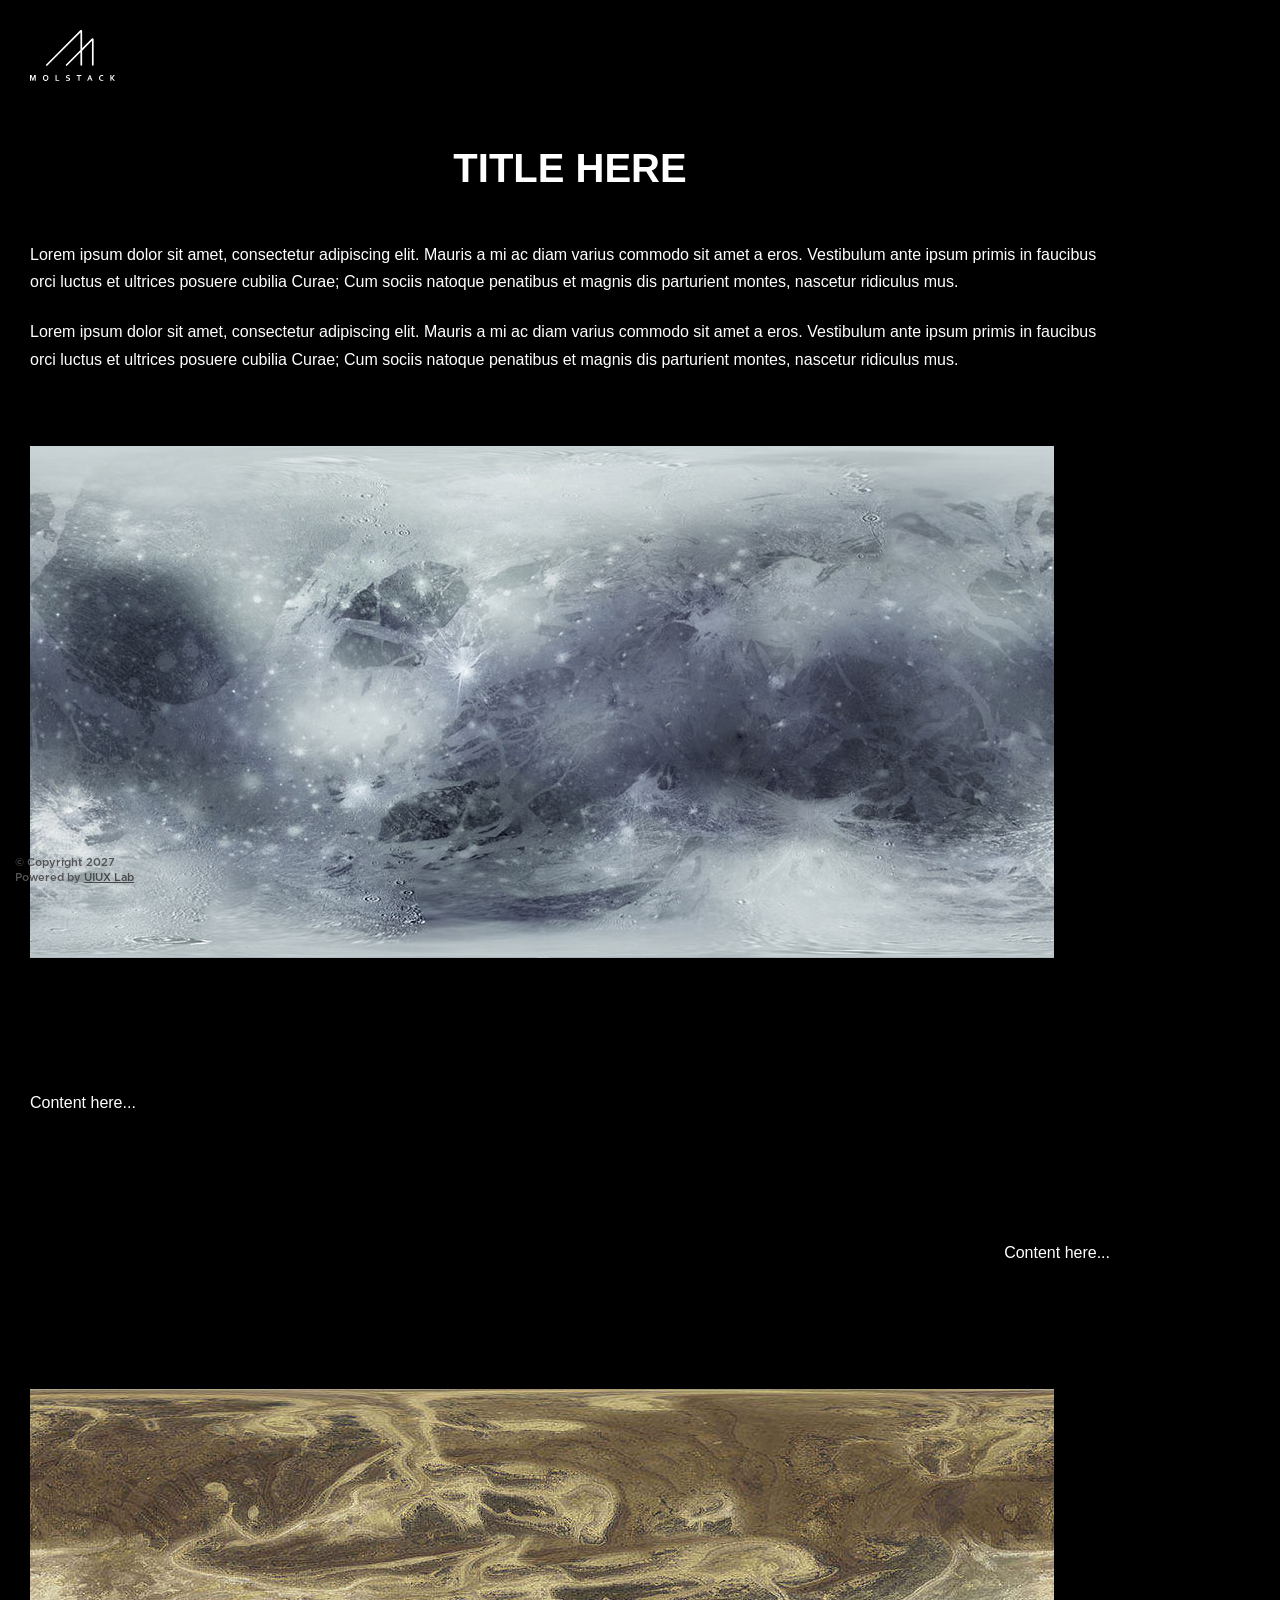
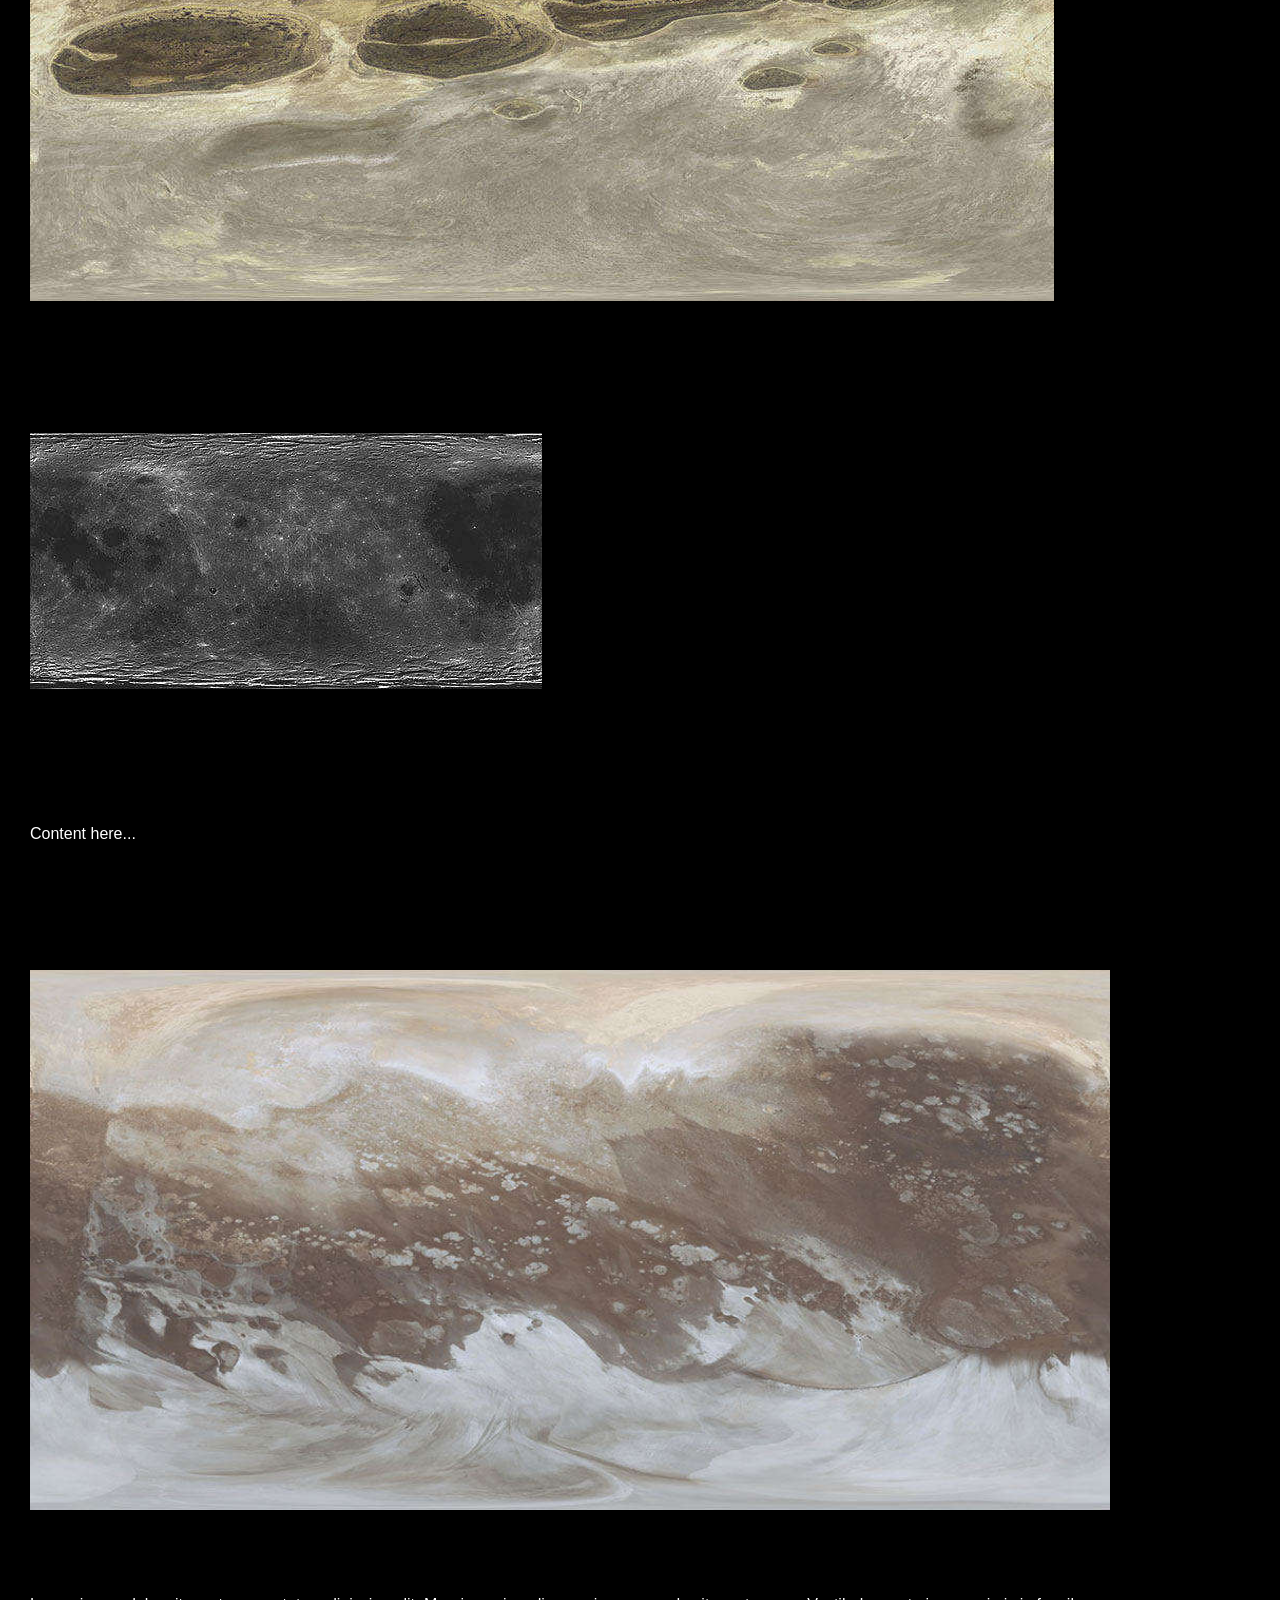
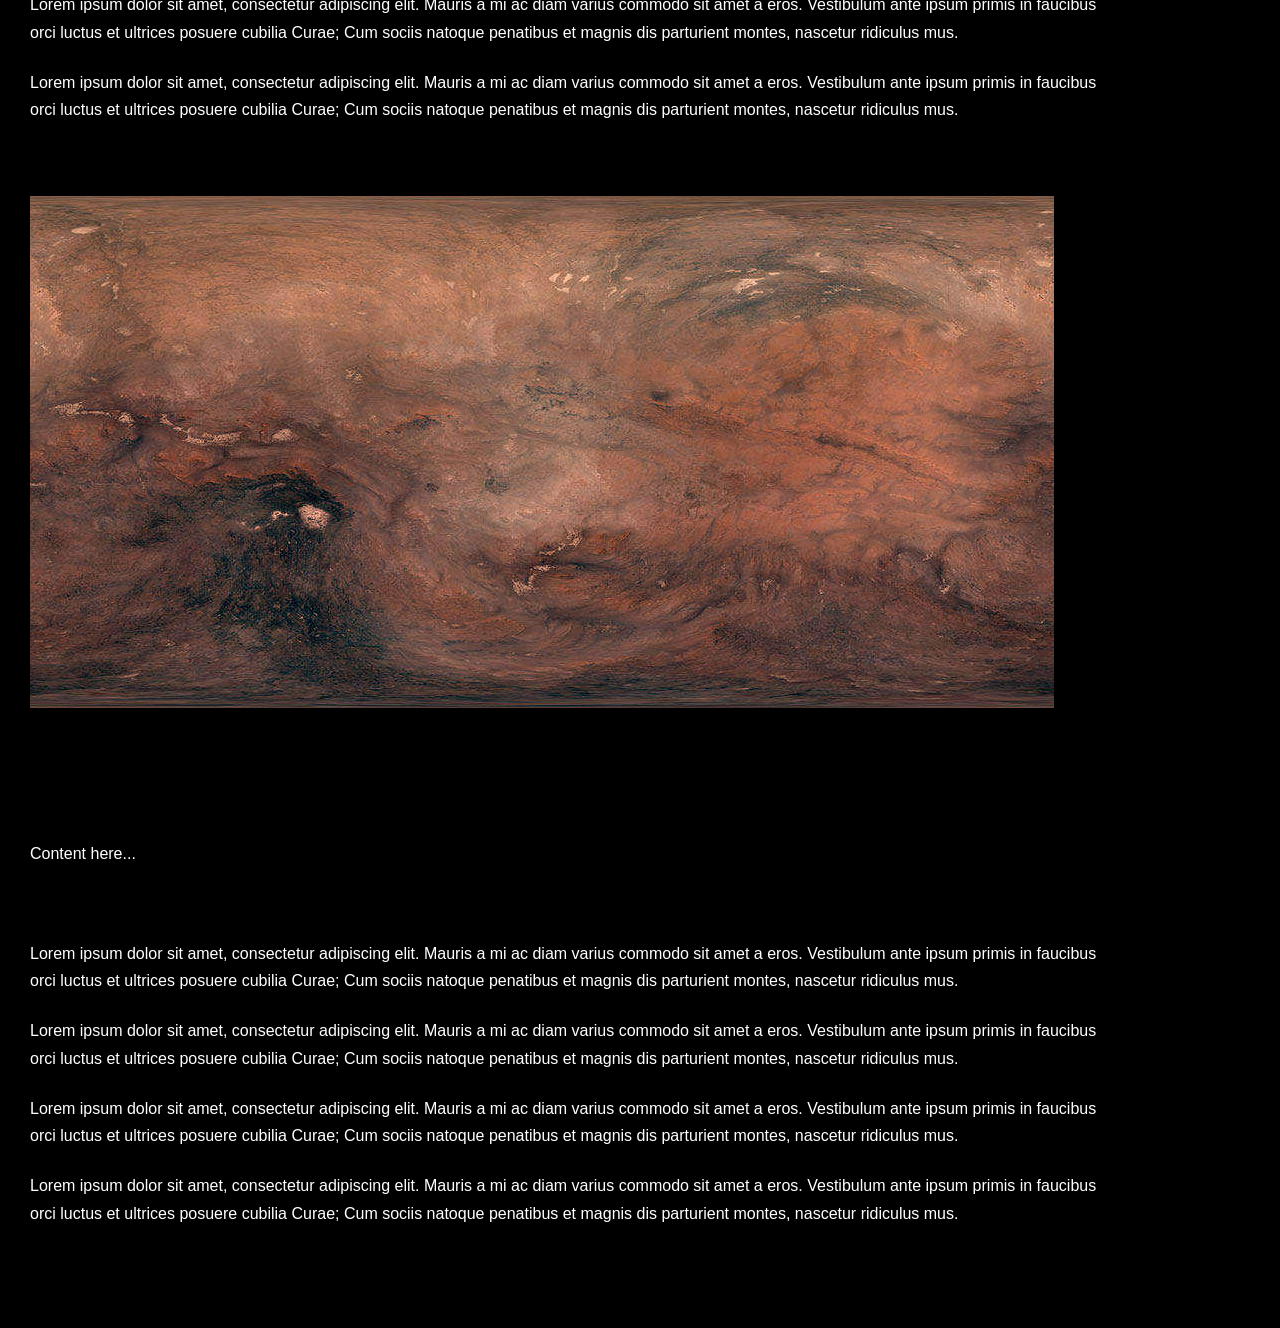
==== commit 700f9bd5: "update" ====
--- a/works-detail.html
+++ b/works-detail.html
@@ -71,11 +71,11 @@
 
 
 	<!-- Theme  -->
-	<link rel="stylesheet" href="../dist-main/css/uix-kit.min.css?ver=YM6dkvBjdwzFHWb27a9h"/>
+	<link rel="stylesheet" href="../dist-main/css/uix-kit.min.css?ver=kc3IhNoKAjk3PfVlmRgT"/>
 
 
 	<!--[if lt IE 10]>
-	<link rel="stylesheet" href="assets/css/IE.css?ver=YM6dkvBjdwzFHWb27a9h" />
+	<link rel="stylesheet" href="assets/css/IE.css?ver=kc3IhNoKAjk3PfVlmRgT" />
 	<![endif]-->
 
 
@@ -90,7 +90,7 @@
 
 	<!-- SEO
 	============================================= -->
-	<meta name="description" content="Free and easy tools for quick build websites, focusing on the WordPress toolkit for developers and regular users">
+	<meta name="description" content="Creating free and premium tools and custom solutions to build real-world digital products. Exploring small improvements that make a big difference.">
 	<meta name="generator" content="Uix Kit" />  
 	<meta name="author" content="UIUX Lab"> 
 	<!-- SEO  end -->
@@ -324,10 +324,10 @@
        
        
     
-    <footer style="position:fixed;z-index:5;left:15px;bottom:15px;font-size:11px;color:#545454;line-height: 1.3;font-family:Conv_Gotham-Medium;">&copy; Copyright 2025 UIUX Lab<br>Powered by <a href="https://uiux.cc" target="_blank" style="text-decoration: underline;">UIUX Lab</a>&nbsp;|&nbsp;<a href="https://uiux.cc/blog" target="_blank" style="text-decoration: underline;">Blog</a></footer>
+    <footer style="position:fixed;z-index:5;left:15px;bottom:15px;font-size:11px;color:#545454;line-height: 1.3;font-family:Conv_Gotham-Medium;">&copy; Copyright 2027 <br>Powered by <a href="https://uiux.cc" target="_blank" style="text-decoration: underline;">UIUX Lab</a></footer>
 
     <!-- Vendor -->
-	<script src="../dist-main/js/vendor.js?ver=YM6dkvBjdwzFHWb27a9h"></script>
+	<script src="../dist-main/js/vendor.js?ver=kc3IhNoKAjk3PfVlmRgT"></script>
 
     
 	<!-- Your Plugins & Theme Scripts
@@ -341,7 +341,7 @@
 				"ajaxUrl"     : ""   //Eg. https://uiux.cc/wp-admin/admin-ajax.php
 			};
     </script>  
-    <script src="../dist-main/js/uix-kit.min.js?ver=YM6dkvBjdwzFHWb27a9h"></script>
+    <script src="../dist-main/js/uix-kit.min.js?ver=kc3IhNoKAjk3PfVlmRgT"></script>
 	<!-- Your Plugins & Theme Scripts  end -->
     
 
